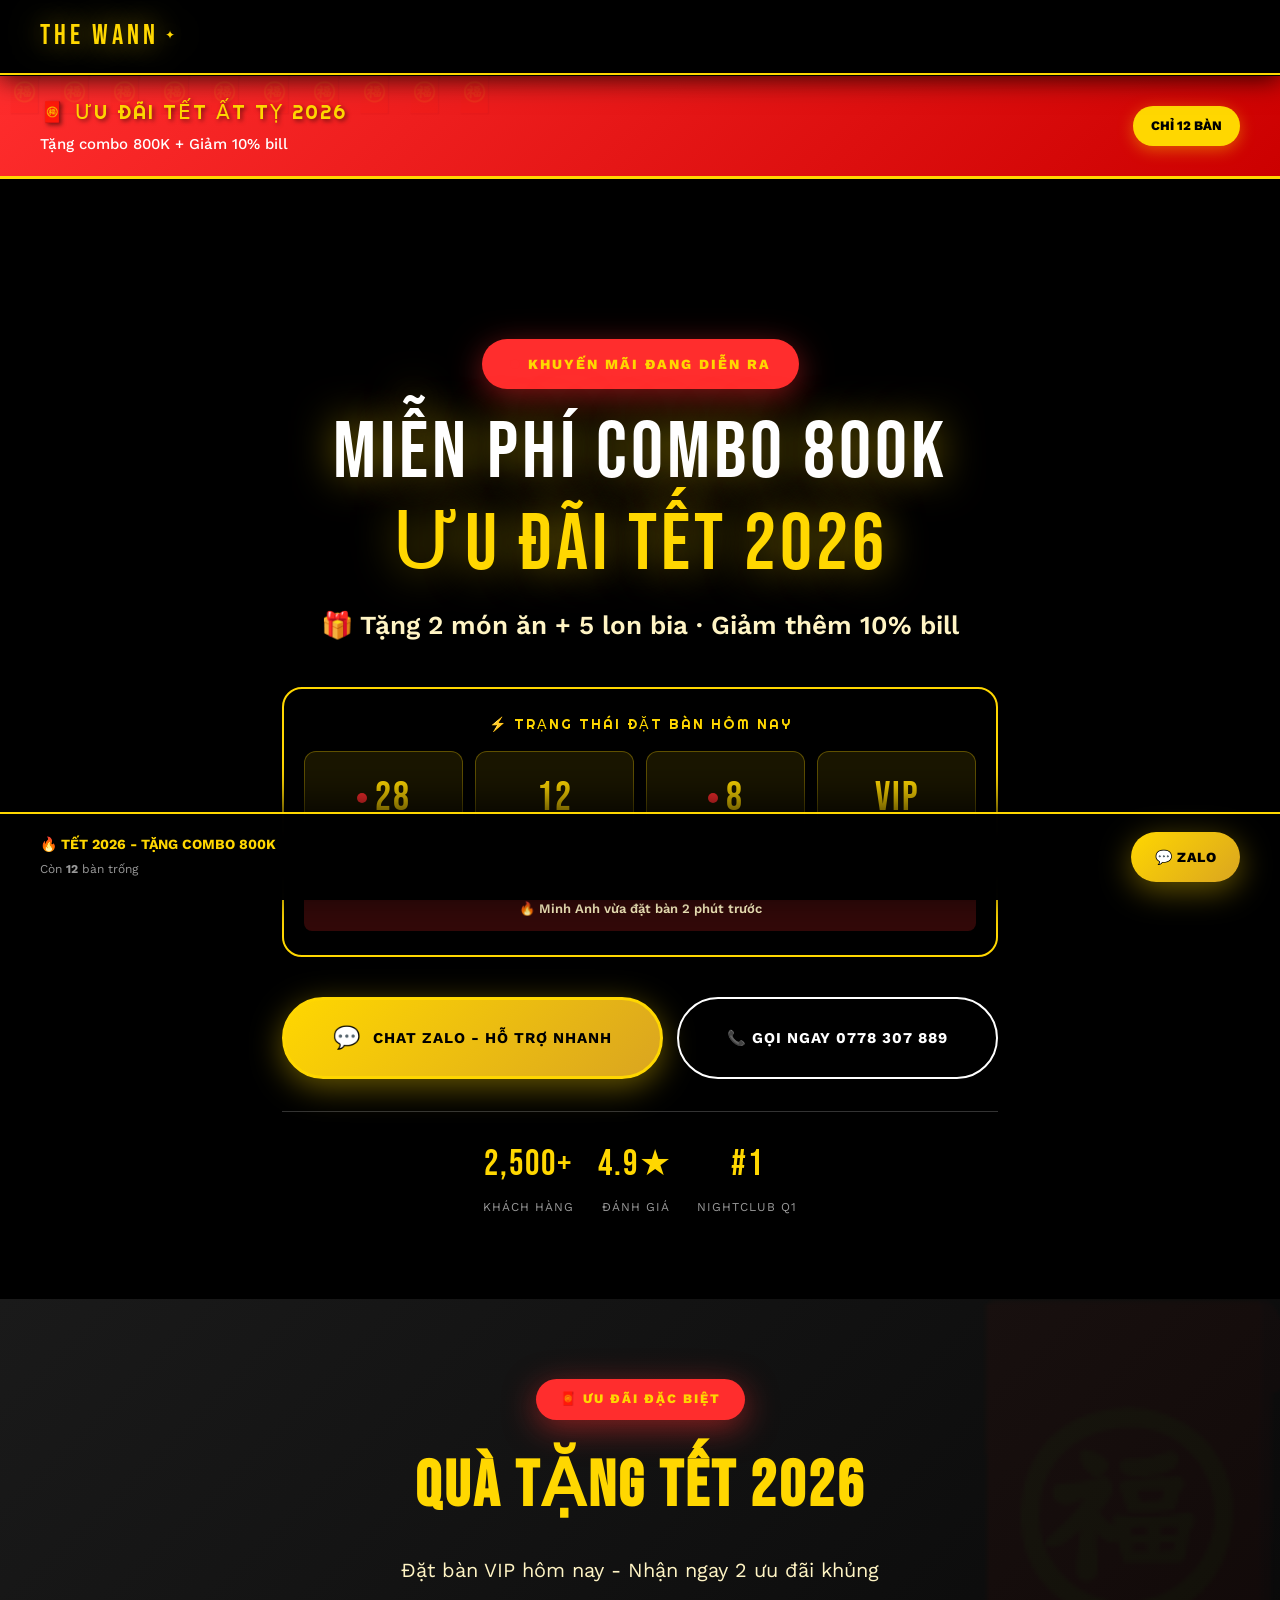
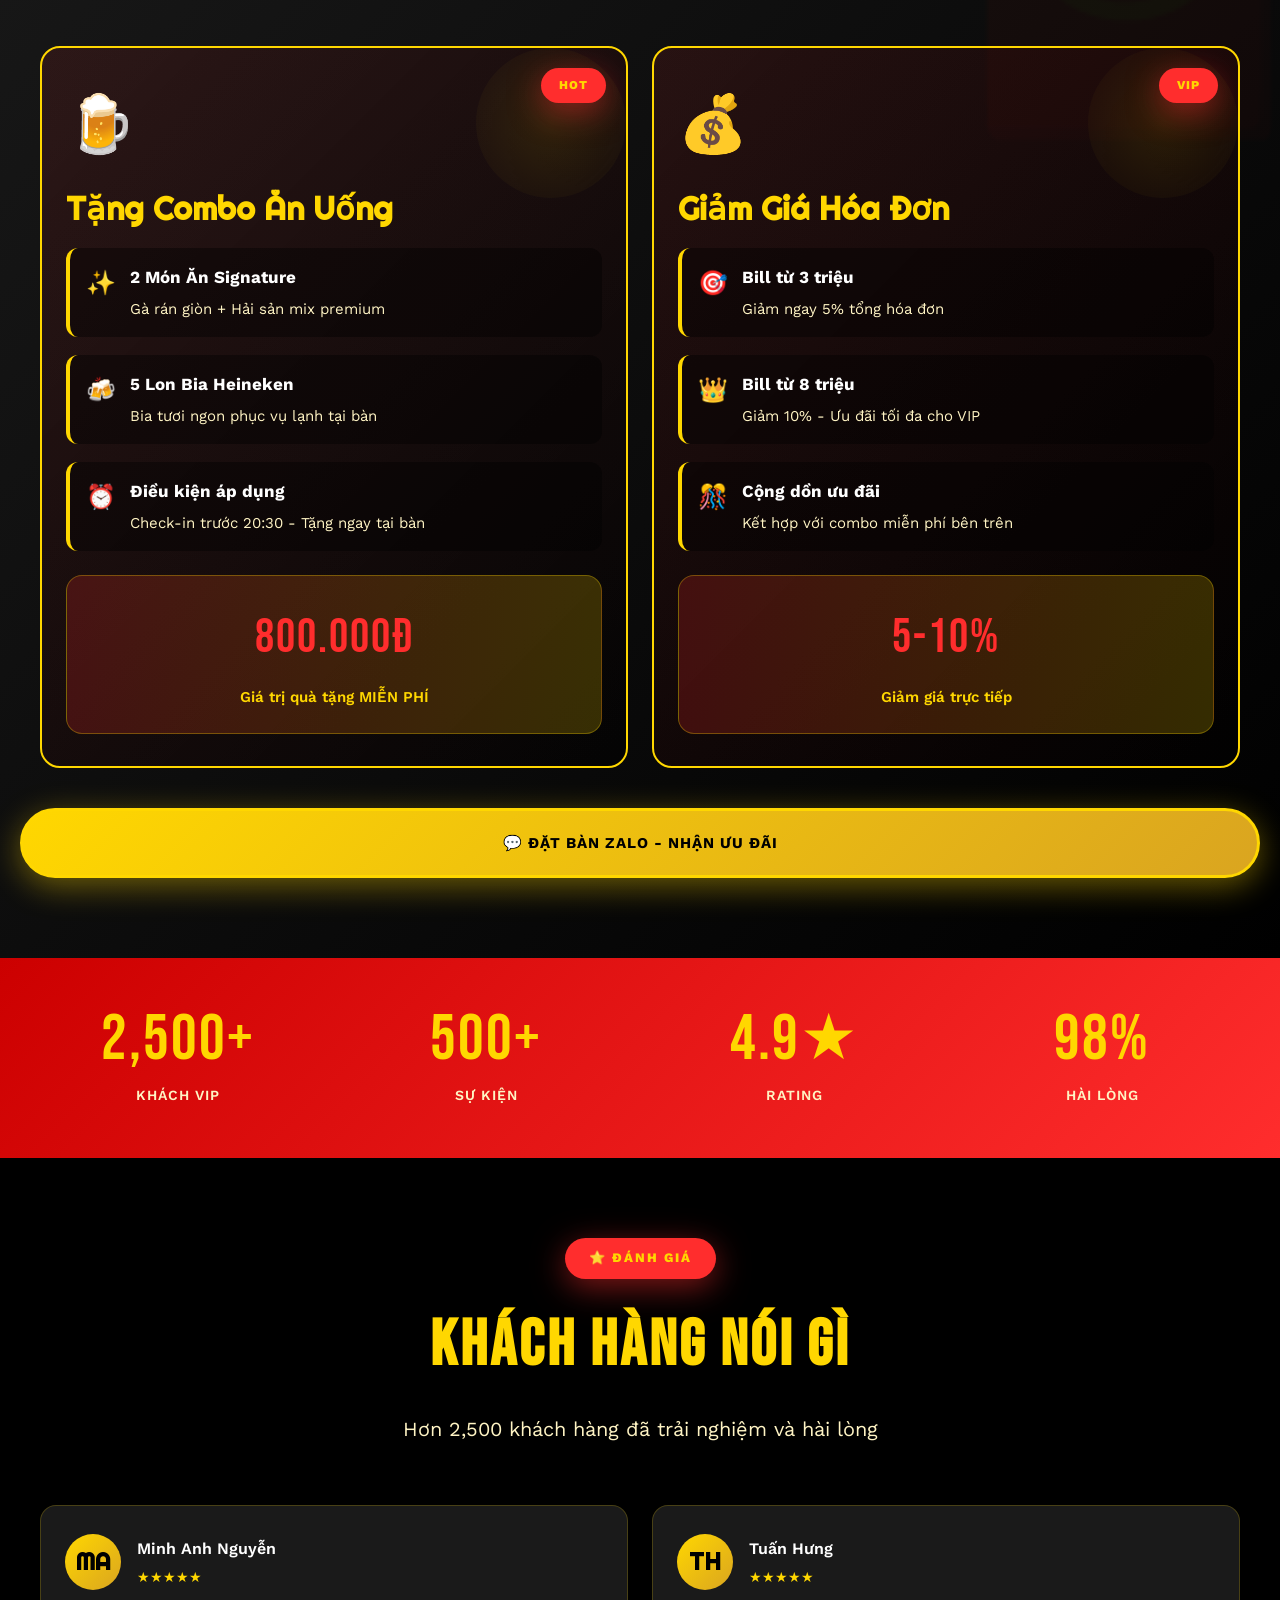
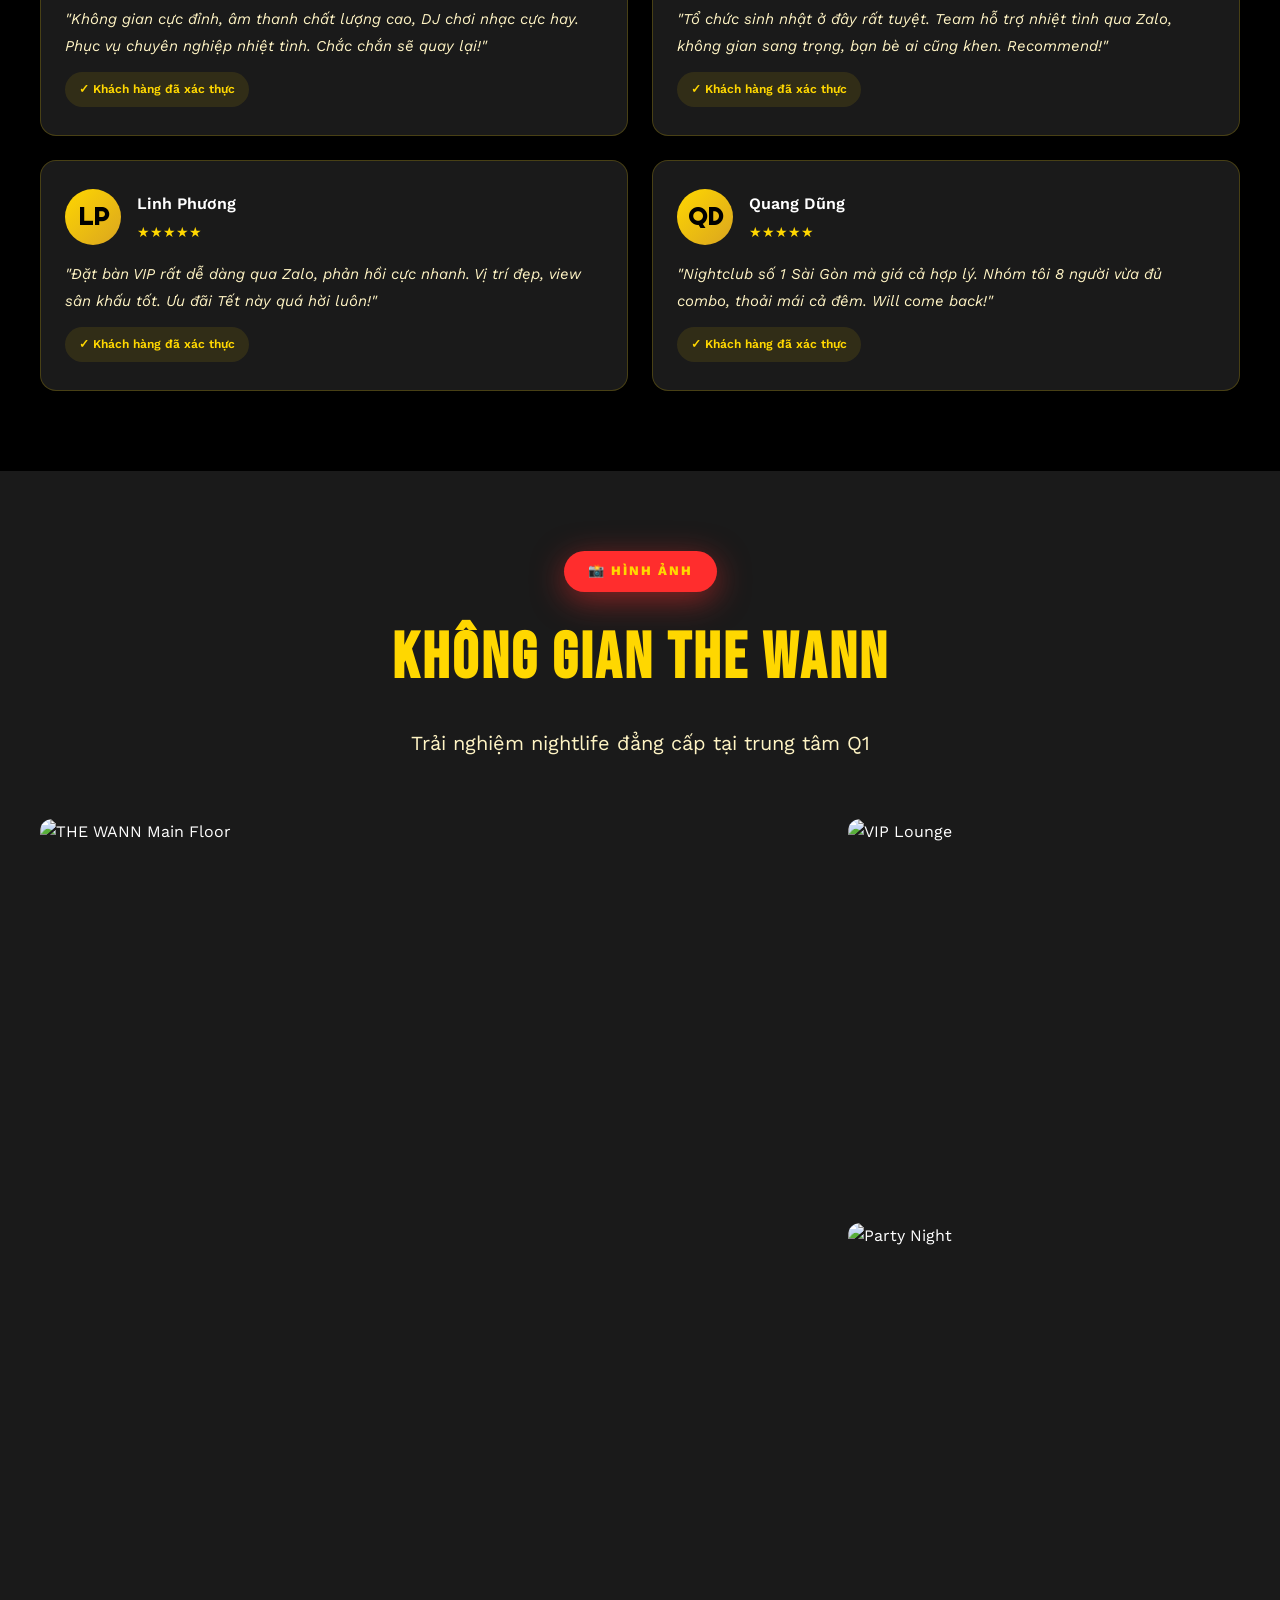
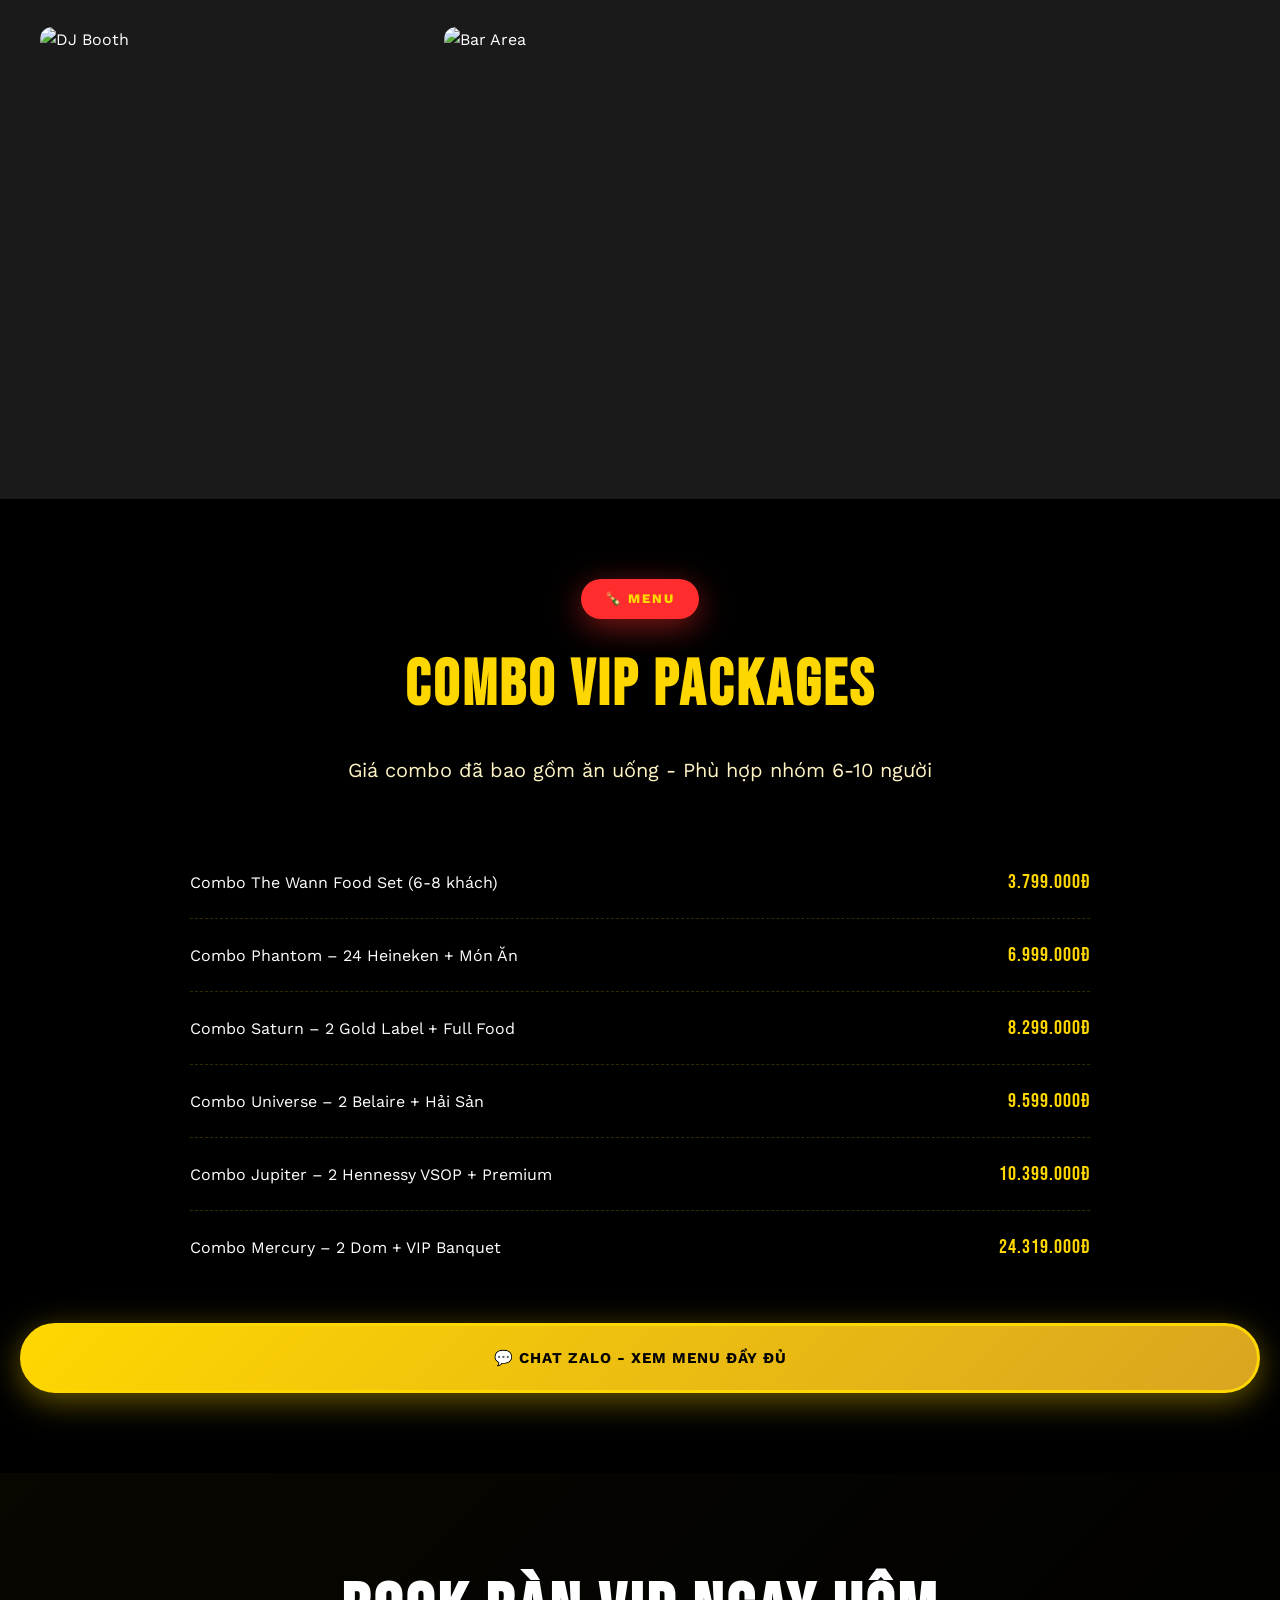
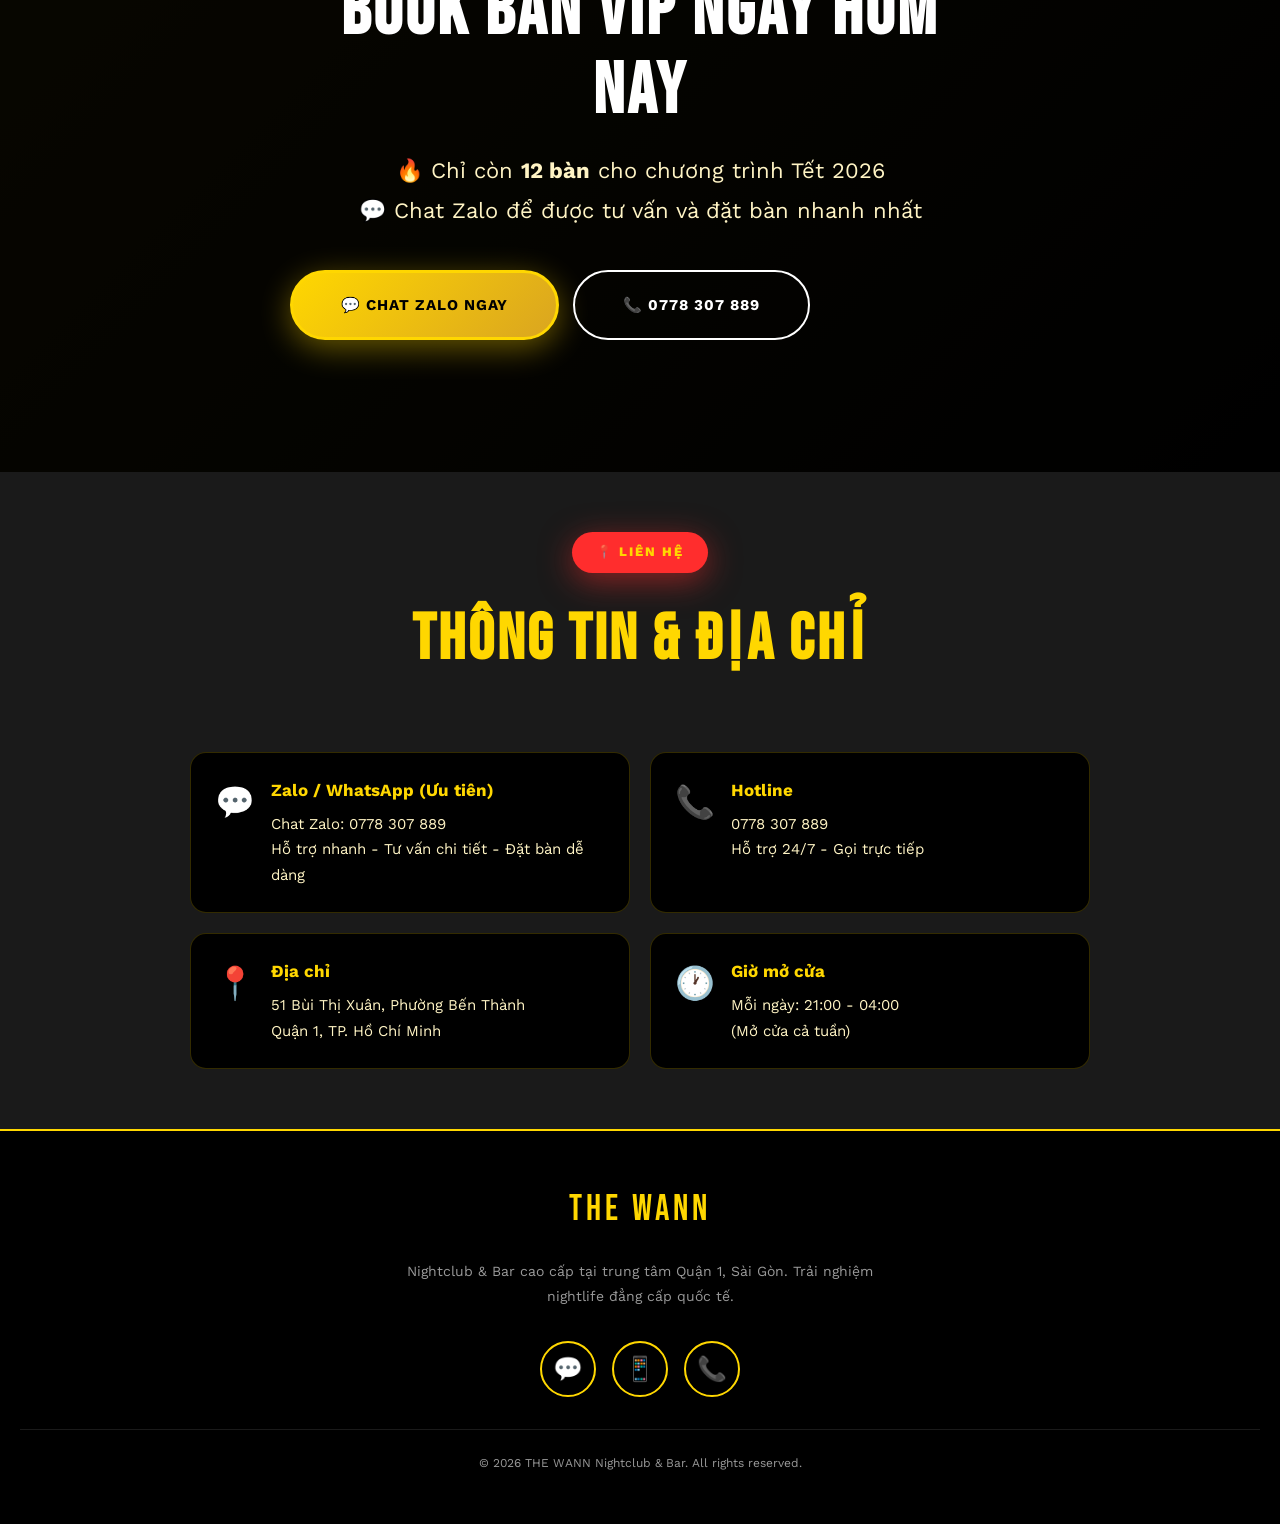
==== index.html @ 3ccee83f "Update index.html" ====
<!DOCTYPE html>
<html lang="vi">
<head>
  <meta charset="UTF-8">
  <meta name="viewport" content="width=device-width, initial-scale=1, viewport-fit=cover">
  
  <!-- Google Tag Manager -->
  <script>
  (function(w,d,s,l,i){w[l]=w[l]||[];w[l].push({'gtm.start':
  new Date().getTime(),event:'gtm.js'});var f=d.getElementsByTagName(s)[0],
  j=d.createElement(s),dl=l!='dataLayer'?'&l='+l:'';j.async=true;j.src=
  'https://www.googletagmanager.com/gtm.js?id='+i+dl;f.parentNode.insertBefore(j,f);
  })(window,document,'script','dataLayer','GTM-KP9L2RBV');
  </script>
  
  <title>🔥 Ưu Đãi TẾT 2026 - Tặng Combo 800K | THE WANN Nightclub Q1</title>
  <meta name="description" content="⚡ MIỄN PHÍ combo 800K khi đặt bàn VIP Tết 2026 tại THE WANN - Nightclub #1 Bến Thành. Book ngay Zalo 0778307889 - Chỉ còn 15 bàn!">
  
  <link rel="canonical" href="https://the-wann.pages.dev/">
  <link rel="icon" href="/logo.png" type="image/png">
  
  <!-- Open Graph -->
  <meta property="og:title" content="🔥 MIỄN PHÍ Combo 800K - Ưu Đãi TẾT THE WANN">
  <meta property="og:description" content="Đặt bàn VIP ngay - Tặng combo ăn uống + 5 lon bia. Giảm thêm 10% bill. Chỉ 15 bàn!">
  <meta property="og:image" content="https://the-wann.pages.dev/assets/hero-bg.jpg">
  <meta property="og:url" content="https://the-wann.pages.dev/">
  
  <!-- Preconnect -->
  <link rel="preconnect" href="https://fonts.googleapis.com">
  <link rel="preconnect" href="https://fonts.gstatic.com" crossorigin>
  <link href="https://fonts.googleapis.com/css2?family=Bebas+Neue&family=Righteous&family=Work+Sans:wght@400;500;600;700;800&display=swap" rel="stylesheet">
  
  <style>
    /* ========== RESET ========== */
    * {
      margin: 0;
      padding: 0;
      box-sizing: border-box;
      -webkit-tap-highlight-color: transparent;
    }
    
    :root {
      --gold: #FFD700;
      --gold-light: #FFF4C4;
      --gold-dark: #DAA520;
      --red: #FF2D2D;
      --red-dark: #CC0000;
      --black: #000000;
      --dark: #1A1A1A;
      --white: #FFFFFF;
      --gray: #999999;
      
      --font-display: 'Bebas Neue', cursive;
      --font-accent: 'Righteous', cursive;
      --font-body: 'Work Sans', sans-serif;
      
      --shadow-gold: 0 8px 32px rgba(255, 215, 0, 0.4);
      --shadow-red: 0 8px 32px rgba(255, 45, 45, 0.5);
      --shadow-dark: 0 4px 24px rgba(0, 0, 0, 0.8);
    }
    
    html {
      scroll-behavior: smooth;
      overflow-x: hidden;
    }
    
    body {
      font-family: var(--font-body);
      background: var(--black);
      color: var(--white);
      line-height: 1.6;
      overflow-x: hidden;
    }
    
    /* ========== HEADER - STICKY WITH HAMBURGER ========== */
    .header {
      position: fixed;
      top: 0;
      left: 0;
      width: 100%;
      background: rgba(0, 0, 0, 0.98);
      backdrop-filter: blur(20px);
      z-index: 1000;
      border-bottom: 2px solid var(--gold);
      padding: 14px 0;
      box-shadow: var(--shadow-dark);
    }
    
    .header-content {
      max-width: 1400px;
      margin: 0 auto;
      padding: 0 20px;
      display: flex;
      justify-content: space-between;
      align-items: center;
    }
    
    .logo {
      font-family: var(--font-display);
      font-size: 28px;
      font-weight: 400;
      letter-spacing: 4px;
      color: var(--gold);
      text-shadow: 0 0 30px rgba(255, 215, 0, 0.6);
      position: relative;
    }
    
    .logo::after {
      content: '✦';
      position: absolute;
      right: -20px;
      top: 50%;
      transform: translateY(-50%);
      font-size: 12px;
      animation: sparkle 2s infinite;
    }
    
    @keyframes sparkle {
      0%, 100% { opacity: 1; transform: translateY(-50%) scale(1); }
      50% { opacity: 0.5; transform: translateY(-50%) scale(1.2); }
    }
    
    /* HAMBURGER MENU */
    .hamburger {
      display: flex;
      flex-direction: column;
      gap: 5px;
      width: 28px;
      height: 24px;
      cursor: pointer;
      z-index: 1001;
      transition: all 0.3s ease;
    }
    
    .hamburger span {
      width: 100%;
      height: 3px;
      background: var(--gold);
      border-radius: 2px;
      transition: all 0.3s ease;
      box-shadow: 0 0 10px rgba(255, 215, 0, 0.5);
    }
    
    .hamburger.active span:nth-child(1) {
      transform: rotate(45deg) translate(8px, 8px);
    }
    
    .hamburger.active span:nth-child(2) {
      opacity: 0;
    }
    
    .hamburger.active span:nth-child(3) {
      transform: rotate(-45deg) translate(7px, -7px);
    }
    
    /* MOBILE MENU */
    .mobile-menu {
      position: fixed;
      top: 0;
      right: -100%;
      width: 85%;
      max-width: 360px;
      height: 100vh;
      background: linear-gradient(135deg, var(--black), var(--dark));
      z-index: 999;
      padding: 100px 30px 40px;
      transition: right 0.4s cubic-bezier(0.68, -0.55, 0.265, 1.55);
      box-shadow: -10px 0 40px rgba(0, 0, 0, 0.9);
      overflow-y: auto;
    }
    
    .mobile-menu.active {
      right: 0;
    }
    
    .menu-overlay {
      position: fixed;
      top: 0;
      left: 0;
      width: 100%;
      height: 100vh;
      background: rgba(0, 0, 0, 0.8);
      backdrop-filter: blur(4px);
      z-index: 998;
      opacity: 0;
      pointer-events: none;
      transition: opacity 0.3s ease;
    }
    
    .menu-overlay.active {
      opacity: 1;
      pointer-events: all;
    }
    
    .menu-links {
      display: flex;
      flex-direction: column;
      gap: 8px;
      margin-bottom: 40px;
    }
    
    .menu-link {
      display: flex;
      align-items: center;
      gap: 16px;
      padding: 18px 20px;
      background: rgba(255, 215, 0, 0.05);
      border: 1px solid rgba(255, 215, 0, 0.2);
      border-radius: 12px;
      color: var(--white);
      text-decoration: none;
      font-weight: 600;
      font-size: 16px;
      transition: all 0.3s ease;
      transform-origin: left;
    }
    
    .menu-link:active {
      transform: scale(0.98);
      background: rgba(255, 215, 0, 0.15);
    }
    
    .menu-link-icon {
      font-size: 24px;
      width: 32px;
      text-align: center;
    }
    
    .menu-cta {
      padding: 20px;
      background: linear-gradient(135deg, var(--red), var(--red-dark));
      border-radius: 16px;
      text-align: center;
      margin-bottom: 24px;
      box-shadow: var(--shadow-red);
    }
    
    .menu-cta-title {
      font-family: var(--font-accent);
      font-size: 18px;
      color: var(--gold);
      margin-bottom: 12px;
      text-transform: uppercase;
      letter-spacing: 1px;
    }
    
    .menu-cta-buttons {
      display: flex;
      flex-direction: column;
      gap: 10px;
    }
    
    .menu-cta-btn {
      display: flex;
      align-items: center;
      justify-content: center;
      gap: 10px;
      padding: 16px;
      background: var(--gold);
      color: var(--black);
      text-decoration: none;
      font-weight: 700;
      font-size: 15px;
      border-radius: 50px;
      transition: all 0.3s ease;
      text-transform: uppercase;
      letter-spacing: 0.5px;
    }
    
    .menu-cta-btn:active {
      transform: scale(0.97);
    }
    
    .menu-cta-btn.secondary {
      background: transparent;
      color: var(--white);
      border: 2px solid var(--white);
    }
    
    .menu-info {
      padding: 20px;
      background: rgba(255, 215, 0, 0.05);
      border: 1px dashed rgba(255, 215, 0, 0.3);
      border-radius: 12px;
    }
    
    .menu-info-item {
      display: flex;
      align-items: flex-start;
      gap: 12px;
      margin-bottom: 16px;
      font-size: 14px;
      line-height: 1.6;
    }
    
    .menu-info-item:last-child {
      margin-bottom: 0;
    }
    
    .menu-info-icon {
      font-size: 18px;
      min-width: 24px;
    }
    
    /* ========== TET BANNER - NEW ========== */
    .tet-banner {
      position: relative;
      margin-top: 72px;
      background: linear-gradient(135deg, var(--red) 0%, var(--red-dark) 100%);
      padding: 16px 20px;
      overflow: hidden;
      border-bottom: 3px solid var(--gold);
    }
    
    .tet-banner::before {
      content: '🧧🧧🧧🧧🧧🧧🧧🧧🧧🧧';
      position: absolute;
      top: -15px;
      left: 0;
      width: 200%;
      font-size: 40px;
      opacity: 0.1;
      animation: scroll-left 20s linear infinite;
    }
    
    @keyframes scroll-left {
      0% { transform: translateX(0); }
      100% { transform: translateX(-50%); }
    }
    
    .tet-banner-content {
      position: relative;
      z-index: 1;
      display: flex;
      align-items: center;
      justify-content: space-between;
      gap: 12px;
      max-width: 1400px;
      margin: 0 auto;
    }
    
    .tet-banner-text {
      flex: 1;
    }
    
    .tet-banner-title {
      font-family: var(--font-accent);
      font-size: 16px;
      color: var(--gold);
      margin-bottom: 4px;
      text-transform: uppercase;
      letter-spacing: 2px;
      text-shadow: 2px 2px 4px rgba(0, 0, 0, 0.5);
    }
    
    .tet-banner-subtitle {
      font-size: 13px;
      color: var(--white);
      font-weight: 500;
    }
    
    .tet-banner-badge {
      background: var(--gold);
      color: var(--black);
      padding: 10px 18px;
      border-radius: 50px;
      font-weight: 800;
      font-size: 13px;
      white-space: nowrap;
      box-shadow: 0 4px 16px rgba(255, 215, 0, 0.4);
      animation: pulse-badge 2s infinite;
    }
    
    @keyframes pulse-badge {
      0%, 100% { transform: scale(1); }
      50% { transform: scale(1.05); }
    }
    
    /* ========== HERO - UPDATED ========== */
    .hero {
      position: relative;
      min-height: 100vh;
      display: flex;
      align-items: center;
      justify-content: center;
      background: linear-gradient(135deg, rgba(0,0,0,0.85), rgba(26,26,26,0.7)),
                  url('https://images.unsplash.com/photo-1514933651103-005eec06c04b?q=80&w=2074') center/cover;
      padding: 140px 20px 80px;
      overflow: hidden;
    }
    
    .hero::before {
      content: '';
      position: absolute;
      top: 0;
      left: 0;
      right: 0;
      bottom: 0;
      background: radial-gradient(circle at center, transparent 0%, rgba(0,0,0,0.7) 100%);
    }
    
    .hero-content {
      position: relative;
      z-index: 10;
      text-align: center;
      max-width: 900px;
      animation: fadeInUp 0.8s ease;
    }
    
    @keyframes fadeInUp {
      from {
        opacity: 0;
        transform: translateY(30px);
      }
      to {
        opacity: 1;
        transform: translateY(0);
      }
    }
    
    /* URGENT BANNER */
    .urgent-banner {
      display: inline-flex;
      align-items: center;
      gap: 8px;
      background: var(--red);
      color: var(--gold);
      padding: 14px 28px;
      border-radius: 50px;
      font-weight: 800;
      font-size: 14px;
      letter-spacing: 2px;
      text-transform: uppercase;
      margin-bottom: 24px;
      box-shadow: var(--shadow-red);
      animation: pulse 2s infinite;
    }
    
    @keyframes pulse {
      0%, 100% { transform: scale(1); box-shadow: var(--shadow-red); }
      50% { transform: scale(1.05); box-shadow: 0 12px 40px rgba(255, 45, 45, 0.7); }
    }
    
    .hero h1 {
      font-family: var(--font-display);
      font-size: clamp(40px, 10vw, 80px);
      font-weight: 400;
      line-height: 1;
      color: var(--white);
      margin-bottom: 20px;
      text-shadow: 0 0 40px rgba(255, 215, 0, 0.5);
      letter-spacing: 4px;
    }
    
    .hero h1 .highlight {
      color: var(--gold);
      display: block;
      margin-top: 12px;
    }
    
    .hero-subtitle {
      font-size: clamp(18px, 4vw, 26px);
      color: var(--gold-light);
      margin-bottom: 40px;
      font-weight: 600;
    }
    
    /* LIVE ACTIVITY TRACKER - REPLACES COUNTDOWN */
    .live-tracker {
      background: rgba(0, 0, 0, 0.6);
      border: 2px solid var(--gold);
      border-radius: 20px;
      padding: 24px 20px;
      margin-bottom: 40px;
      backdrop-filter: blur(10px);
    }
    
    .tracker-title {
      font-family: var(--font-accent);
      font-size: 14px;
      color: var(--gold);
      text-transform: uppercase;
      letter-spacing: 2px;
      margin-bottom: 16px;
    }
    
    .tracker-grid {
      display: grid;
      grid-template-columns: repeat(2, 1fr);
      gap: 12px;
    }
    
    .tracker-item {
      background: rgba(255, 215, 0, 0.1);
      border: 1px solid rgba(255, 215, 0, 0.3);
      border-radius: 12px;
      padding: 14px;
      text-align: center;
    }
    
    .tracker-value {
      font-family: var(--font-display);
      font-size: 32px;
      color: var(--gold);
      display: flex;
      align-items: center;
      justify-content: center;
      gap: 8px;
      margin-bottom: 6px;
      letter-spacing: 2px;
    }
    
    .tracker-pulse {
      width: 10px;
      height: 10px;
      background: var(--red);
      border-radius: 50%;
      animation: pulse-dot 2s infinite;
    }
    
    @keyframes pulse-dot {
      0%, 100% { opacity: 1; transform: scale(1); }
      50% { opacity: 0.5; transform: scale(1.3); }
    }
    
    .tracker-label {
      font-size: 12px;
      color: var(--gray);
      text-transform: uppercase;
      letter-spacing: 1px;
    }
    
    .tracker-status {
      margin-top: 16px;
      padding: 12px;
      background: rgba(255, 45, 45, 0.2);
      border-radius: 8px;
      font-size: 13px;
      color: var(--gold-light);
      font-weight: 600;
    }
    
    /* CTA BUTTONS - ZALO PRIORITY */
    .hero-cta {
      display: flex;
      flex-direction: column;
      gap: 14px;
      max-width: 450px;
      margin: 0 auto 32px;
    }
    
    .btn {
      display: flex;
      align-items: center;
      justify-content: center;
      gap: 12px;
      padding: 20px 40px;
      font-size: 16px;
      font-weight: 700;
      text-decoration: none;
      border-radius: 50px;
      transition: all 0.3s ease;
      text-transform: uppercase;
      letter-spacing: 1px;
      border: none;
      cursor: pointer;
      white-space: nowrap;
      position: relative;
      overflow: hidden;
    }
    
    .btn::before {
      content: '';
      position: absolute;
      top: 50%;
      left: 50%;
      width: 0;
      height: 0;
      border-radius: 50%;
      background: rgba(255, 255, 255, 0.3);
      transform: translate(-50%, -50%);
      transition: width 0.6s, height 0.6s;
    }
    
    .btn:active::before {
      width: 300px;
      height: 300px;
    }
    
    .btn-primary {
      background: linear-gradient(135deg, var(--gold), var(--gold-dark));
      color: var(--black);
      box-shadow: var(--shadow-gold);
      border: 3px solid var(--gold);
    }
    
    .btn-primary .btn-icon {
      font-size: 22px;
      animation: bounce 2s infinite;
    }
    
    @keyframes bounce {
      0%, 100% { transform: translateY(0); }
      50% { transform: translateY(-4px); }
    }
    
    .btn-secondary {
      background: transparent;
      color: var(--white);
      border: 2px solid var(--white);
    }
    
    /* SOCIAL PROOF */
    .social-proof {
      display: flex;
      justify-content: center;
      gap: 24px;
      flex-wrap: wrap;
      padding-top: 24px;
      border-top: 1px solid rgba(255, 255, 255, 0.2);
    }
    
    .proof-item {
      text-align: center;
    }
    
    .proof-number {
      font-family: var(--font-display);
      font-size: 36px;
      color: var(--gold);
      display: block;
      letter-spacing: 2px;
    }
    
    .proof-label {
      font-size: 12px;
      color: var(--gray);
      text-transform: uppercase;
      letter-spacing: 1px;
    }
    
    /* ========== TET PROMO SECTION ========== */
    .promo {
      background: linear-gradient(135deg, var(--dark), var(--black));
      padding: 80px 20px;
      position: relative;
      overflow: hidden;
    }
    
    .promo::before {
      content: '🧧';
      position: absolute;
      top: -100px;
      right: -100px;
      font-size: 400px;
      opacity: 0.03;
    }
    
    .section-header {
      text-align: center;
      margin-bottom: 60px;
    }
    
    .section-tag {
      display: inline-block;
      background: var(--red);
      color: var(--gold);
      padding: 10px 24px;
      border-radius: 50px;
      font-size: 13px;
      font-weight: 800;
      letter-spacing: 2px;
      text-transform: uppercase;
      margin-bottom: 16px;
      box-shadow: var(--shadow-red);
    }
    
    .section-title {
      font-family: var(--font-display);
      font-size: clamp(32px, 7vw, 64px);
      color: var(--gold);
      margin-bottom: 16px;
      letter-spacing: 3px;
    }
    
    .section-subtitle {
      font-size: clamp(16px, 3vw, 20px);
      color: var(--gold-light);
      max-width: 600px;
      margin: 0 auto;
    }
    
    /* PROMO CARDS */
    .promo-grid {
      max-width: 1200px;
      margin: 0 auto;
      display: grid;
      gap: 24px;
      grid-template-columns: 1fr;
    }
    
    .promo-card {
      background: linear-gradient(135deg, rgba(255, 45, 45, 0.1), rgba(0, 0, 0, 0.5));
      border: 2px solid var(--gold);
      border-radius: 20px;
      padding: 32px 24px;
      position: relative;
      overflow: hidden;
      transition: all 0.3s ease;
    }
    
    .promo-card::before {
      content: '';
      position: absolute;
      top: 0;
      right: 0;
      width: 150px;
      height: 150px;
      background: radial-gradient(circle, rgba(255, 215, 0, 0.1), transparent);
      border-radius: 50%;
    }
    
    .promo-badge {
      position: absolute;
      top: 20px;
      right: 20px;
      background: var(--red);
      color: var(--gold);
      padding: 8px 18px;
      border-radius: 50px;
      font-size: 12px;
      font-weight: 800;
      letter-spacing: 1px;
      text-transform: uppercase;
      box-shadow: var(--shadow-red);
    }
    
    .promo-icon {
      font-size: 56px;
      margin-bottom: 20px;
    }
    
    .promo-card h3 {
      font-family: var(--font-accent);
      font-size: clamp(24px, 5vw, 32px);
      color: var(--gold);
      margin-bottom: 20px;
      line-height: 1.2;
    }
    
    .promo-benefits {
      margin-bottom: 24px;
    }
    
    .benefit {
      display: flex;
      align-items: flex-start;
      gap: 14px;
      margin-bottom: 18px;
      padding: 16px;
      background: rgba(0, 0, 0, 0.4);
      border-radius: 12px;
      border-left: 4px solid var(--gold);
    }
    
    .benefit-icon {
      font-size: 24px;
      min-width: 28px;
    }
    
    .benefit-text {
      flex: 1;
    }
    
    .benefit-text strong {
      display: block;
      color: var(--white);
      margin-bottom: 6px;
      font-size: 17px;
    }
    
    .benefit-text p {
      color: var(--gold-light);
      font-size: 15px;
      line-height: 1.6;
    }
    
    .promo-value {
      background: linear-gradient(90deg, rgba(255, 45, 45, 0.2), rgba(255, 215, 0, 0.2));
      padding: 24px;
      border-radius: 16px;
      text-align: center;
      margin-top: 20px;
      border: 1px solid rgba(255, 215, 0, 0.3);
    }
    
    .promo-value .value {
      font-family: var(--font-display);
      font-size: 48px;
      color: var(--red);
      display: block;
      margin-bottom: 8px;
      letter-spacing: 2px;
    }
    
    .promo-value p {
      color: var(--gold);
      font-size: 15px;
      margin: 0;
      font-weight: 600;
    }
    
    /* ========== SOCIAL PROOF SECTION ========== */
    .reviews {
      background: var(--black);
      padding: 80px 20px;
    }
    
    .reviews-grid {
      max-width: 1200px;
      margin: 0 auto;
      display: grid;
      gap: 24px;
      grid-template-columns: 1fr;
    }
    
    .review-card {
      background: var(--dark);
      border: 1px solid rgba(255, 215, 0, 0.2);
      border-radius: 16px;
      padding: 28px 24px;
      transition: all 0.3s ease;
    }
    
    .review-card:active {
      transform: translateY(-4px);
      border-color: var(--gold);
    }
    
    .review-header {
      display: flex;
      align-items: center;
      gap: 16px;
      margin-bottom: 16px;
    }
    
    .review-avatar {
      width: 56px;
      height: 56px;
      border-radius: 50%;
      background: linear-gradient(135deg, var(--gold), var(--gold-dark));
      display: flex;
      align-items: center;
      justify-content: center;
      font-size: 24px;
      font-weight: 900;
      color: var(--black);
      flex-shrink: 0;
      font-family: var(--font-accent);
    }
    
    .review-info h4 {
      color: var(--white);
      font-size: 16px;
      margin-bottom: 4px;
      font-weight: 600;
    }
    
    .stars {
      color: var(--gold);
      font-size: 14px;
    }
    
    .review-text {
      color: var(--gold-light);
      font-size: 15px;
      line-height: 1.8;
      font-style: italic;
    }
    
    .review-verified {
      display: inline-flex;
      align-items: center;
      gap: 6px;
      margin-top: 12px;
      padding: 8px 14px;
      background: rgba(255, 215, 0, 0.1);
      border-radius: 20px;
      font-size: 12px;
      color: var(--gold);
      font-weight: 600;
    }
    
    /* ========== STATS BAR ========== */
    .stats-bar {
      background: linear-gradient(135deg, var(--red-dark), var(--red));
      padding: 50px 20px;
    }
    
    .stats-grid {
      max-width: 1200px;
      margin: 0 auto;
      display: grid;
      grid-template-columns: repeat(2, 1fr);
      gap: 32px;
      text-align: center;
    }
    
    .stat-item {
      animation: countUp 2s ease;
    }
    
    @keyframes countUp {
      from { opacity: 0; transform: translateY(20px); }
      to { opacity: 1; transform: translateY(0); }
    }
    
    .stat-number {
      font-family: var(--font-display);
      font-size: 56px;
      color: var(--gold);
      display: block;
      line-height: 1;
      margin-bottom: 10px;
      letter-spacing: 2px;
    }
    
    .stat-label {
      color: var(--gold-light);
      font-size: 14px;
      text-transform: uppercase;
      letter-spacing: 1px;
      font-weight: 600;
    }
    
    /* ========== GALLERY ========== */
    .gallery {
      background: var(--dark);
      padding: 80px 20px;
    }
    
    .gallery-grid {
      max-width: 1200px;
      margin: 0 auto;
      display: grid;
      grid-template-columns: repeat(2, 1fr);
      gap: 12px;
    }
    
    .gallery-item {
      position: relative;
      aspect-ratio: 1;
      overflow: hidden;
      border-radius: 12px;
      cursor: pointer;
    }
    
    .gallery-item:first-child {
      grid-column: span 2;
      aspect-ratio: 16/9;
    }
    
    .gallery-item img {
      width: 100%;
      height: 100%;
      object-fit: cover;
      transition: transform 0.5s ease;
    }
    
    .gallery-item:active img {
      transform: scale(1.1);
    }
    
    .gallery-overlay {
      position: absolute;
      inset: 0;
      background: linear-gradient(135deg, rgba(255, 215, 0, 0.8), rgba(0, 0, 0, 0.8));
      display: flex;
      align-items: center;
      justify-content: center;
      opacity: 0;
      transition: opacity 0.3s ease;
    }
    
    .gallery-item:hover .gallery-overlay {
      opacity: 1;
    }
    
    .gallery-overlay span {
      font-size: 48px;
    }
    
    /* ========== MENU PREVIEW ========== */
    .menu {
      background: var(--black);
      padding: 80px 20px;
    }
    
    .menu-grid {
      max-width: 900px;
      margin: 0 auto;
    }
    
    .menu-item {
      display: flex;
      justify-content: space-between;
      align-items: baseline;
      gap: 16px;
      padding: 20px 0;
      border-bottom: 1px dashed rgba(255, 215, 0, 0.2);
    }
    
    .menu-item:last-child {
      border-bottom: none;
    }
    
    .menu-name {
      flex: 1;
      font-size: 16px;
      color: var(--white);
      line-height: 1.5;
    }
    
    .menu-price {
      font-family: var(--font-display);
      font-size: 20px;
      color: var(--gold);
      white-space: nowrap;
      letter-spacing: 1px;
    }
    
    /* ========== FINAL CTA ========== */
    .final-cta {
      background: linear-gradient(135deg, rgba(255, 215, 0, 0.1), rgba(0, 0, 0, 0.9)),
                  url('https://images.unsplash.com/photo-1514933651103-005eec06c04b?q=80&w=2074') center/cover fixed;
      padding: 100px 20px;
      text-align: center;
      position: relative;
    }
    
    .final-cta::before {
      content: '';
      position: absolute;
      inset: 0;
      background: rgba(0, 0, 0, 0.7);
    }
    
    .final-cta-content {
      position: relative;
      z-index: 1;
      max-width: 700px;
      margin: 0 auto;
    }
    
    .final-cta h2 {
      font-family: var(--font-display);
      font-size: clamp(36px, 8vw, 72px);
      color: var(--white);
      margin-bottom: 20px;
      line-height: 1.1;
      letter-spacing: 3px;
    }
    
    .final-cta p {
      font-size: clamp(16px, 3vw, 22px);
      color: var(--gold-light);
      margin-bottom: 40px;
      line-height: 1.8;
    }
    
    /* ========== CONTACT INFO ========== */
    .contact {
      background: var(--dark);
      padding: 60px 20px;
    }
    
    .contact-grid {
      max-width: 900px;
      margin: 0 auto;
      display: grid;
      gap: 20px;
    }
    
    .contact-item {
      display: flex;
      align-items: flex-start;
      gap: 16px;
      padding: 24px;
      background: var(--black);
      border: 1px solid rgba(255, 215, 0, 0.2);
      border-radius: 16px;
      transition: all 0.3s ease;
    }
    
    .contact-item:active {
      border-color: var(--gold);
      transform: translateY(-2px);
    }
    
    .contact-icon {
      font-size: 32px;
      min-width: 40px;
    }
    
    .contact-details h4 {
      color: var(--gold);
      font-size: 17px;
      margin-bottom: 8px;
      font-weight: 700;
    }
    
    .contact-details p,
    .contact-details a {
      color: var(--gold-light);
      font-size: 15px;
      text-decoration: none;
      line-height: 1.7;
    }
    
    .contact-details a:hover {
      color: var(--gold);
    }
    
    /* ========== FOOTER ========== */
    .footer {
      background: var(--black);
      padding: 50px 20px;
      border-top: 2px solid var(--gold);
      text-align: center;
    }
    
    .footer-logo {
      font-family: var(--font-display);
      font-size: 36px;
      color: var(--gold);
      margin-bottom: 20px;
      letter-spacing: 4px;
    }
    
    .footer-text {
      color: var(--gray);
      font-size: 14px;
      margin-bottom: 32px;
      max-width: 500px;
      margin-left: auto;
      margin-right: auto;
      line-height: 1.8;
    }
    
    .footer-social {
      display: flex;
      justify-content: center;
      gap: 16px;
      margin-bottom: 32px;
    }
    
    .social-btn {
      width: 56px;
      height: 56px;
      border: 2px solid var(--gold);
      border-radius: 50%;
      display: flex;
      align-items: center;
      justify-content: center;
      font-size: 24px;
      color: var(--gold);
      text-decoration: none;
      transition: all 0.3s ease;
    }
    
    .social-btn:active {
      background: var(--gold);
      color: var(--black);
      transform: scale(0.9);
    }
    
    .footer-copyright {
      color: var(--gray);
      font-size: 12px;
      padding-top: 24px;
      border-top: 1px solid rgba(255, 255, 255, 0.1);
    }
    
    /* ========== FLOATING ACTION BAR - ZALO PRIORITY ========== */
    .floating-bar {
      position: fixed;
      bottom: 0;
      left: 0;
      right: 0;
      background: rgba(0, 0, 0, 0.98);
      backdrop-filter: blur(20px);
      border-top: 2px solid var(--gold);
      padding: 14px 16px;
      z-index: 999;
      box-shadow: 0 -10px 40px rgba(0, 0, 0, 0.8);
    }
    
    .floating-content {
      max-width: 1400px;
      margin: 0 auto;
      display: flex;
      gap: 12px;
      align-items: center;
    }
    
    .floating-info {
      flex: 1;
      min-width: 0;
    }
    
    .floating-info p {
      color: var(--gold);
      font-size: 14px;
      font-weight: 700;
      margin: 0;
      white-space: nowrap;
      overflow: hidden;
      text-overflow: ellipsis;
    }
    
    .floating-info span {
      color: var(--gray);
      font-size: 12px;
    }
    
    .floating-btn {
      display: inline-flex;
      align-items: center;
      gap: 8px;
      padding: 14px 24px;
      background: linear-gradient(135deg, var(--gold), var(--gold-dark));
      color: var(--black);
      text-decoration: none;
      font-weight: 800;
      font-size: 14px;
      border-radius: 50px;
      white-space: nowrap;
      box-shadow: var(--shadow-gold);
      transition: all 0.3s ease;
      text-transform: uppercase;
      letter-spacing: 0.5px;
    }
    
    .floating-btn:active {
      transform: scale(0.95);
    }
    
    /* ========== TABLET/DESKTOP ========== */
    @media (min-width: 768px) {
      .hamburger {
        display: none;
      }
      
      .mobile-menu,
      .menu-overlay {
        display: none;
      }
      
      .header-content {
        padding: 0 40px;
      }
      
      .tet-banner {
        margin-top: 76px;
        padding: 20px 40px;
      }
      
      .tet-banner-title {
        font-size: 20px;
      }
      
      .tet-banner-subtitle {
        font-size: 15px;
      }
      
      .hero {
        padding: 160px 40px 100px;
      }
      
      .hero-cta {
        flex-direction: row;
        max-width: none;
      }
      
      .btn {
        padding: 20px 48px;
        font-size: 15px;
      }
      
      .tracker-grid {
        grid-template-columns: repeat(4, 1fr);
      }
      
      .promo-grid,
      .reviews-grid {
        grid-template-columns: repeat(2, 1fr);
      }
      
      .stats-grid {
        grid-template-columns: repeat(4, 1fr);
      }
      
      .gallery-grid {
        grid-template-columns: repeat(3, 1fr);
      }
      
      .gallery-item:first-child {
        grid-column: span 2;
        grid-row: span 2;
      }
      
      .contact-grid {
        grid-template-columns: repeat(2, 1fr);
      }
      
      .floating-bar {
        padding: 18px 40px;
      }
    }
    
    @media (min-width: 1024px) {
      .tracker-value {
        font-size: 40px;
      }
      
      .stat-number {
        font-size: 64px;
      }
    }
    
    /* ========== LOADING ========== */
    .loading {
      position: fixed;
      inset: 0;
      background: var(--black);
      display: flex;
      flex-direction: column;
      align-items: center;
      justify-content: center;
      gap: 20px;
      z-index: 9999;
      transition: opacity 0.5s ease;
    }
    
    .loading.hidden {
      opacity: 0;
      pointer-events: none;
    }
    
    .spinner {
      width: 60px;
      height: 60px;
      border: 4px solid rgba(255, 215, 0, 0.2);
      border-top-color: var(--gold);
      border-radius: 50%;
      animation: spin 0.8s linear infinite;
    }
    
    @keyframes spin {
      to { transform: rotate(360deg); }
    }
    
    .loading-text {
      font-family: var(--font-display);
      font-size: 24px;
      color: var(--gold);
      letter-spacing: 3px;
    }
    
    /* ========== UTILITIES ========== */
    .container {
      max-width: 1400px;
      margin: 0 auto;
      padding: 0 20px;
    }
    
    .text-center {
      text-align: center;
    }
    
    .mt-40 {
      margin-top: 40px;
    }
    
    /* ========== LAZY LOAD ========== */
    img {
      opacity: 0;
      transition: opacity 0.5s ease;
    }
    
    img.loaded {
      opacity: 1;
    }
 .hero{
  min-height:calc(100vh - 72px);
  background:none !important;
  padding:0;
}

.hero-video{
  position:absolute;
  top:0;
  left:0;
  width:100%;
  height:100%;
  object-fit:cover;
  z-index:0;
}

.hero-overlay{
  position:absolute;
  inset:0;
  background:rgba(0,0,0,0.6);
  z-index:1;
}

.hero-content{
  position:relative;
  z-index:2;
  padding:160px 20px 80px;
}

</style>
</head>

<body>
  <!-- Google Tag Manager (noscript) -->
  <noscript>
    <iframe src="https://www.googletagmanager.com/ns.html?id=GTM-KP9L2RBV"
    height="0" width="0" style="display:none;visibility:hidden"></iframe>
  </noscript>

  <!-- LOADING SCREEN -->
  <div class="loading" id="loading">
    <div class="spinner"></div>
    <div class="loading-text">THE WANN</div>
  </div>

  <!-- MENU OVERLAY -->
  <div class="menu-overlay" id="menuOverlay"></div>

  <!-- HEADER -->
  <header class="header">
    <div class="header-content">
      <div class="logo">THE WANN</div>
      
      <!-- HAMBURGER MENU -->
      <div class="hamburger" id="hamburger">
        <span></span>
        <span></span>
        <span></span>
      </div>
    </div>
  </header>

  <!-- MOBILE MENU -->
  <div class="mobile-menu" id="mobileMenu">
    <div class="menu-cta">
      <div class="menu-cta-title">🔥 Đặt Bàn Ngay</div>
      <div class="menu-cta-buttons">
        <a href="https://zalo.me/0778307889" class="menu-cta-btn">
          💬 CHAT ZALO - HỖ TRỢ NHANH
        </a>
        <a href="tel:0778307889" class="menu-cta-btn secondary">
          📞 GỌI ĐIỆN
        </a>
      </div>
    </div>
    
   <div class="menu-links">
  <a href="index.html" class="menu-link">
    <span class="menu-link-icon">🏠</span>
    <span>Trang Chủ</span>
  </a>

  <a href="about.html" class="menu-link">
    <span class="menu-link-icon">👑</span>
    <span>Giới Thiệu</span>
  </a>

  <a href="menu.html" class="menu-link">
    <span class="menu-link-icon">🍾</span>
    <span>Menu & Combo</span>
  </a>

  <a href="gallery.html" class="menu-link">
    <span class="menu-link-icon">📸</span>
    <span>Gallery</span>
  </a>

  <a href="booking.html" class="menu-link">
    <span class="menu-link-icon">🪑</span>
    <span>Đặt Bàn</span>
  </a>

  <a href="contact.html" class="menu-link">
    <span class="menu-link-icon">📍</span>
    <span>Liên Hệ</span>
  </a>
</div>

    
    <div class="menu-info">
      <div class="menu-info-item">
        <span class="menu-info-icon">📍</span>
        <span>51 Bùi Thị Xuân, Q1, TP.HCM</span>
      </div>
      <div class="menu-info-item">
        <span class="menu-info-icon">🕐</span>
        <span>21:00 - 04:00 (Mỗi ngày)</span>
      </div>
      <div class="menu-info-item">
        <span class="menu-info-icon">💬</span>
        <span>Zalo/WhatsApp: 0778 307 889</span>
      </div>
    </div>
  </div>

  <!-- TET BANNER -->
  <div class="tet-banner">
    <div class="tet-banner-content">
      <div class="tet-banner-text">
        <div class="tet-banner-title">🧧 ƯU ĐÃI TẾT ẤT TỴ 2026</div>
        <div class="tet-banner-subtitle">Tặng combo 800K + Giảm 10% bill</div>
      </div>
      <div class="tet-banner-badge">
        CHỈ 12 BÀN
      </div>
    </div>
  </div>

  <!-- HERO SECTION -->
  <section class="hero">
    <!-- VIDEO BACKGROUND -->
  <video class="hero-video" autoplay muted loop playsinline>
    <source src="https://pub-52cf7508df4b4c109b66a730e3ab5569.r2.dev/1JEKCP8S4_725072.mp4" type="video/mp4">
  </video>
      <!-- DARK OVERLAY -->
  <div class="hero-overlay"></div>
    <div class="hero-content">
      <div class="urgent-banner">
        <span class="tracker-pulse"></span>
        KHUYẾN MÃI ĐANG DIỄN RA
      </div>
      
      <h1>
        MIỄN PHÍ COMBO 800K
        <span class="highlight">ƯU ĐÃI TẾT 2026</span>
      </h1>
      
      <p class="hero-subtitle">
        🎁 Tặng 2 món ăn + 5 lon bia · Giảm thêm 10% bill
      </p>

      <!-- LIVE ACTIVITY TRACKER -->
      <div class="live-tracker">
        <div class="tracker-title">⚡ Trạng Thái Đặt Bàn Hôm Nay</div>
        <div class="tracker-grid">
          <div class="tracker-item">
            <div class="tracker-value">
              <span class="tracker-pulse"></span>
              <span id="liveBookings">28</span>
            </div>
            <div class="tracker-label">Đã đặt</div>
          </div>
          <div class="tracker-item">
            <div class="tracker-value" id="remainingTables">12</div>
            <div class="tracker-label">Còn trống</div>
          </div>
          <div class="tracker-item">
            <div class="tracker-value">
              <span class="tracker-pulse"></span>
              <span id="liveVisitors">8</span>
            </div>
            <div class="tracker-label">Đang xem</div>
          </div>
          <div class="tracker-item">
            <div class="tracker-value">VIP</div>
            <div class="tracker-label">Bàn đẹp</div>
          </div>
        </div>
        <div class="tracker-status">
          🔥 <span id="recentBooking">Minh Anh</span> vừa đặt bàn 2 phút trước
        </div>
      </div>

      <!-- CTA BUTTONS - ZALO FIRST -->
      <div class="hero-cta">
        <a href="https://zalo.me/0778307889" class="btn btn-primary">
          <span class="btn-icon">💬</span> CHAT ZALO - HỖ TRỢ NHANH
        </a>
        <a href="tel:0778307889" class="btn btn-secondary">
          📞 GỌI NGAY 0778 307 889
        </a>
      </div>

      <!-- SOCIAL PROOF -->
      <div class="social-proof">
        <div class="proof-item">
          <span class="proof-number">2,500+</span>
          <span class="proof-label">Khách hàng</span>
        </div>
        <div class="proof-item">
          <span class="proof-number">4.9★</span>
          <span class="proof-label">Đánh giá</span>
        </div>
        <div class="proof-item">
          <span class="proof-number">#1</span>
          <span class="proof-label">Nightclub Q1</span>
        </div>
      </div>
    </div>
  </section>

  <!-- TET PROMOTION -->
  <section class="promo" id="promo">
    <div class="section-header">
      <div class="section-tag">🧧 ƯU ĐÃI ĐẶC BIỆT</div>
      <h2 class="section-title">QUÀ TẶNG TẾT 2026</h2>
      <p class="section-subtitle">
        Đặt bàn VIP hôm nay - Nhận ngay 2 ưu đãi khủng
      </p>
    </div>

    <div class="promo-grid">
      <!-- PROMO 1 -->
      <div class="promo-card">
        <div class="promo-badge">HOT</div>
        <div class="promo-icon">🍺</div>
        <h3>Tặng Combo Ăn Uống</h3>
        
        <div class="promo-benefits">
          <div class="benefit">
            <div class="benefit-icon">✨</div>
            <div class="benefit-text">
              <strong>2 Món Ăn Signature</strong>
              <p>Gà rán giòn + Hải sản mix premium</p>
            </div>
          </div>
          
          <div class="benefit">
            <div class="benefit-icon">🍻</div>
            <div class="benefit-text">
              <strong>5 Lon Bia Heineken</strong>
              <p>Bia tươi ngon phục vụ lạnh tại bàn</p>
            </div>
          </div>
          
          <div class="benefit">
            <div class="benefit-icon">⏰</div>
            <div class="benefit-text">
              <strong>Điều kiện áp dụng</strong>
              <p>Check-in trước 20:30 - Tặng ngay tại bàn</p>
            </div>
          </div>
        </div>

        <div class="promo-value">
          <span class="value">800.000đ</span>
          <p>Giá trị quà tặng MIỄN PHÍ</p>
        </div>
      </div>

      <!-- PROMO 2 -->
      <div class="promo-card">
        <div class="promo-badge">VIP</div>
        <div class="promo-icon">💰</div>
        <h3>Giảm Giá Hóa Đơn</h3>
        
        <div class="promo-benefits">
          <div class="benefit">
            <div class="benefit-icon">🎯</div>
            <div class="benefit-text">
              <strong>Bill từ 3 triệu</strong>
              <p>Giảm ngay 5% tổng hóa đơn</p>
            </div>
          </div>
          
          <div class="benefit">
            <div class="benefit-icon">👑</div>
            <div class="benefit-text">
              <strong>Bill từ 8 triệu</strong>
              <p>Giảm 10% - Ưu đãi tối đa cho VIP</p>
            </div>
          </div>
          
          <div class="benefit">
            <div class="benefit-icon">🎊</div>
            <div class="benefit-text">
              <strong>Cộng dồn ưu đãi</strong>
              <p>Kết hợp với combo miễn phí bên trên</p>
            </div>
          </div>
        </div>

        <div class="promo-value">
          <span class="value">5-10%</span>
          <p>Giảm giá trực tiếp</p>
        </div>
      </div>
    </div>

    <div class="text-center mt-40">
      <a href="https://zalo.me/0778307889" class="btn btn-primary">
        💬 ĐẶT BÀN ZALO - NHẬN ƯU ĐÃI
      </a>
    </div>
  </section>

  <!-- STATS BAR -->
  <section class="stats-bar">
    <div class="stats-grid">
      <div class="stat-item">
        <span class="stat-number">2,500+</span>
        <span class="stat-label">Khách VIP</span>
      </div>
      <div class="stat-item">
        <span class="stat-number">500+</span>
        <span class="stat-label">Sự kiện</span>
      </div>
      <div class="stat-item">
        <span class="stat-number">4.9★</span>
        <span class="stat-label">Rating</span>
      </div>
      <div class="stat-item">
        <span class="stat-number">98%</span>
        <span class="stat-label">Hài lòng</span>
      </div>
    </div>
  </section>

  <!-- REVIEWS -->
  <section class="reviews" id="reviews">
    <div class="section-header">
      <div class="section-tag">⭐ ĐÁNH GIÁ</div>
      <h2 class="section-title">KHÁCH HÀNG NÓI GÌ</h2>
      <p class="section-subtitle">
        Hơn 2,500 khách hàng đã trải nghiệm và hài lòng
      </p>
    </div>

    <div class="reviews-grid">
      <div class="review-card">
        <div class="review-header">
          <div class="review-avatar">MA</div>
          <div class="review-info">
            <h4>Minh Anh Nguyễn</h4>
            <div class="stars">★★★★★</div>
          </div>
        </div>
        <p class="review-text">
          "Không gian cực đỉnh, âm thanh chất lượng cao, DJ chơi nhạc cực hay. 
          Phục vụ chuyên nghiệp nhiệt tình. Chắc chắn sẽ quay lại!"
        </p>
        <span class="review-verified">✓ Khách hàng đã xác thực</span>
      </div>

      <div class="review-card">
        <div class="review-header">
          <div class="review-avatar">TH</div>
          <div class="review-info">
            <h4>Tuấn Hưng</h4>
            <div class="stars">★★★★★</div>
          </div>
        </div>
        <p class="review-text">
          "Tổ chức sinh nhật ở đây rất tuyệt. Team hỗ trợ nhiệt tình qua Zalo, 
          không gian sang trọng, bạn bè ai cũng khen. Recommend!"
        </p>
        <span class="review-verified">✓ Khách hàng đã xác thực</span>
      </div>

      <div class="review-card">
        <div class="review-header">
          <div class="review-avatar">LP</div>
          <div class="review-info">
            <h4>Linh Phương</h4>
            <div class="stars">★★★★★</div>
          </div>
        </div>
        <p class="review-text">
          "Đặt bàn VIP rất dễ dàng qua Zalo, phản hồi cực nhanh. Vị trí đẹp, view sân khấu tốt. 
          Ưu đãi Tết này quá hời luôn!"
        </p>
        <span class="review-verified">✓ Khách hàng đã xác thực</span>
      </div>

      <div class="review-card">
        <div class="review-header">
          <div class="review-avatar">QD</div>
          <div class="review-info">
            <h4>Quang Dũng</h4>
            <div class="stars">★★★★★</div>
          </div>
        </div>
        <p class="review-text">
          "Nightclub số 1 Sài Gòn mà giá cả hợp lý. Nhóm tôi 8 người 
          vừa đủ combo, thoải mái cả đêm. Will come back!"
        </p>
        <span class="review-verified">✓ Khách hàng đã xác thực</span>
      </div>
    </div>
  </section>

  <!-- GALLERY -->
  <section class="gallery" id="gallery">
    <div class="section-header">
      <div class="section-tag">📸 HÌNH ẢNH</div>
      <h2 class="section-title">KHÔNG GIAN THE WANN</h2>
      <p class="section-subtitle">
        Trải nghiệm nightlife đẳng cấp tại trung tâm Q1
      </p>
    </div>

    <div class="gallery-grid">
      <div class="gallery-item">
        <img data-src="https://i.postimg.cc/Sst0dRpS/TOFI8033.jpg" alt="THE WANN Main Floor">
        <div class="gallery-overlay"><span>🎵</span></div>
      </div>
      <div class="gallery-item">
        <img data-src="https://i.postimg.cc/DypgzGdY/TW-4631.jpg" alt="VIP Lounge">
        <div class="gallery-overlay"><span>🍾</span></div>
      </div>
      <div class="gallery-item">
        <img data-src="https://i.postimg.cc/nzLrMX1R/3R1A9269.jpg" alt="Party Night">
        <div class="gallery-overlay"><span>🎉</span></div>
      </div>
      <div class="gallery-item">
        <img data-src="https://i.postimg.cc/3NmkQP1Z/QM-8485.jpg" alt="DJ Booth">
        <div class="gallery-overlay"><span>🎧</span></div>
      </div>
      <div class="gallery-item">
        <img data-src="https://i.postimg.cc/sXFyC1NH/TW-5134.jpg" alt="Bar Area">
        <div class="gallery-overlay"><span>🍸</span></div>
      </div>
    </div>
  </section>

  <!-- MENU PREVIEW -->
  <section class="menu" id="menu">
    <div class="section-header">
      <div class="section-tag">🍾 MENU</div>
      <h2 class="section-title">COMBO VIP PACKAGES</h2>
      <p class="section-subtitle">
        Giá combo đã bao gồm ăn uống - Phù hợp nhóm 6-10 người
      </p>
    </div>

    <div class="menu-grid">
      <div class="menu-item">
        <span class="menu-name">Combo The Wann Food Set (6-8 khách)</span>
        <span class="menu-price">3.799.000đ</span>
      </div>
      <div class="menu-item">
        <span class="menu-name">Combo Phantom – 24 Heineken + Món Ăn</span>
        <span class="menu-price">6.999.000đ</span>
      </div>
      <div class="menu-item">
        <span class="menu-name">Combo Saturn – 2 Gold Label + Full Food</span>
        <span class="menu-price">8.299.000đ</span>
      </div>
      <div class="menu-item">
        <span class="menu-name">Combo Universe – 2 Belaire + Hải Sản</span>
        <span class="menu-price">9.599.000đ</span>
      </div>
      <div class="menu-item">
        <span class="menu-name">Combo Jupiter – 2 Hennessy VSOP + Premium</span>
        <span class="menu-price">10.399.000đ</span>
      </div>
      <div class="menu-item">
        <span class="menu-name">Combo Mercury – 2 Dom + VIP Banquet</span>
        <span class="menu-price">24.319.000đ</span>
      </div>
    </div>

    <div class="text-center mt-40">
      <a href="https://zalo.me/0778307889" class="btn btn-primary">
        💬 CHAT ZALO - XEM MENU ĐẦY ĐỦ
      </a>
    </div>
  </section>

  <!-- FINAL CTA -->
  <section class="final-cta">
    <div class="final-cta-content">
      <h2>BOOK BÀN VIP NGAY HÔM NAY</h2>
      <p>
        🔥 Chỉ còn <strong id="finalRemaining">12 bàn</strong> cho chương trình Tết 2026<br>
        💬 Chat Zalo để được tư vấn và đặt bàn nhanh nhất
      </p>
      <div class="hero-cta">
        <a href="https://zalo.me/0778307889" class="btn btn-primary">
          💬 CHAT ZALO NGAY
        </a>
        <a href="tel:0778307889" class="btn btn-secondary">
          📞 0778 307 889
        </a>
      </div>
    </div>
  </section>

  <!-- CONTACT -->
  <section class="contact" id="contact">
    <div class="section-header">
      <div class="section-tag">📍 LIÊN HỆ</div>
      <h2 class="section-title">THÔNG TIN & ĐỊA CHỈ</h2>
    </div>

    <div class="contact-grid">
      <div class="contact-item">
        <div class="contact-icon">💬</div>
        <div class="contact-details">
          <h4>Zalo / WhatsApp (Ưu tiên)</h4>
          <p><a href="https://zalo.me/0778307889">Chat Zalo: 0778 307 889</a></p>
          <p>Hỗ trợ nhanh - Tư vấn chi tiết - Đặt bàn dễ dàng</p>
        </div>
      </div>

      <div class="contact-item">
        <div class="contact-icon">📞</div>
        <div class="contact-details">
          <h4>Hotline</h4>
          <p><a href="tel:0778307889">0778 307 889</a></p>
          <p>Hỗ trợ 24/7 - Gọi trực tiếp</p>
        </div>
      </div>

      <div class="contact-item">
        <div class="contact-icon">📍</div>
        <div class="contact-details">
          <h4>Địa chỉ</h4>
          <p>51 Bùi Thị Xuân, Phường Bến Thành<br>Quận 1, TP. Hồ Chí Minh</p>
        </div>
      </div>

      <div class="contact-item">
        <div class="contact-icon">🕐</div>
        <div class="contact-details">
          <h4>Giờ mở cửa</h4>
          <p>Mỗi ngày: 21:00 - 04:00<br>(Mở cửa cả tuần)</p>
        </div>
      </div>
    </div>
  </section>

  <!-- FOOTER -->
  <footer class="footer">
    <div class="footer-logo">THE WANN</div>
    <p class="footer-text">
      Nightclub & Bar cao cấp tại trung tâm Quận 1, Sài Gòn. 
      Trải nghiệm nightlife đẳng cấp quốc tế.
    </p>
    
    <div class="footer-social">
      <a href="https://zalo.me/0778307889" class="social-btn" title="Chat Zalo">💬</a>
      <a href="https://wa.me/84778307889" class="social-btn" title="WhatsApp">📱</a>
      <a href="tel:0778307889" class="social-btn" title="Gọi điện">📞</a>
    </div>

    <p class="footer-copyright">
      © 2026 THE WANN Nightclub & Bar. All rights reserved.
    </p>
  </footer>

  <!-- FLOATING ACTION BAR - ZALO PRIORITY -->
  <div class="floating-bar">
    <div class="floating-content">
      <div class="floating-info">
        <p>🔥 TẾT 2026 - TẶNG COMBO 800K</p>
        <span>Còn <strong id="floatingRemaining">12</strong> bàn trống</span>
      </div>
      <a href="https://zalo.me/0778307889" class="floating-btn">
        💬 ZALO
      </a>
    </div>
  </div>

  <!-- JAVASCRIPT -->
  <script>
    // ========== LOADING ==========
    window.addEventListener('load', () => {
      setTimeout(() => {
        document.getElementById('loading').classList.add('hidden');
      }, 1000);
    });

    // ========== HAMBURGER MENU ==========
    const hamburger = document.getElementById('hamburger');
    const mobileMenu = document.getElementById('mobileMenu');
    const menuOverlay = document.getElementById('menuOverlay');
    const menuLinks = document.querySelectorAll('.menu-link');

    function toggleMenu() {
      hamburger.classList.toggle('active');
      mobileMenu.classList.toggle('active');
      menuOverlay.classList.toggle('active');
      document.body.style.overflow = mobileMenu.classList.contains('active') ? 'hidden' : '';
    }

    hamburger.addEventListener('click', toggleMenu);
    menuOverlay.addEventListener('click', toggleMenu);

    // Close menu when clicking a link
    menuLinks.forEach(link => {
      link.addEventListener('click', () => {
        if (window.innerWidth < 768) {
          toggleMenu();
        }
      });
    });

    // ========== LIVE ACTIVITY TRACKER ==========
    const names = ['Minh Anh', 'Tuấn Hưng', 'Linh Phương', 'Quang Dũng', 'Hải Yến', 'Thanh Tùng', 'Bảo Ngọc', 'Anh Tuấn'];
    let currentBookings = 28;
    let currentVisitors = 8;
    let remainingTables = 12;

    function updateLiveStats() {
      // Random visitor count (6-12)
      currentVisitors = Math.floor(Math.random() * 7) + 6;
      document.getElementById('liveVisitors').textContent = currentVisitors;

      // Occasionally increase bookings and decrease tables
      if (Math.random() > 0.7 && remainingTables > 5) {
        currentBookings++;
        remainingTables--;
        
        // Update all remaining displays
        document.getElementById('remainingTables').textContent = remainingTables;
        document.getElementById('floatingRemaining').textContent = remainingTables;
        document.getElementById('finalRemaining').textContent = remainingTables + ' bàn';
        
        // Update bookings count
        document.getElementById('liveBookings').textContent = currentBookings;
        
        // Update recent booking name
        const randomName = names[Math.floor(Math.random() * names.length)];
        const timeAgo = Math.floor(Math.random() * 5) + 1;
        document.getElementById('recentBooking').textContent = randomName;
        
        // Show notification (optional enhancement)
        const tracker = document.querySelector('.tracker-status');
        tracker.style.animation = 'none';
        setTimeout(() => {
          tracker.style.animation = 'pulse 0.5s ease';
        }, 10);
      }
    }

    // Update every 8-15 seconds
    setInterval(updateLiveStats, Math.random() * 7000 + 8000);

    // Initial update after 3 seconds
    setTimeout(updateLiveStats, 3000);

    // ========== LAZY LOAD IMAGES ==========
    const imageObserver = new IntersectionObserver((entries, observer) => {
      entries.forEach(entry => {
        if (entry.isIntersecting) {
          const img = entry.target;
          img.src = img.dataset.src;
          img.classList.add('loaded');
          observer.unobserve(img);
        }
      });
    });

    document.querySelectorAll('img[data-src]').forEach(img => {
      imageObserver.observe(img);
    });

    // ========== SMOOTH SCROLL ==========
    document.querySelectorAll('a[href^="#"]').forEach(anchor => {
      anchor.addEventListener('click', function(e) {
        e.preventDefault();
        const target = document.querySelector(this.getAttribute('href'));
        if (target) {
          const offset = 80;
          const elementPosition = target.getBoundingClientRect().top;
          const offsetPosition = elementPosition + window.pageYOffset - offset;

          window.scrollTo({
            top: offsetPosition,
            behavior: 'smooth'
          });
        }
      });
    });

    // ========== TRACK CLICKS (for analytics) ==========
    document.querySelectorAll('a[href^="tel"], a[href*="zalo"], a[href*="wa.me"]').forEach(link => {
      link.addEventListener('click', function() {
        // Send event to Google Analytics
        if (typeof gtag !== 'undefined') {
          const action = this.href.includes('zalo') ? 'zalo_click' : 
                        this.href.includes('tel') ? 'phone_click' : 'whatsapp_click';
          gtag('event', 'contact_action', {
            'event_category': 'Contact',
            'event_label': action,
            'value': this.href
          });
        }
      });
    });

    // ========== PREVENT LAYOUT SHIFT ==========
    let resizeTimer;
    window.addEventListener('resize', () => {
      document.body.style.transition = 'none';
      clearTimeout(resizeTimer);
      resizeTimer = setTimeout(() => {
        document.body.style.transition = '';
      }, 400);
    });

    // ========== SCROLL ANIMATIONS ==========
    const observerOptions = {
      threshold: 0.1,
      rootMargin: '0px 0px -50px 0px'
    };

    const animationObserver = new IntersectionObserver((entries) => {
      entries.forEach(entry => {
        if (entry.isIntersecting) {
          entry.target.style.animation = 'fadeInUp 0.6s ease forwards';
        }
      });
    }, observerOptions);

    document.querySelectorAll('.promo-card, .review-card, .stat-item').forEach(el => {
      animationObserver.observe(el);
    });
  </script>

  <!-- Facebook Pixel Code -->
  <script>
    !function(f,b,e,v,n,t,s)
    {if(f.fbq)return;n=f.fbq=function(){n.callMethod?
    n.callMethod.apply(n,arguments):n.queue.push(arguments)};
    if(!f._fbq)f._fbq=n;n.push=n;n.loaded=!0;n.version='2.0';
    n.queue=[];t=b.createElement(e);t.async=!0;
    t.src=v;s=b.getElementsByTagName(e)[0];
    s.parentNode.insertBefore(t,s)}(window, document,'script',
    'https://connect.facebook.net/en_US/fbevents.js');
    fbq('init', 'YOUR_PIXEL_ID');
    fbq('track', 'PageView');
  </script>
  <noscript>
    <img height="1" width="1" style="display:none"
    src="https://www.facebook.com/tr?id=YOUR_PIXEL_ID&ev=PageView&noscript=1"/>
  </noscript>
</body>
</html>
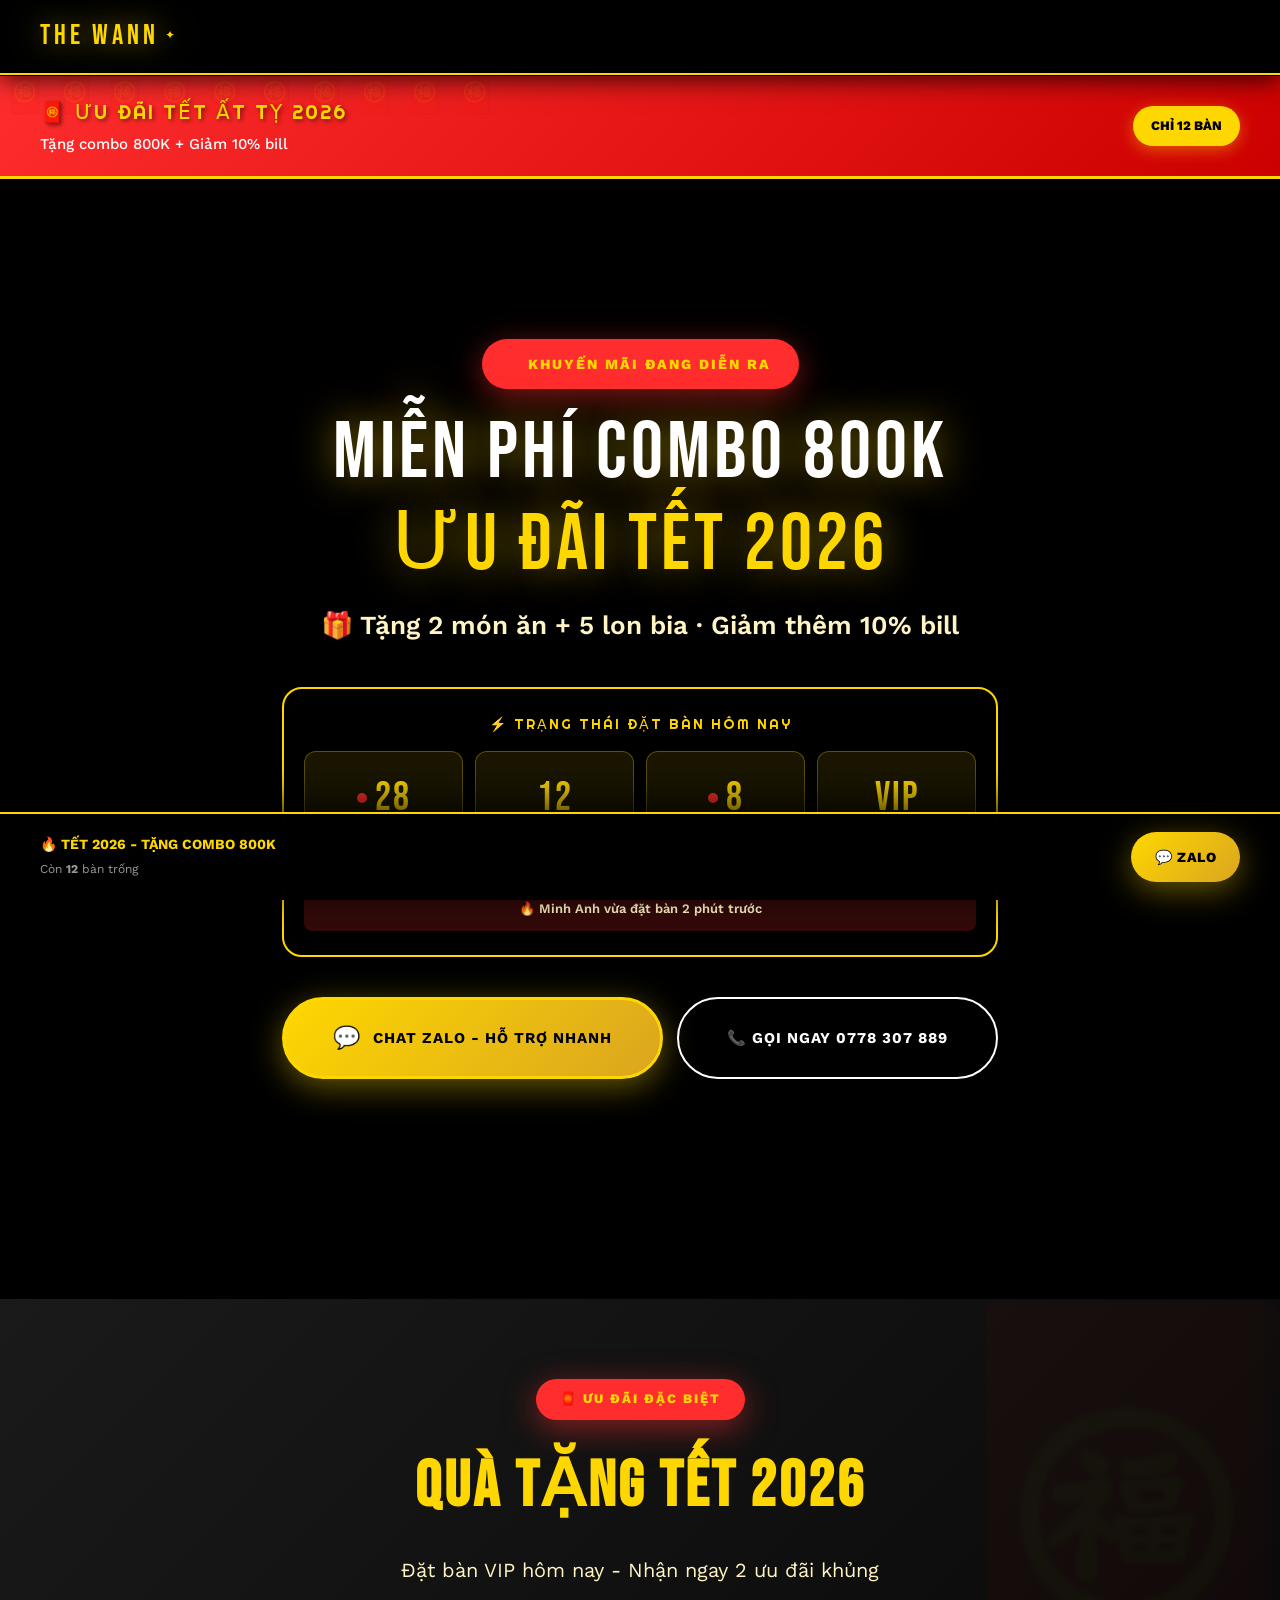
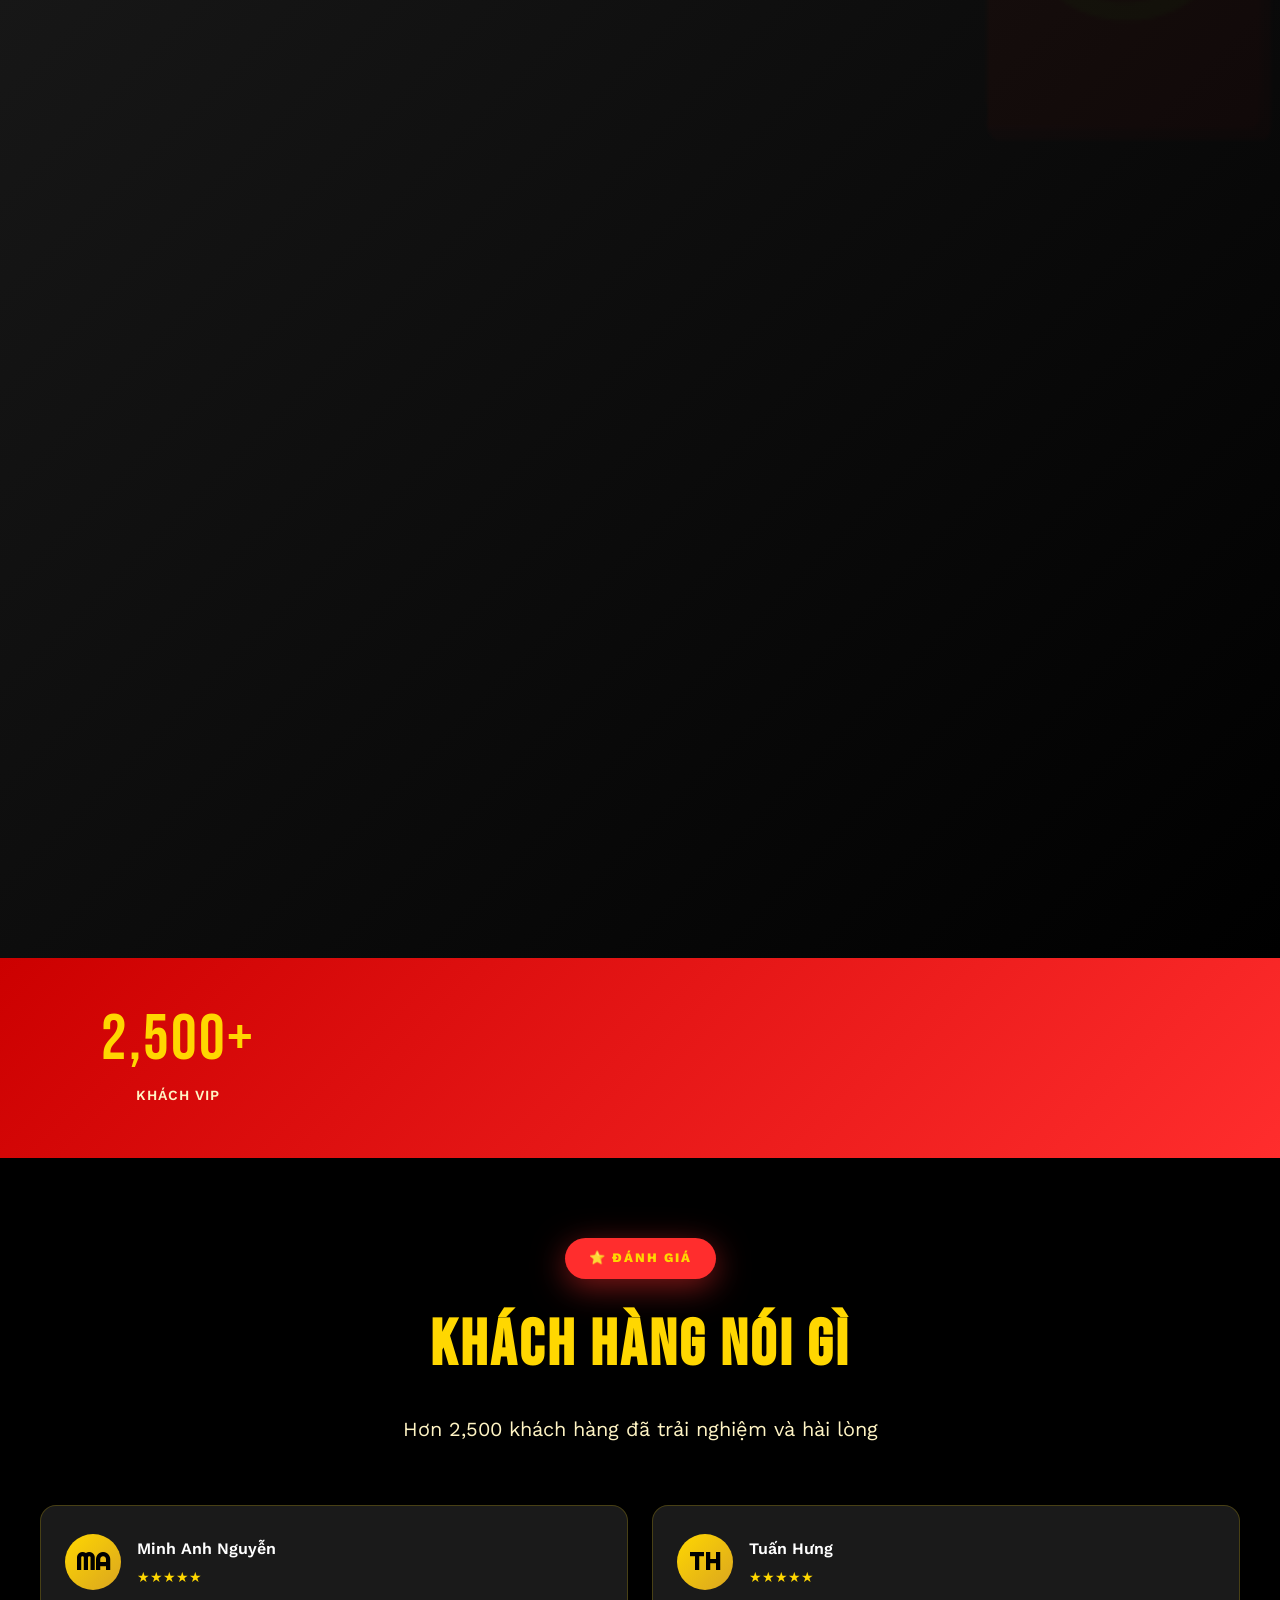
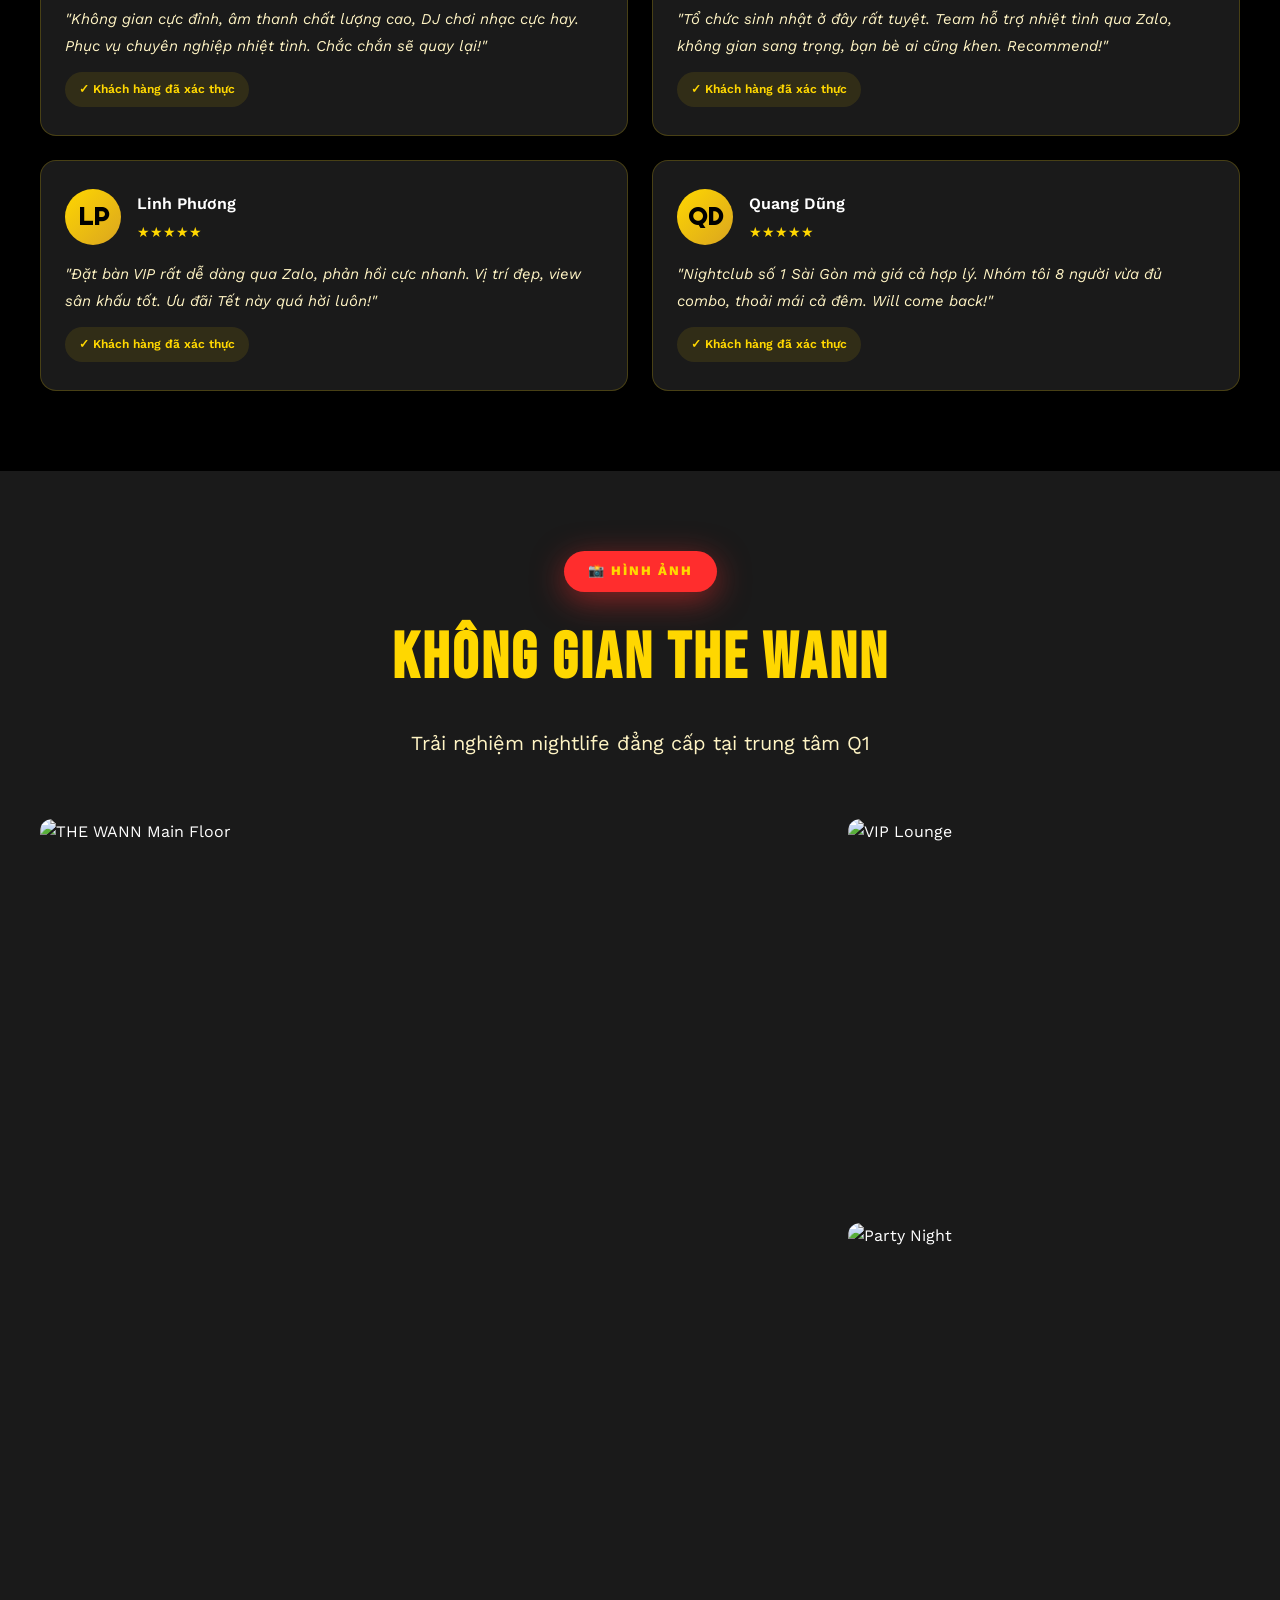
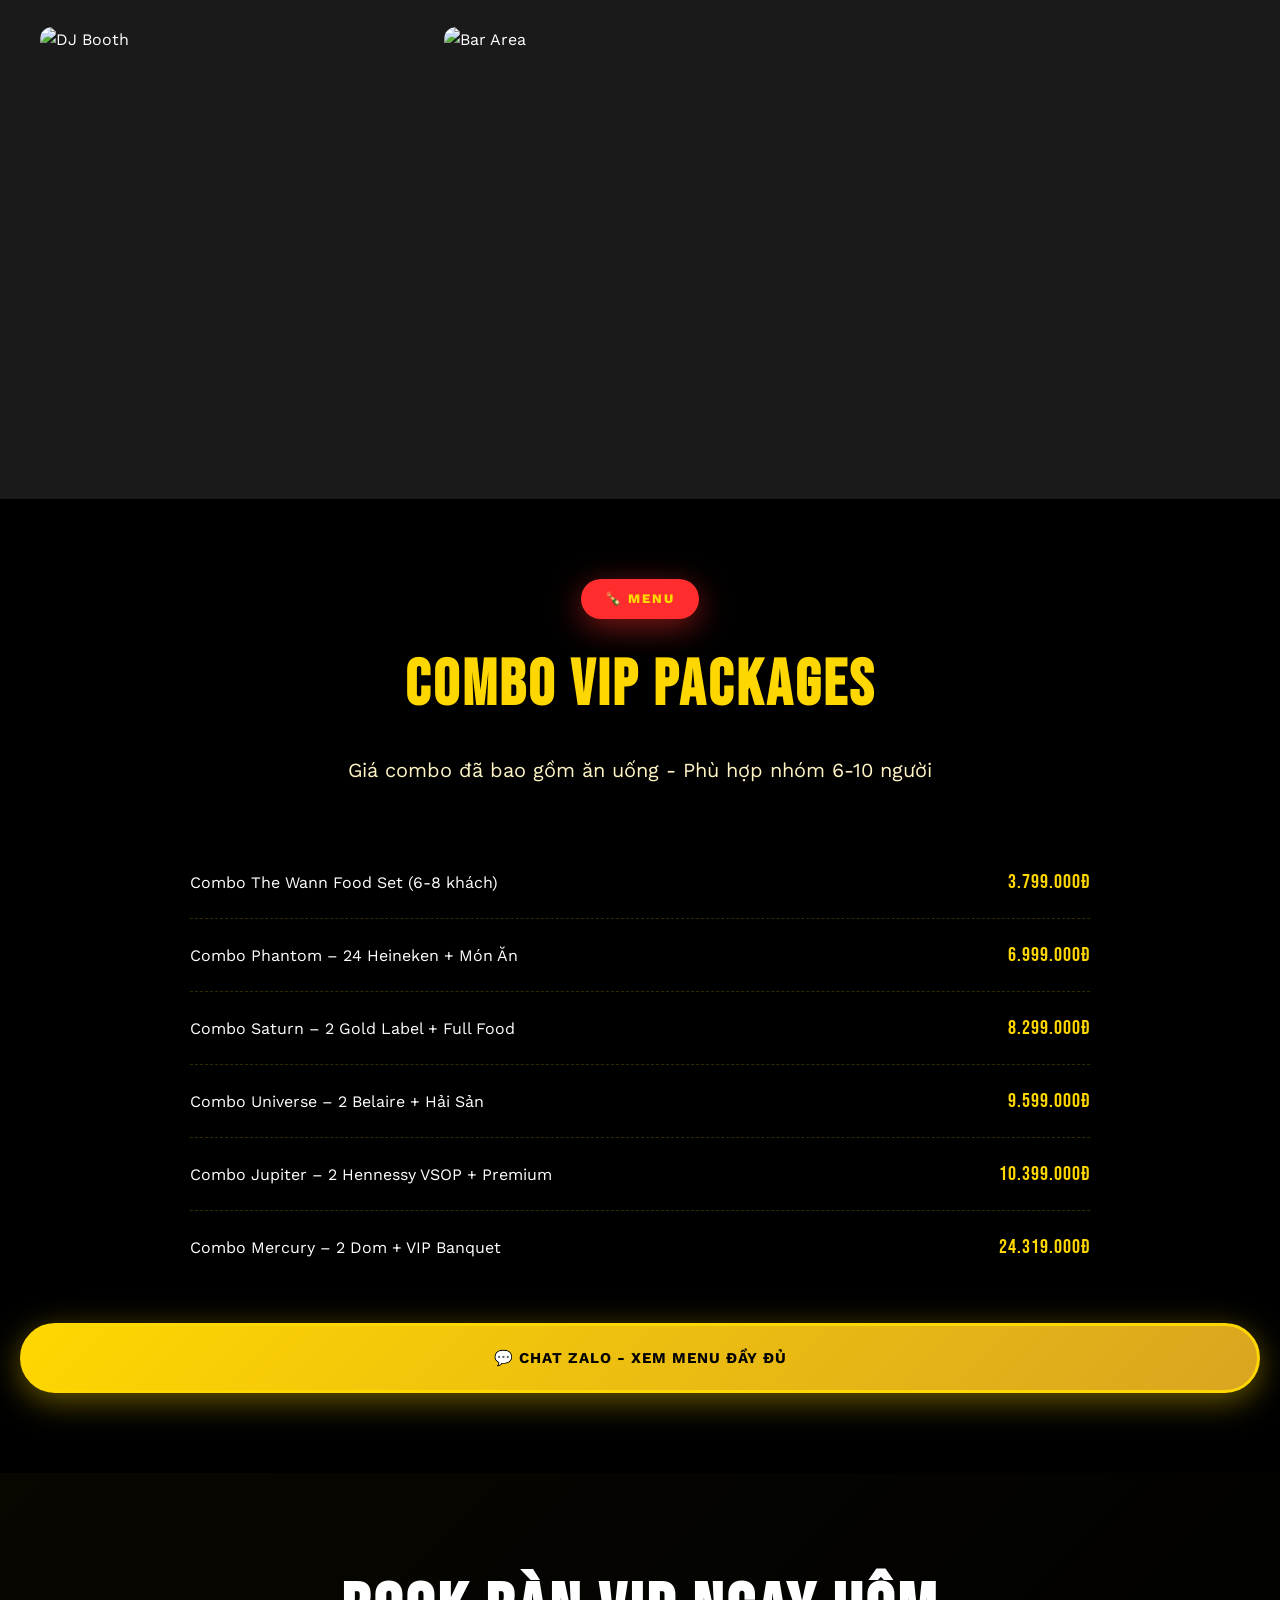
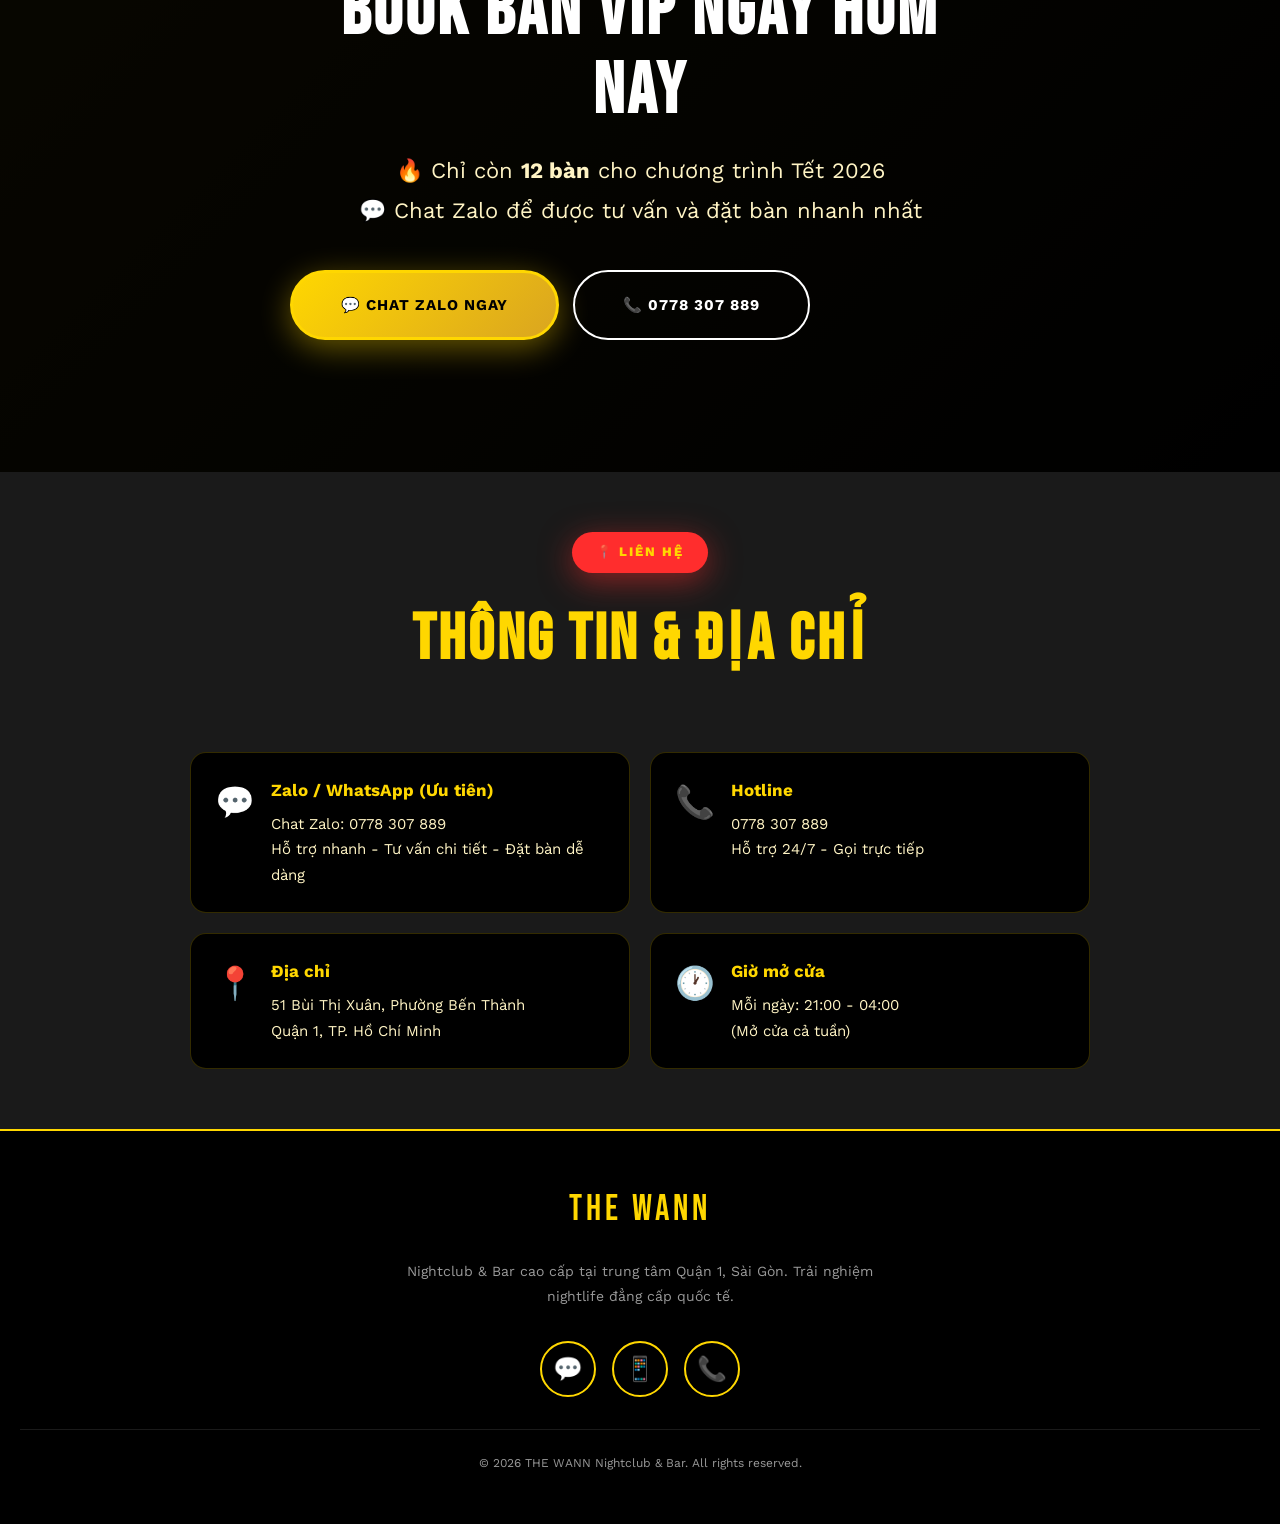
==== commit aa8c601d: "Update index.html" ====
--- a/index.html
+++ b/index.html
@@ -14,7 +14,7 @@
   </script>
   
   <title>🔥 Ưu Đãi TẾT 2026 - Tặng Combo 800K | THE WANN Nightclub Q1</title>
-  <meta name="description" content="⚡ MIỄN PHÍ combo 800K khi đặt bàn VIP Tết 2026 tại THE WANN - Nightclub #1 Bến Thành. Book ngay Zalo 0778307889 - Chỉ còn 15 bàn!">
+  <meta name="description" content="⚡ MIỄN PHÍ combo 800K khi đặt bàn VIP Tết 2026 tại THE WANN - Nightclub #1 Bến Thành. Book ngay Zalo 0373453757 - Chỉ còn 15 bàn!">
   
   <link rel="canonical" href="https://the-wann.pages.dev/">
   <link rel="icon" href="/logo.png" type="image/png">
@@ -1458,7 +1458,7 @@
     <div class="menu-cta">
       <div class="menu-cta-title">🔥 Đặt Bàn Ngay</div>
       <div class="menu-cta-buttons">
-        <a href="https://zalo.me/0778307889" class="menu-cta-btn">
+        <a href="https://zalo.me/0373453757" class="menu-cta-btn">
           💬 CHAT ZALO - HỖ TRỢ NHANH
         </a>
         <a href="tel:0778307889" class="menu-cta-btn secondary">
@@ -1586,7 +1586,7 @@
 
       <!-- CTA BUTTONS - ZALO FIRST -->
       <div class="hero-cta">
-        <a href="https://zalo.me/0778307889" class="btn btn-primary">
+        <a href="https://zalo.me/0373453757" class="btn btn-primary">
           <span class="btn-icon">💬</span> CHAT ZALO - HỖ TRỢ NHANH
         </a>
         <a href="tel:0778307889" class="btn btn-secondary">
@@ -1701,7 +1701,7 @@
     </div>
 
     <div class="text-center mt-40">
-      <a href="https://zalo.me/0778307889" class="btn btn-primary">
+      <a href="https://zalo.me/0373453757" class="btn btn-primary">
         💬 ĐẶT BÀN ZALO - NHẬN ƯU ĐÃI
       </a>
     </div>
@@ -1911,7 +1911,7 @@
         <div class="contact-icon">💬</div>
         <div class="contact-details">
           <h4>Zalo / WhatsApp (Ưu tiên)</h4>
-          <p><a href="https://zalo.me/0778307889">Chat Zalo: 0778 307 889</a></p>
+          <p><a href="https://zalo.me/0373453757">Chat Zalo: 0778 307 889</a></p>
           <p>Hỗ trợ nhanh - Tư vấn chi tiết - Đặt bàn dễ dàng</p>
         </div>
       </div>
@@ -1952,7 +1952,7 @@
     </p>
     
     <div class="footer-social">
-      <a href="https://zalo.me/0778307889" class="social-btn" title="Chat Zalo">💬</a>
+      <a href="https://zalo.me/0373453757" class="social-btn" title="Chat Zalo">💬</a>
       <a href="https://wa.me/84778307889" class="social-btn" title="WhatsApp">📱</a>
       <a href="tel:0778307889" class="social-btn" title="Gọi điện">📞</a>
     </div>
@@ -1969,7 +1969,7 @@
         <p>🔥 TẾT 2026 - TẶNG COMBO 800K</p>
         <span>Còn <strong id="floatingRemaining">12</strong> bàn trống</span>
       </div>
-      <a href="https://zalo.me/0778307889" class="floating-btn">
+      <a href="https://zalo.me/0373453757" class="floating-btn">
         💬 ZALO
       </a>
     </div>
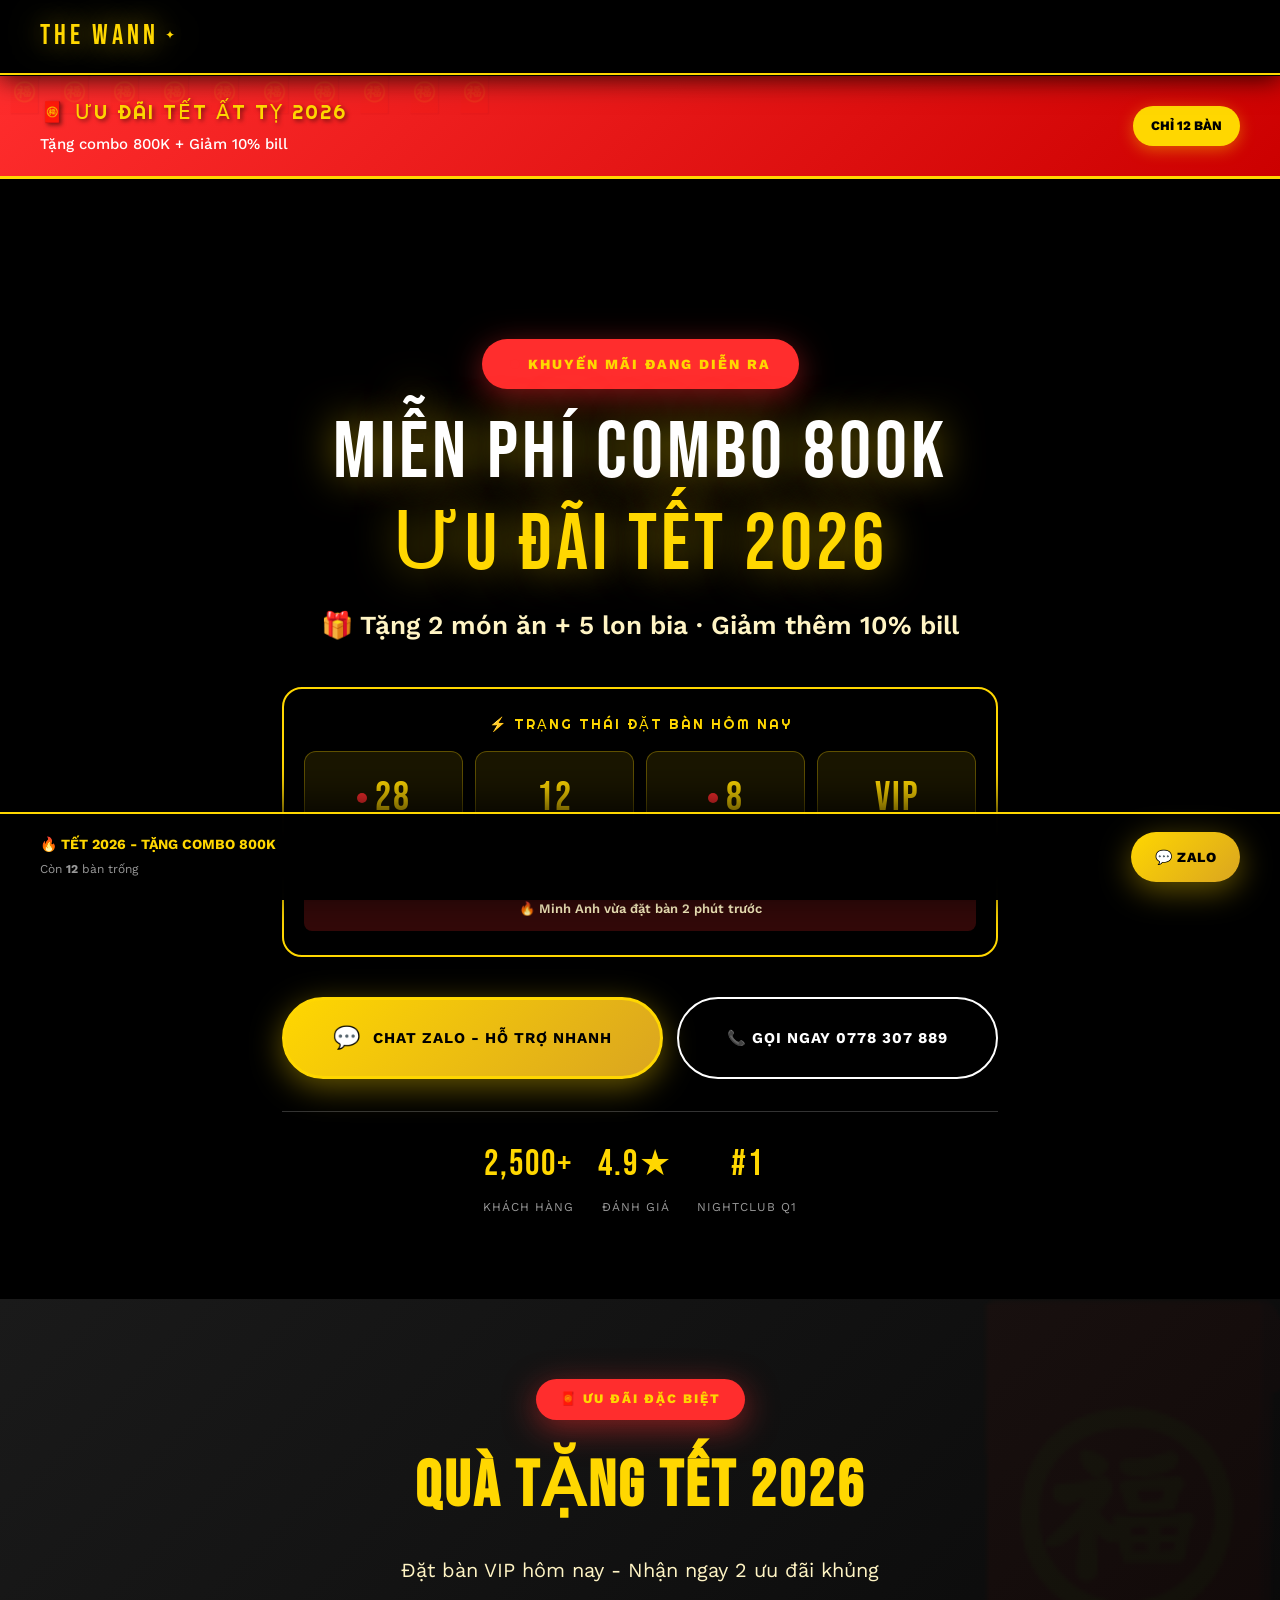
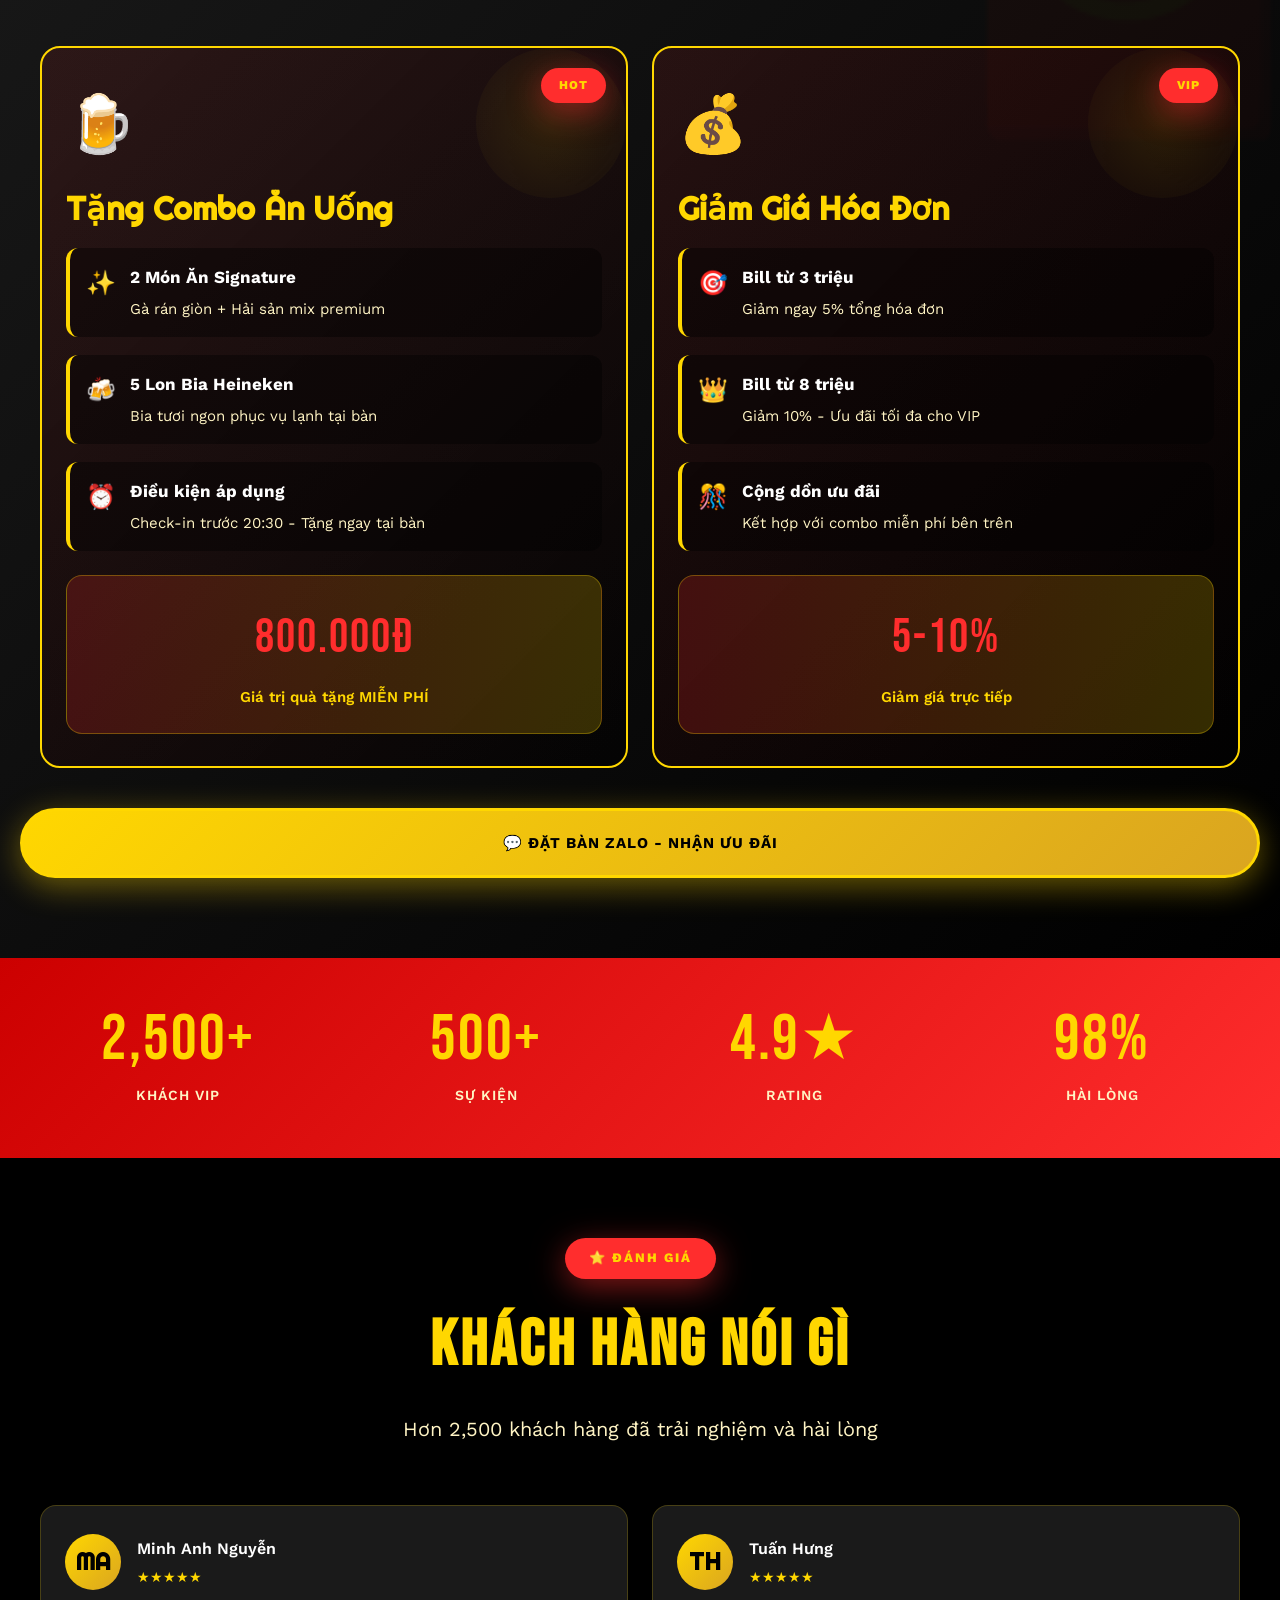
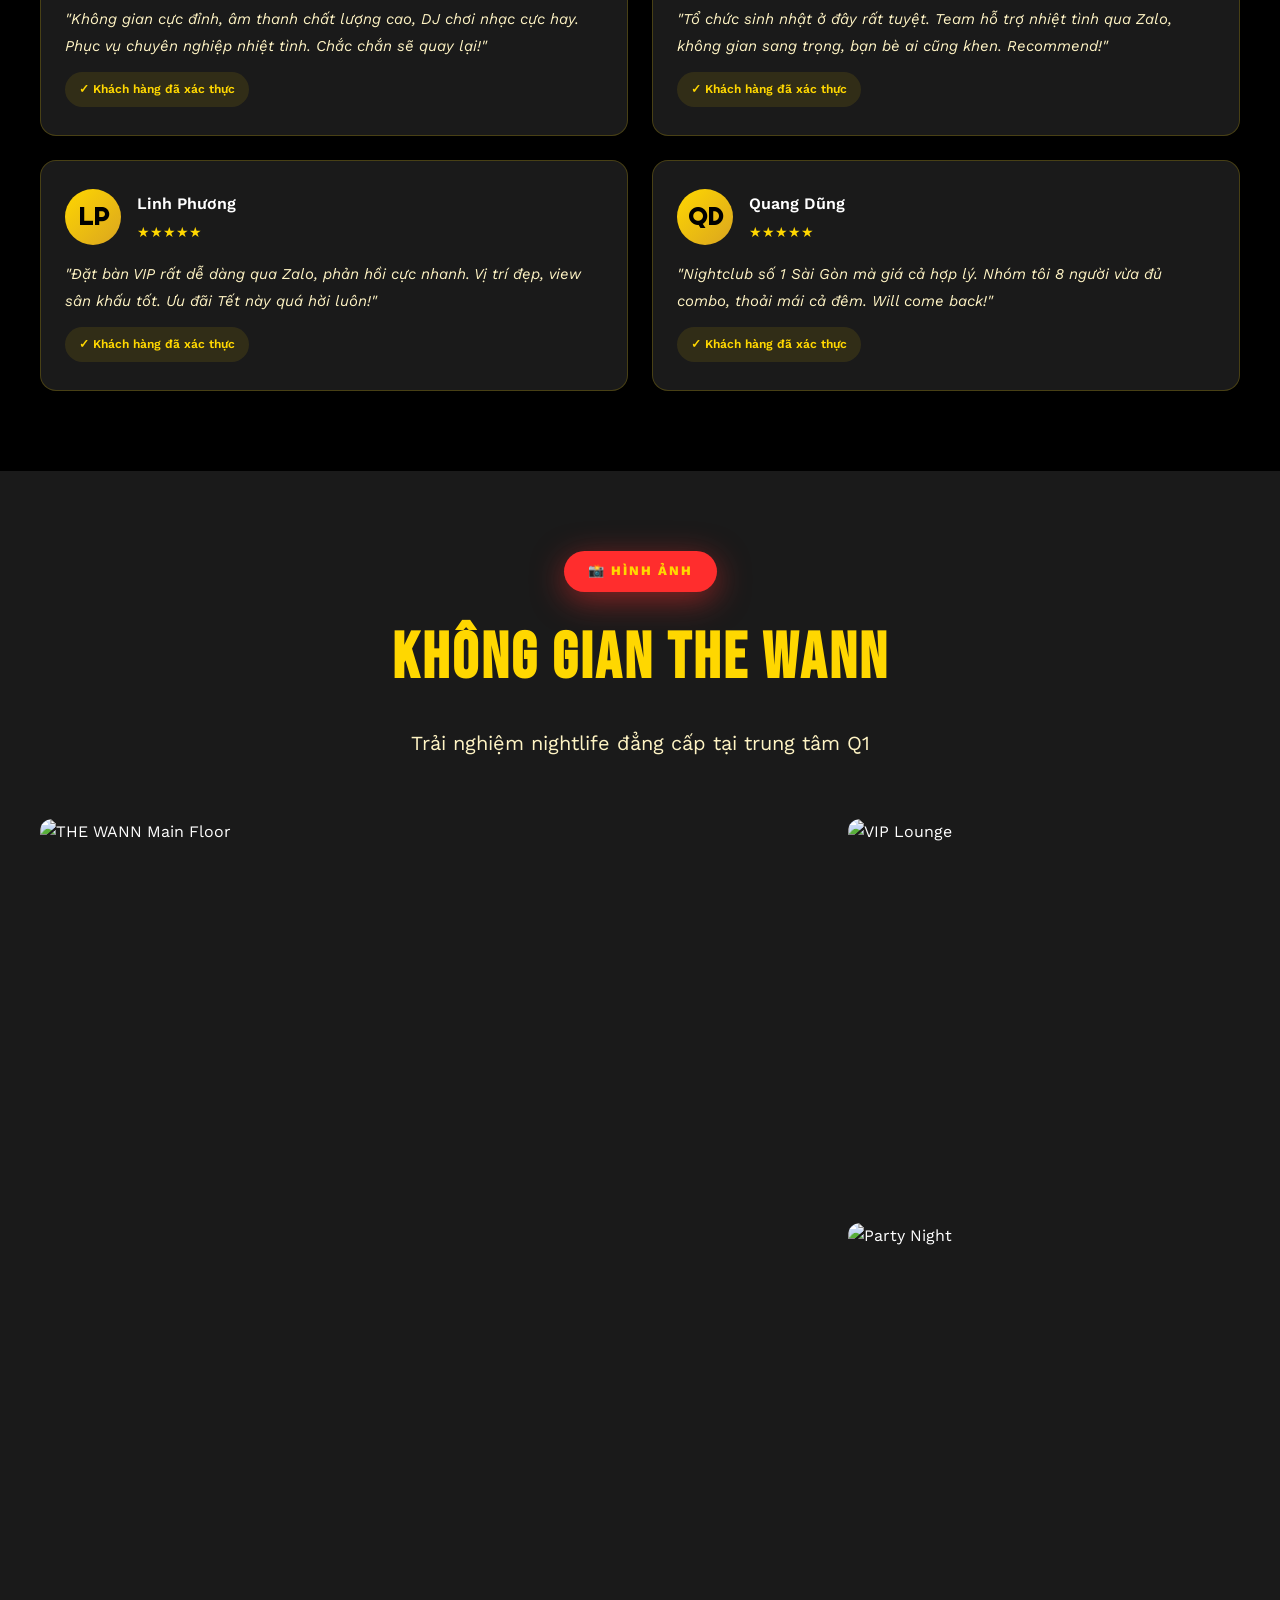
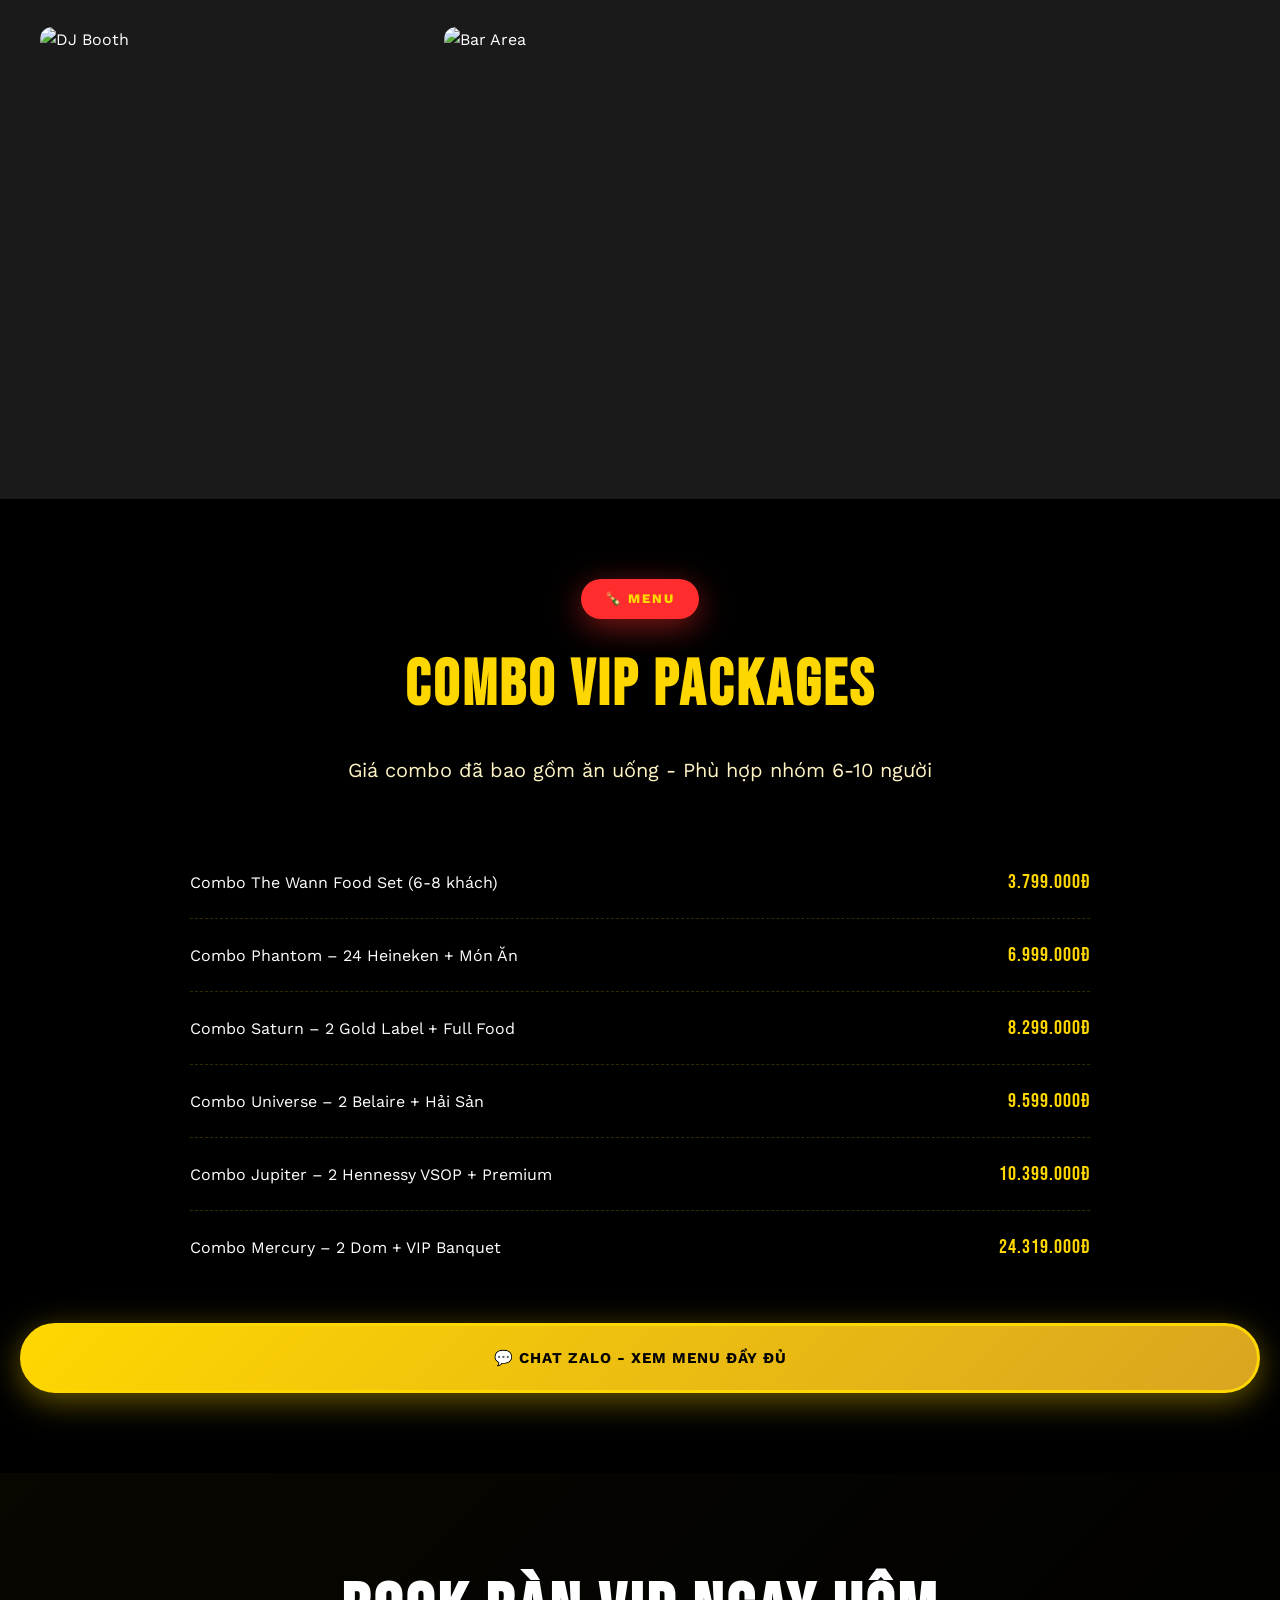
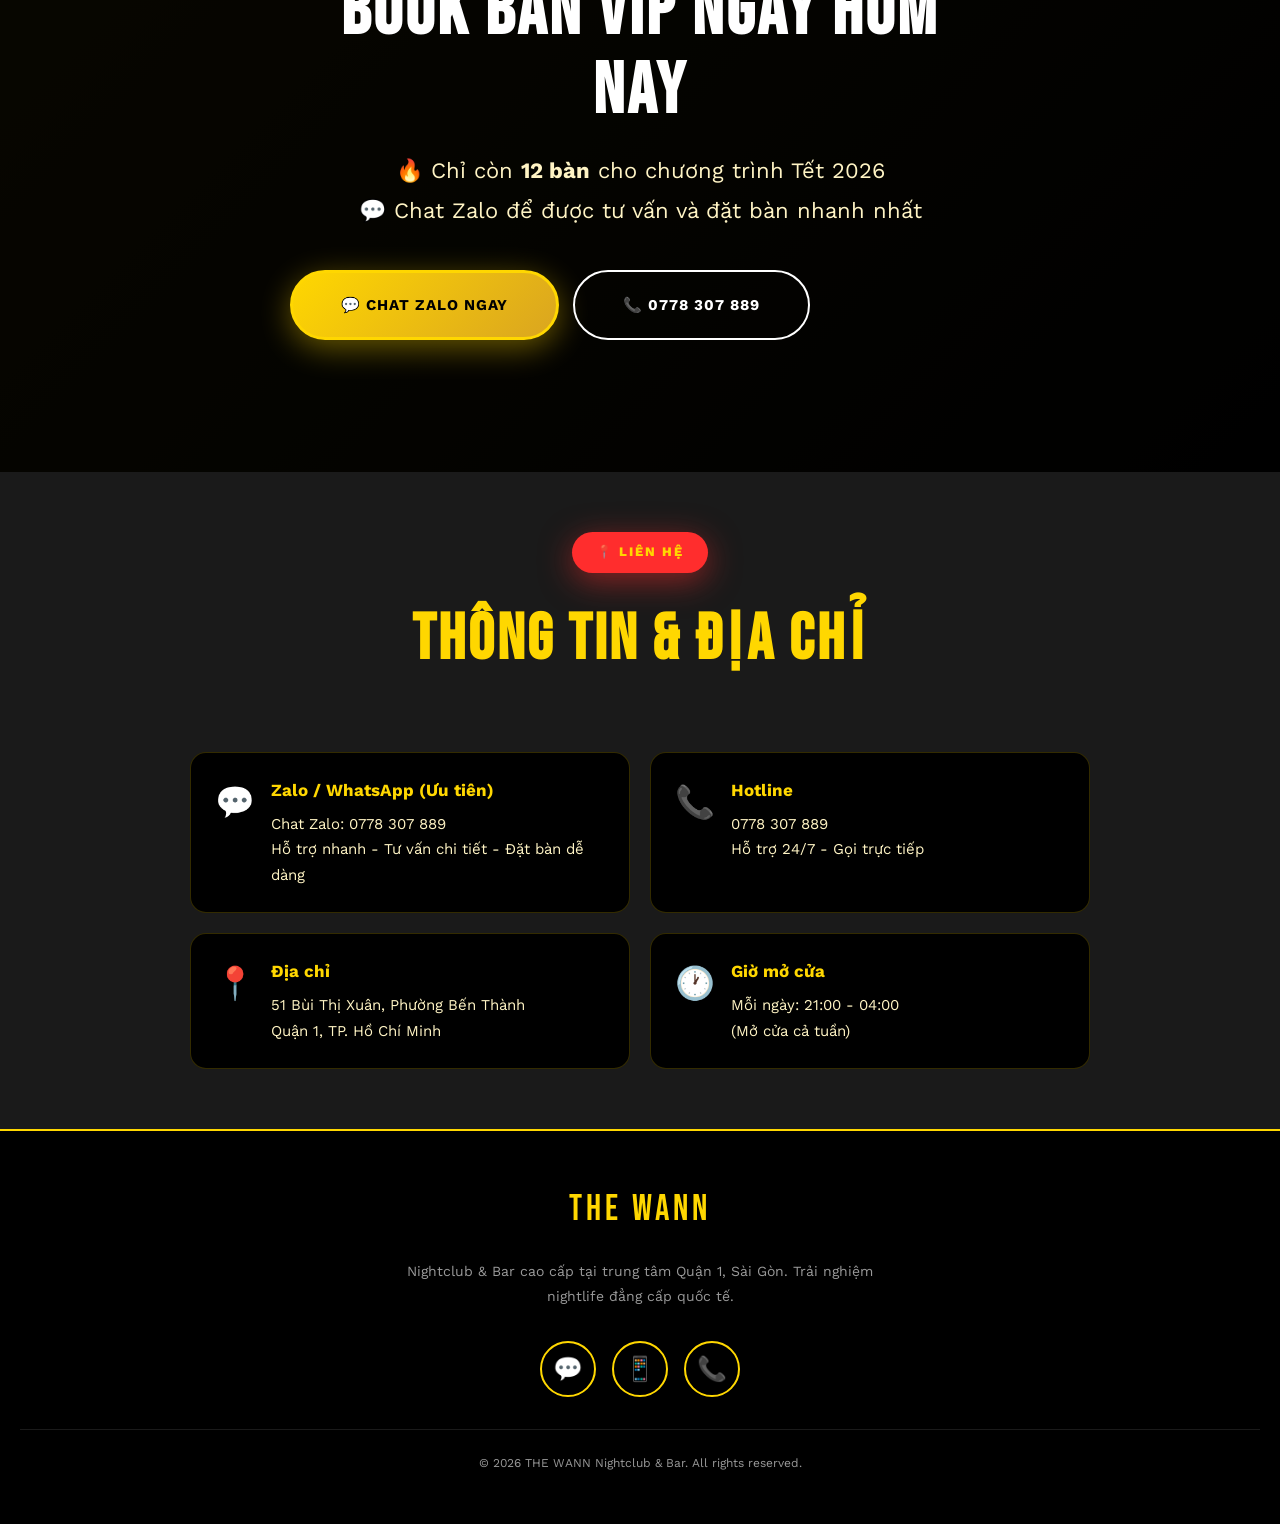
==== commit 4d1743e1: "Update index.html" ====
--- a/index.html
+++ b/index.html
@@ -1874,7 +1874,7 @@
     </div>
 
     <div class="text-center mt-40">
-      <a href="https://zalo.me/0778307889" class="btn btn-primary">
+      <a href="https://zalo.me/0373453757" class="btn btn-primary">
         💬 CHAT ZALO - XEM MENU ĐẦY ĐỦ
       </a>
     </div>
@@ -1889,7 +1889,7 @@
         💬 Chat Zalo để được tư vấn và đặt bàn nhanh nhất
       </p>
       <div class="hero-cta">
-        <a href="https://zalo.me/0778307889" class="btn btn-primary">
+        <a href="https://zalo.me/0373453757" class="btn btn-primary">
           💬 CHAT ZALO NGAY
         </a>
         <a href="tel:0778307889" class="btn btn-secondary">
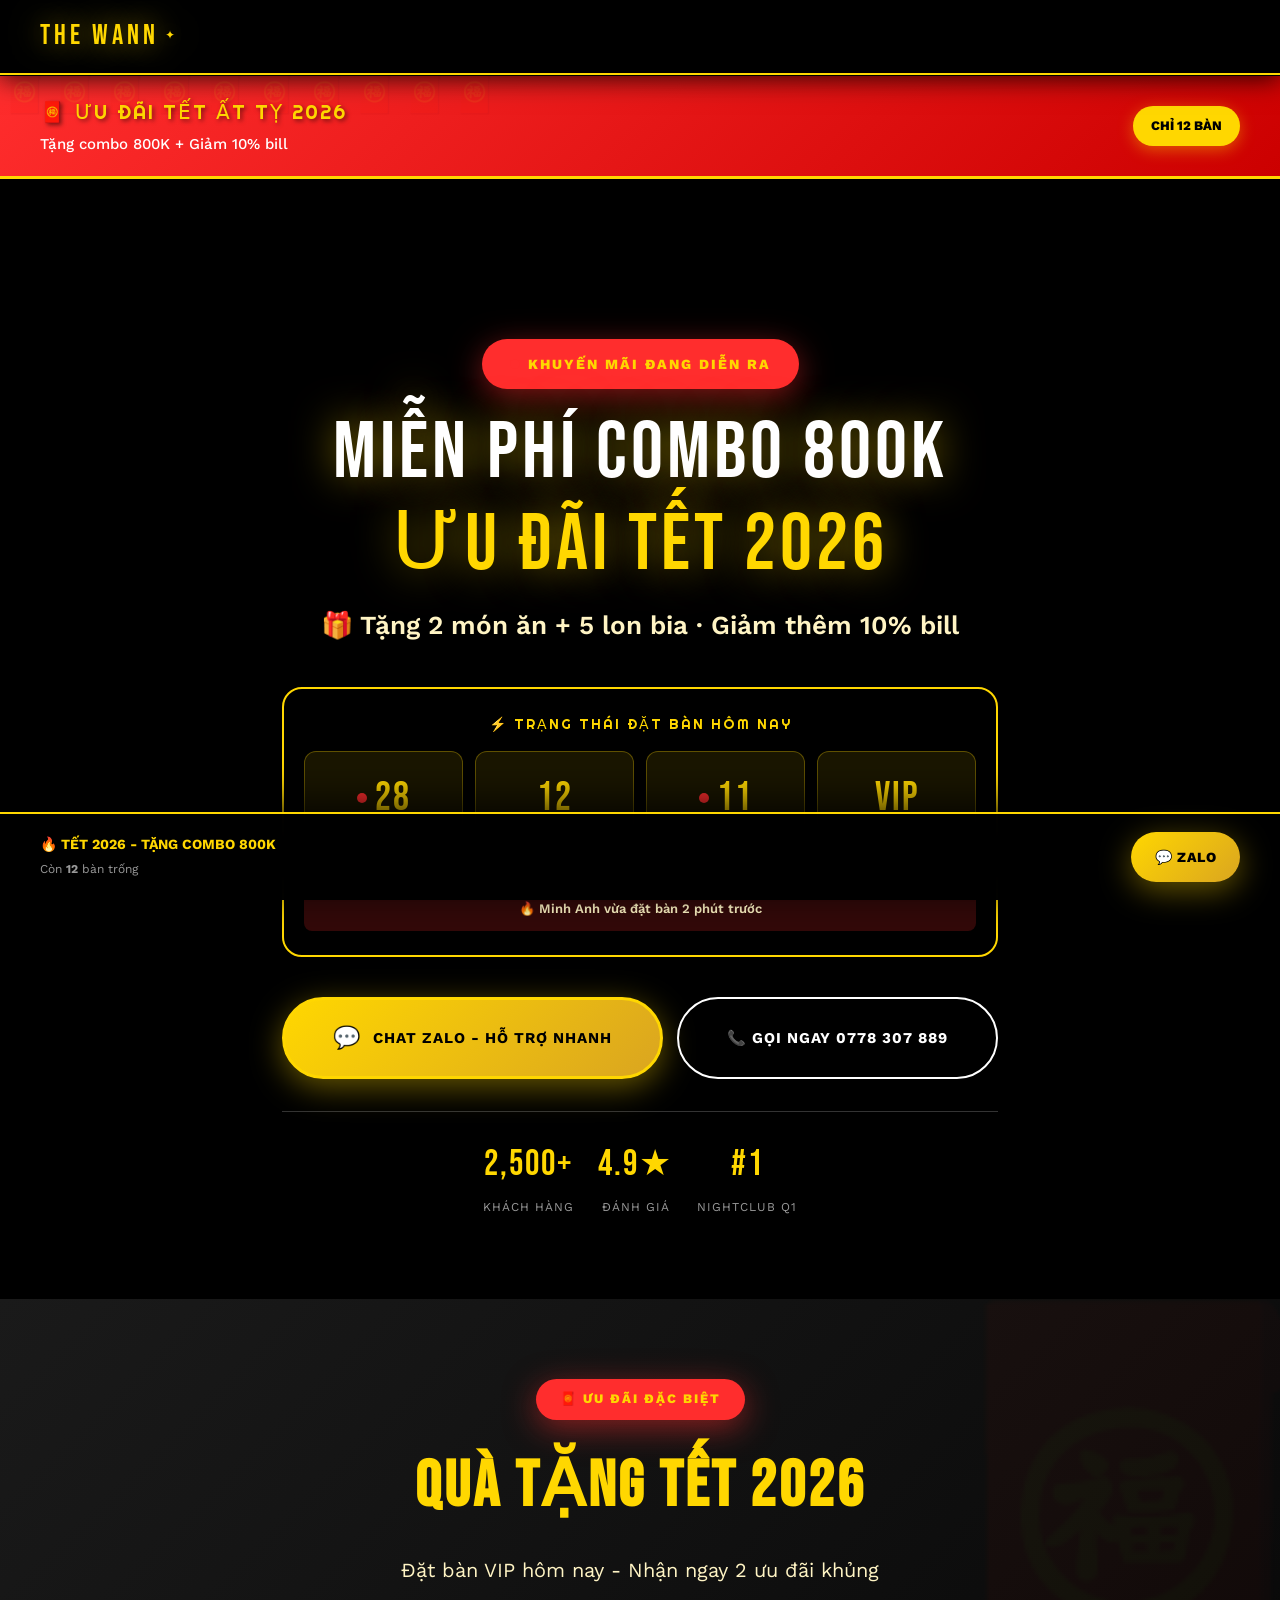
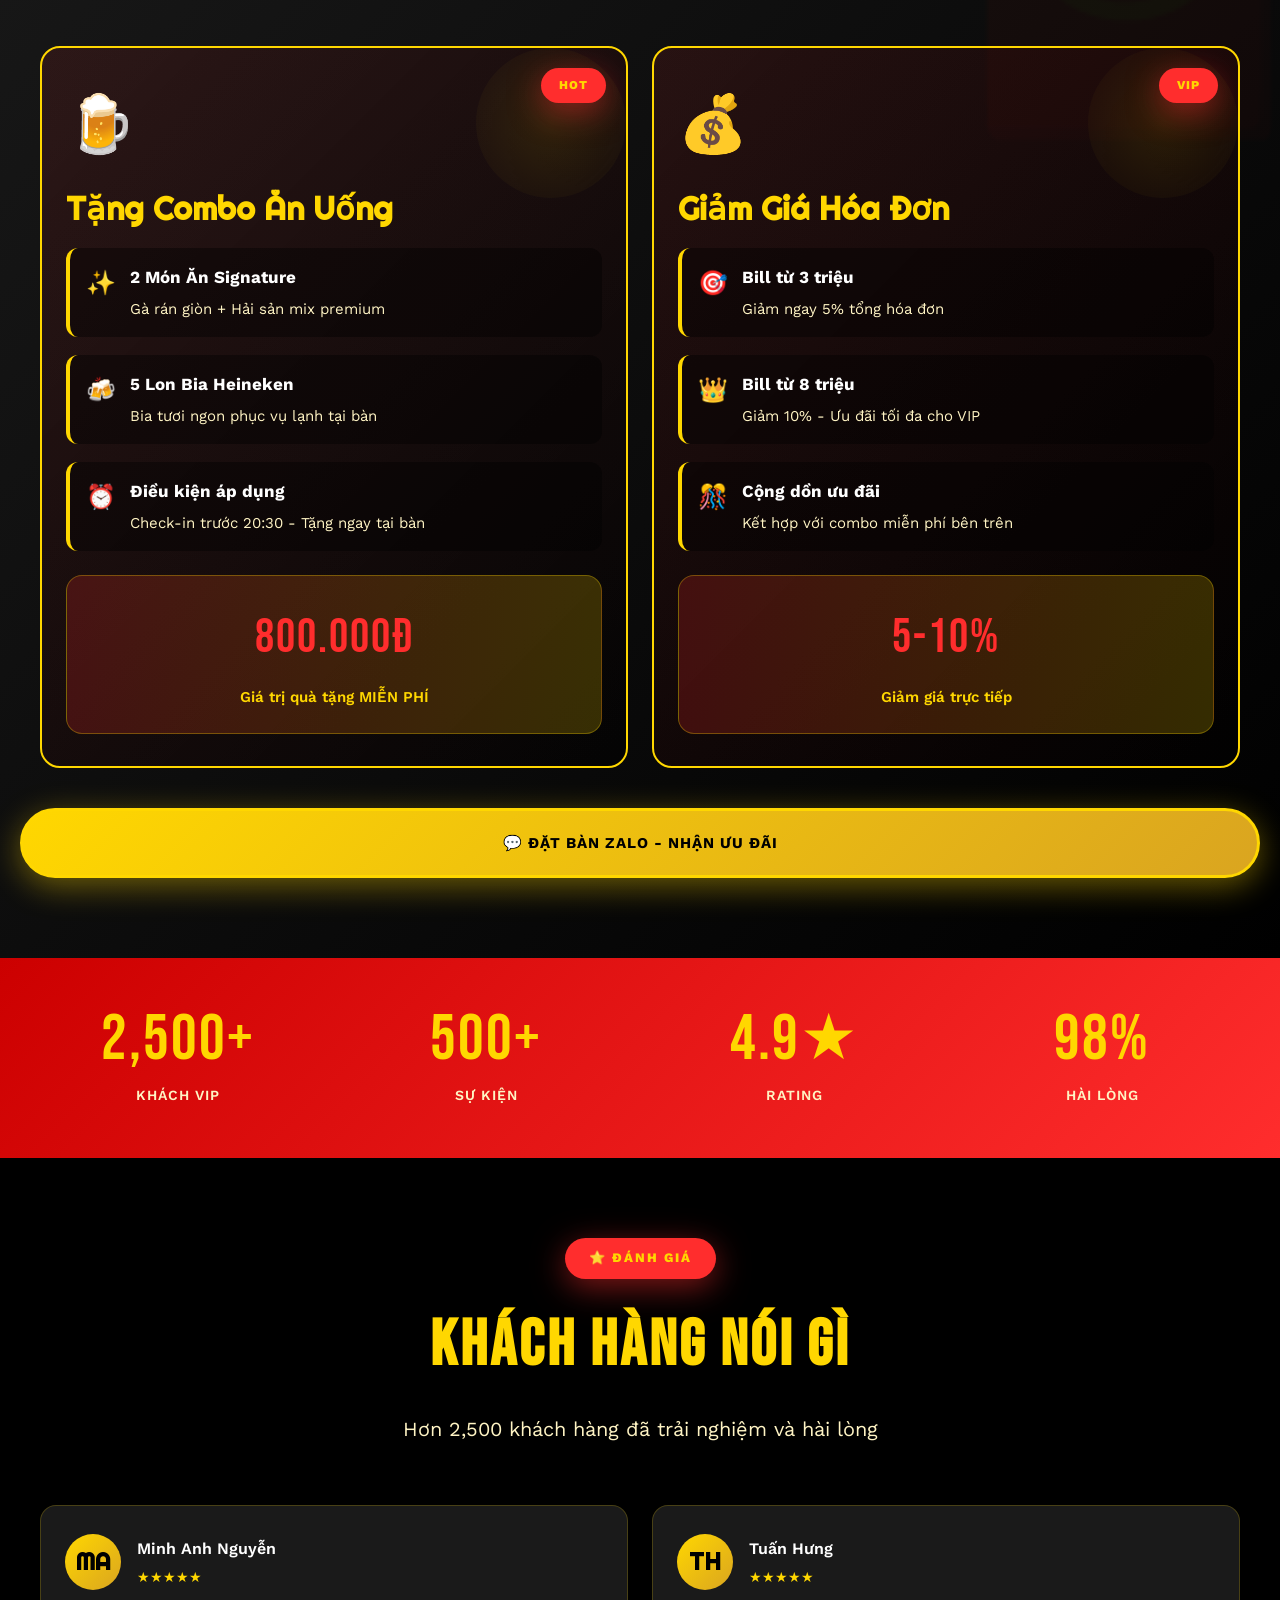
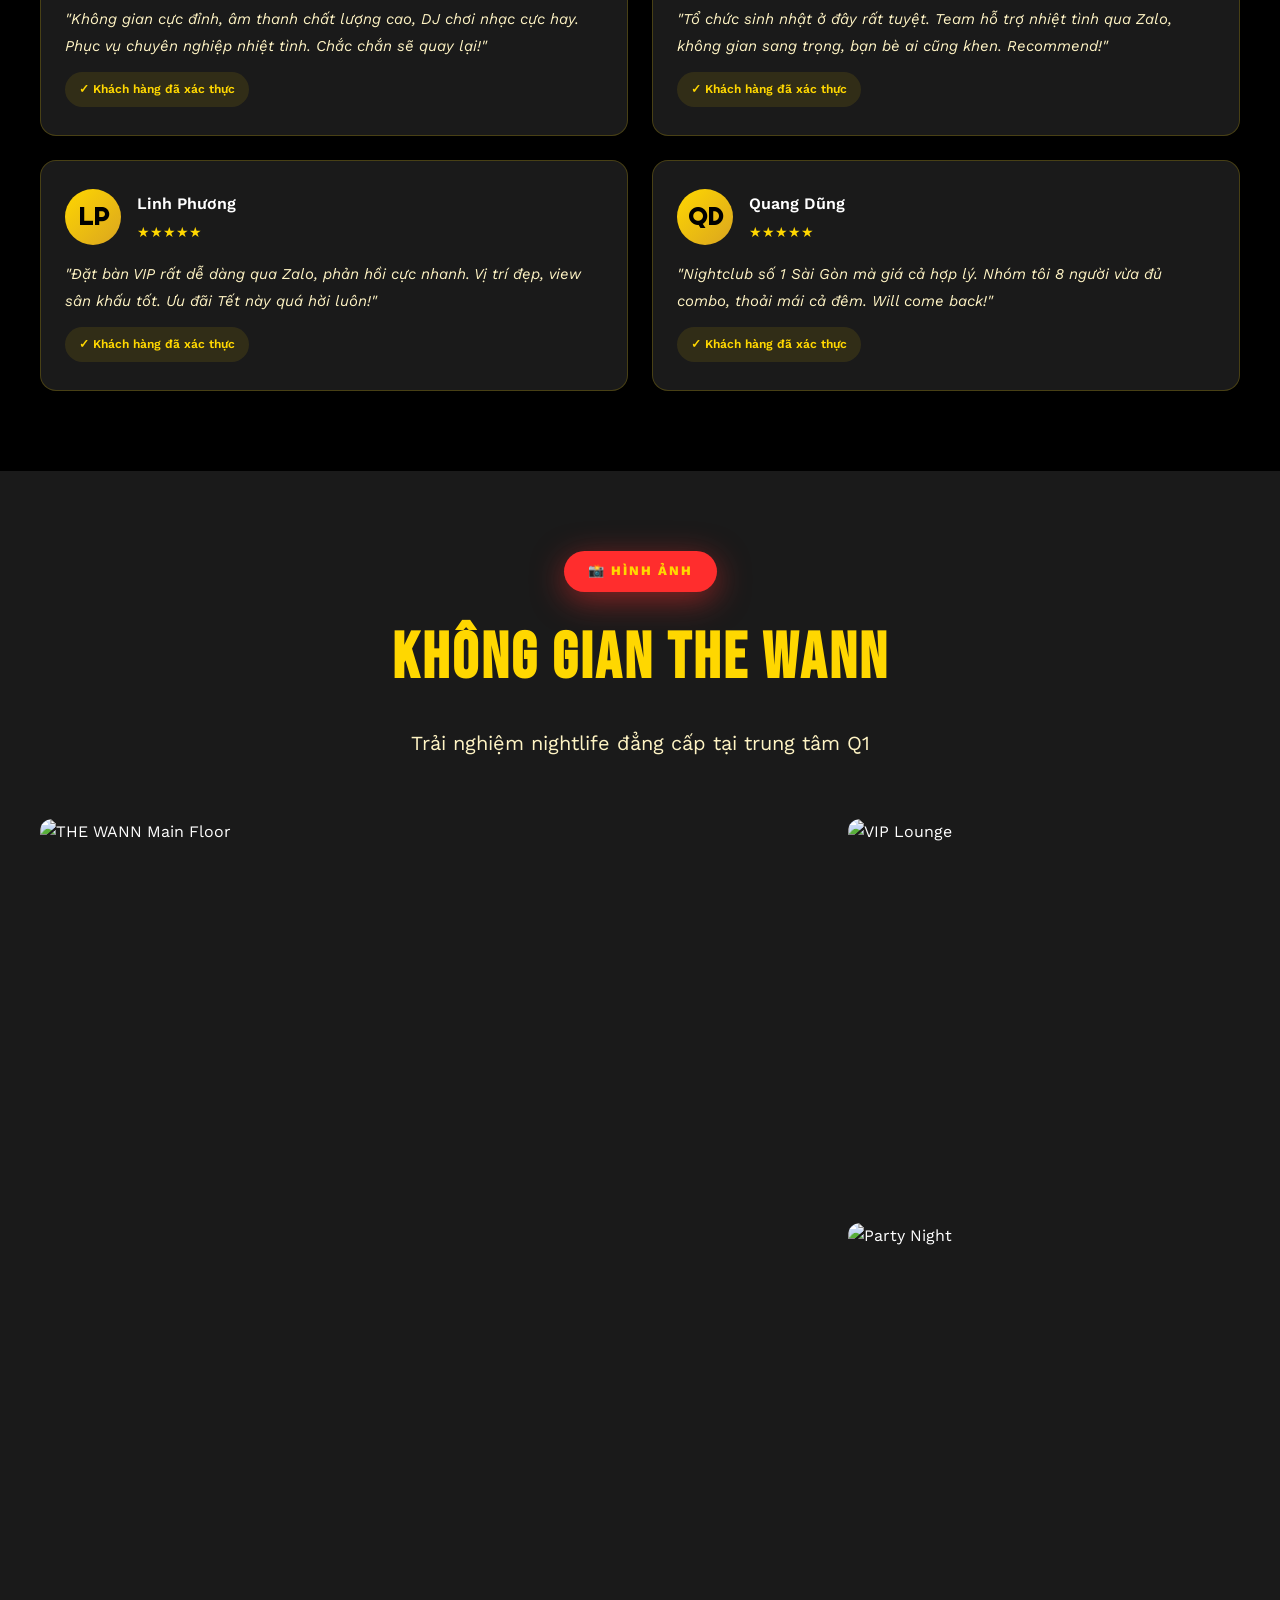
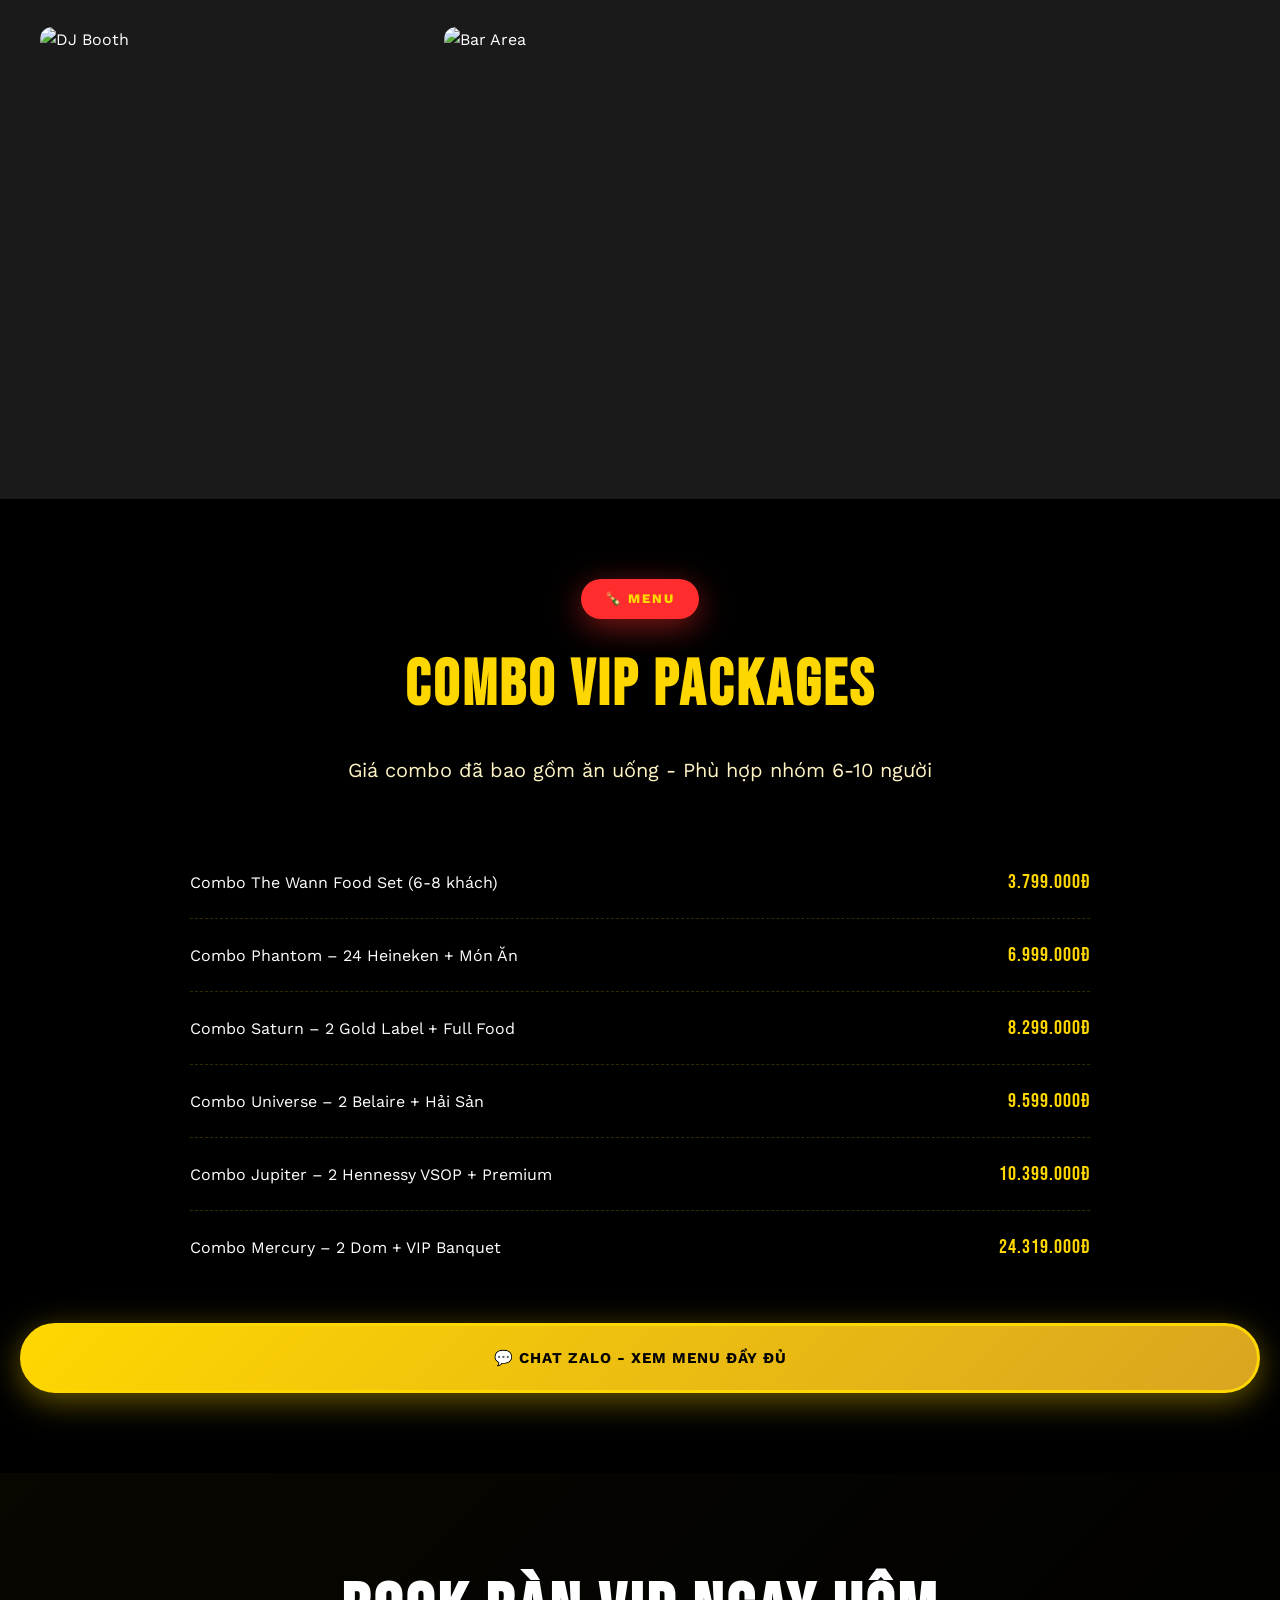
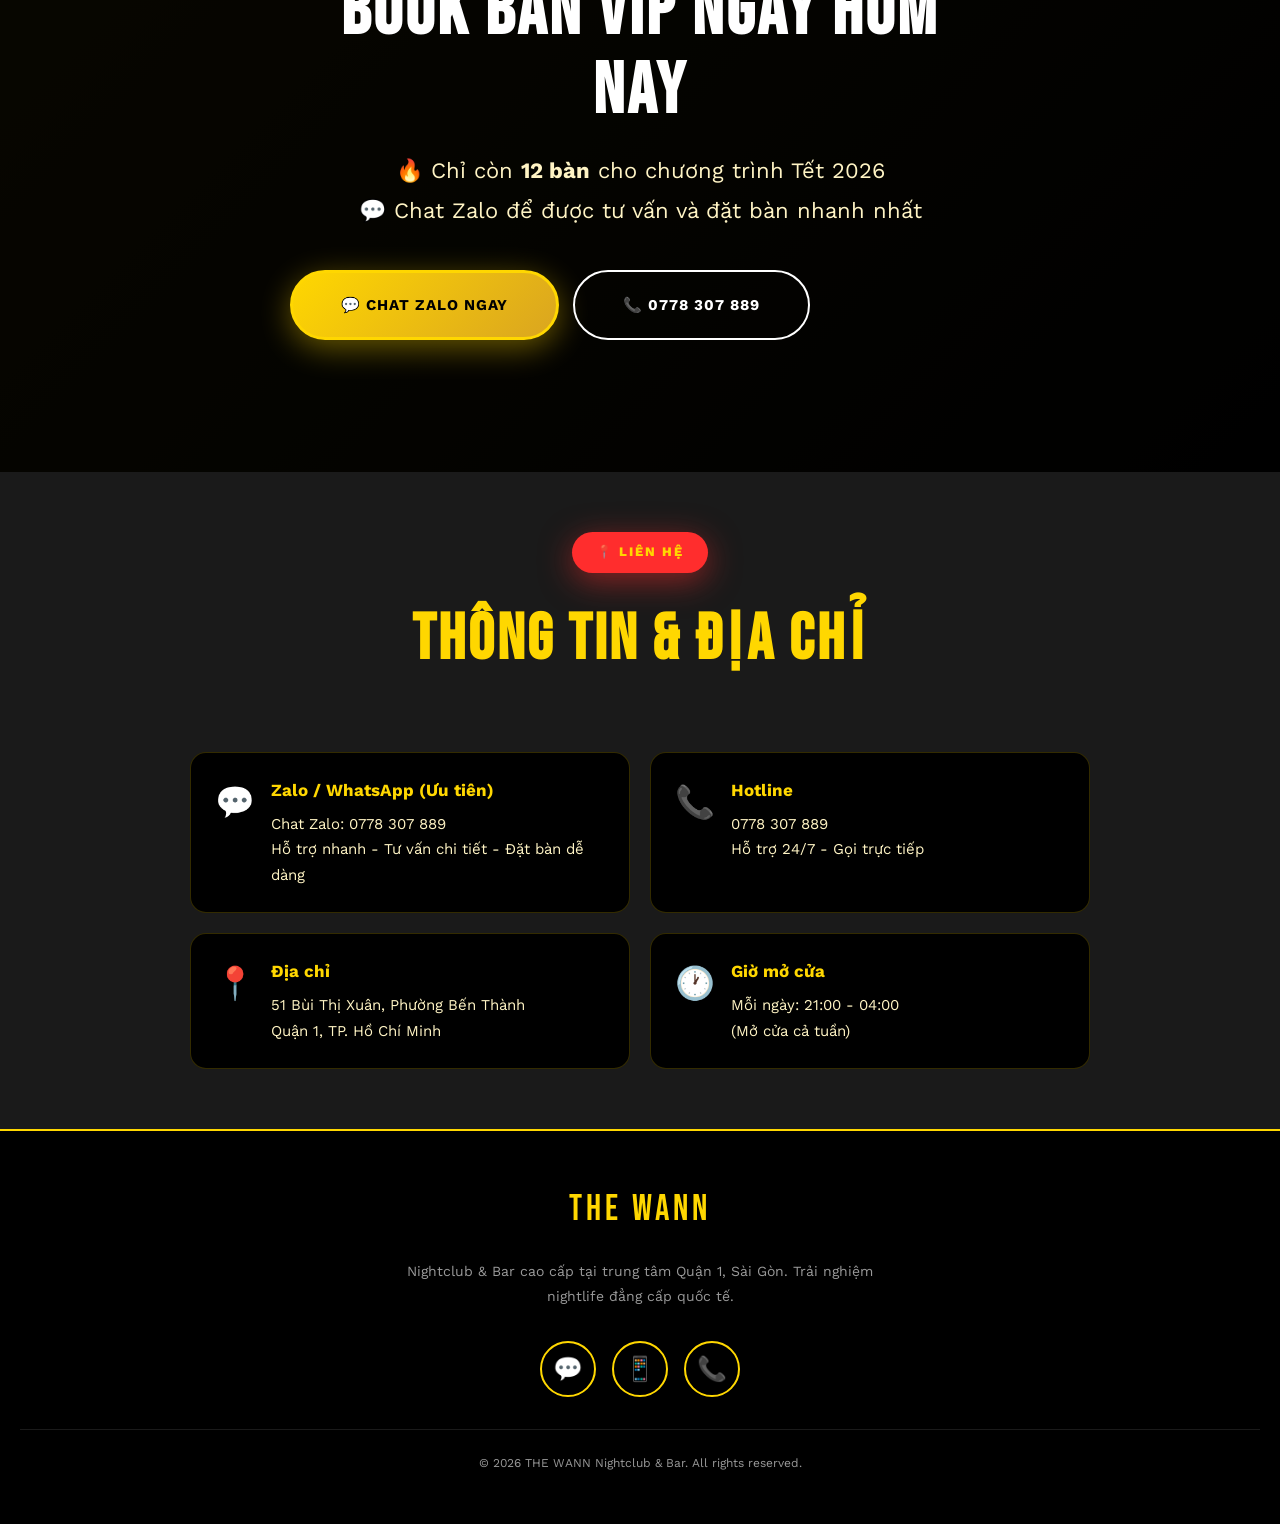
==== commit 940ca172: "Update index.html" ====
--- a/index.html
+++ b/index.html
@@ -1482,6 +1482,10 @@
     <span class="menu-link-icon">🍾</span>
     <span>Menu & Combo</span>
   </a>
+<a href="services.html" class="menu-link">
+  <span class="menu-link-icon">✨</span>
+  <span>Dịch Vụ</span>
+</a>
 
   <a href="gallery.html" class="menu-link">
     <span class="menu-link-icon">📸</span>
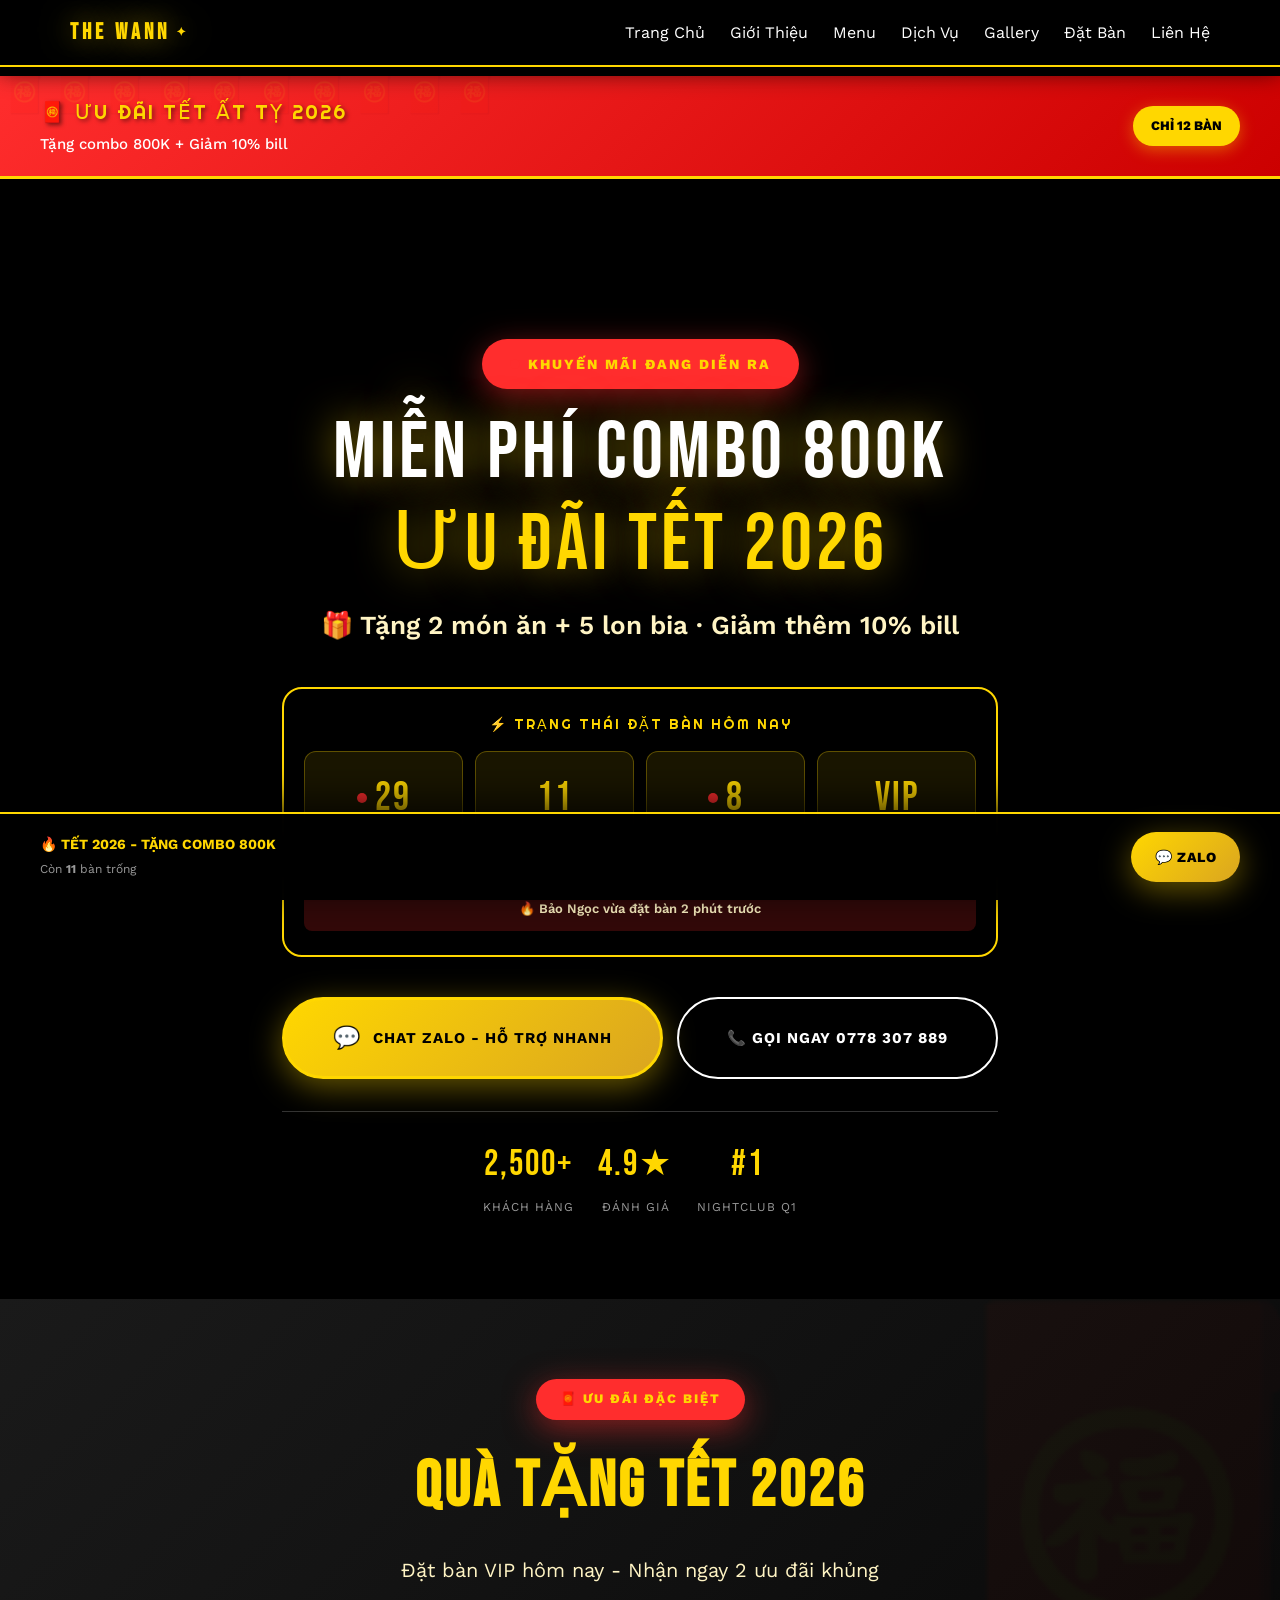
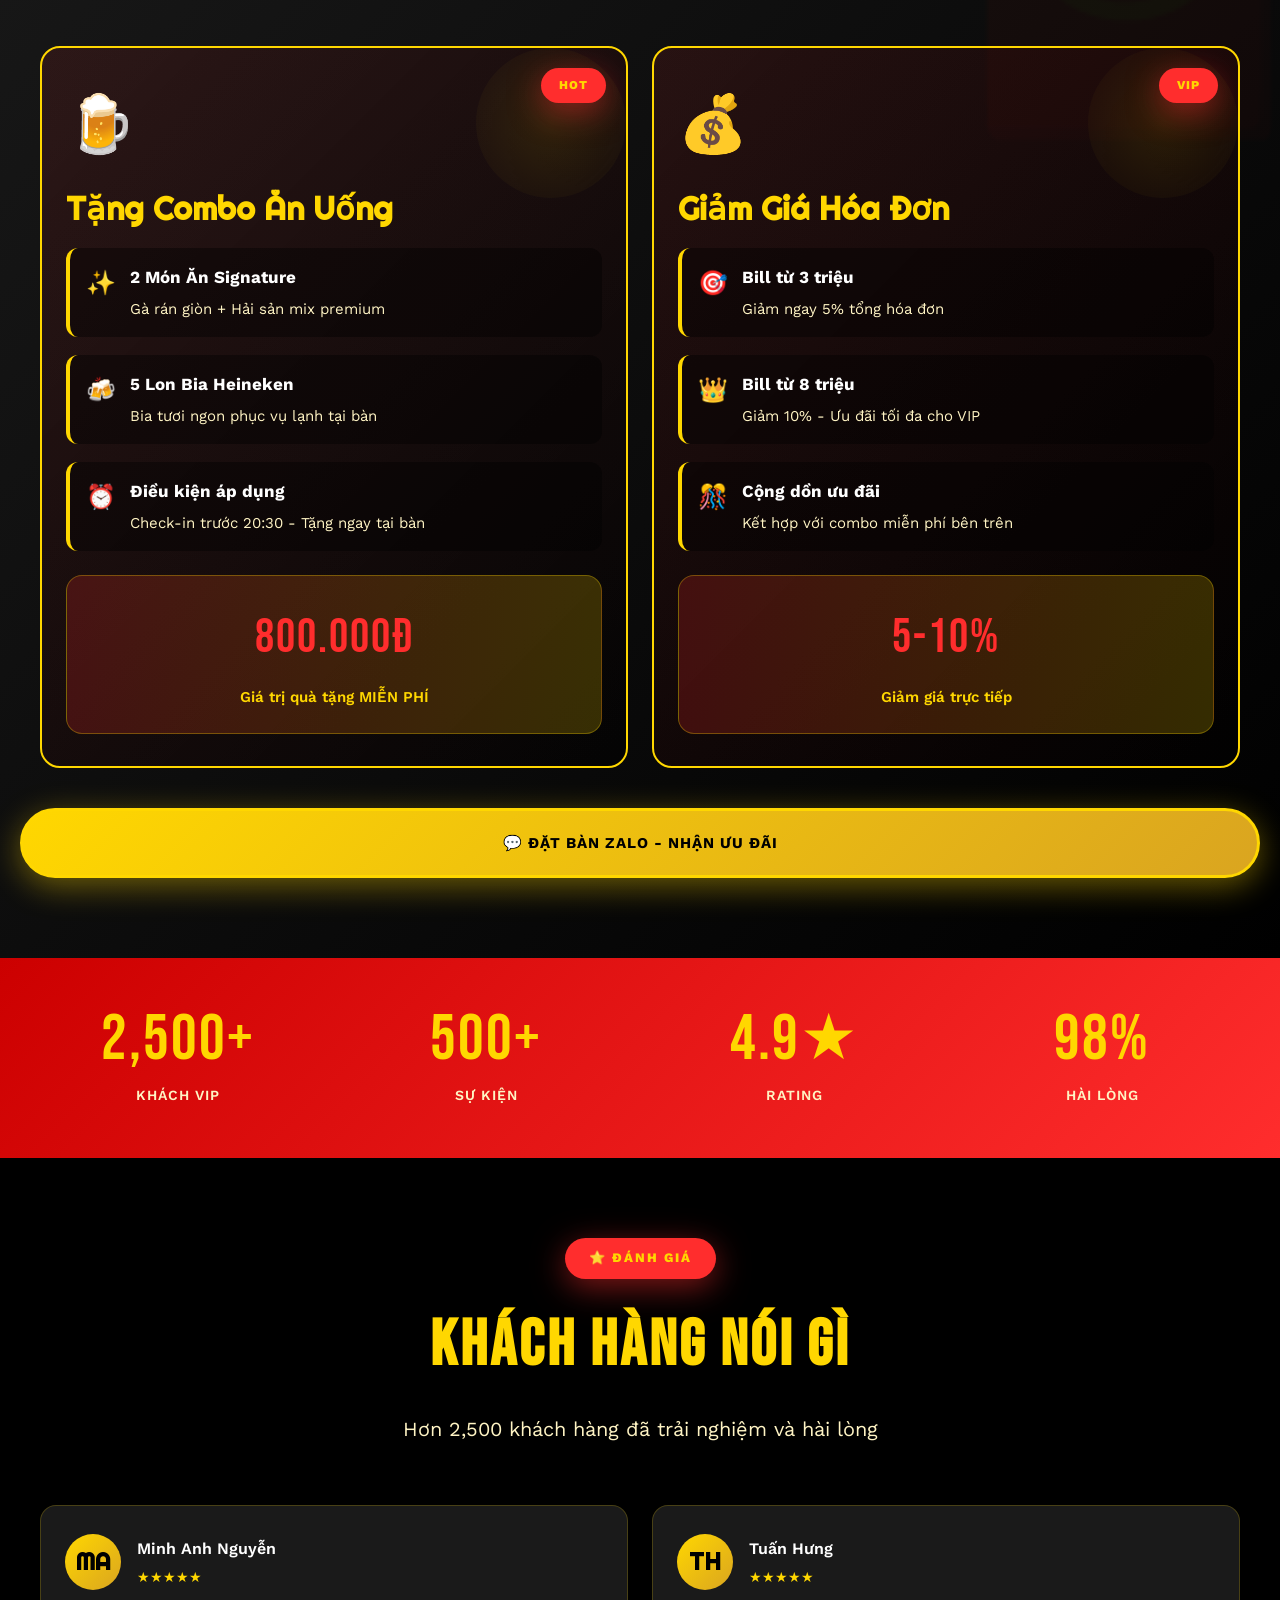
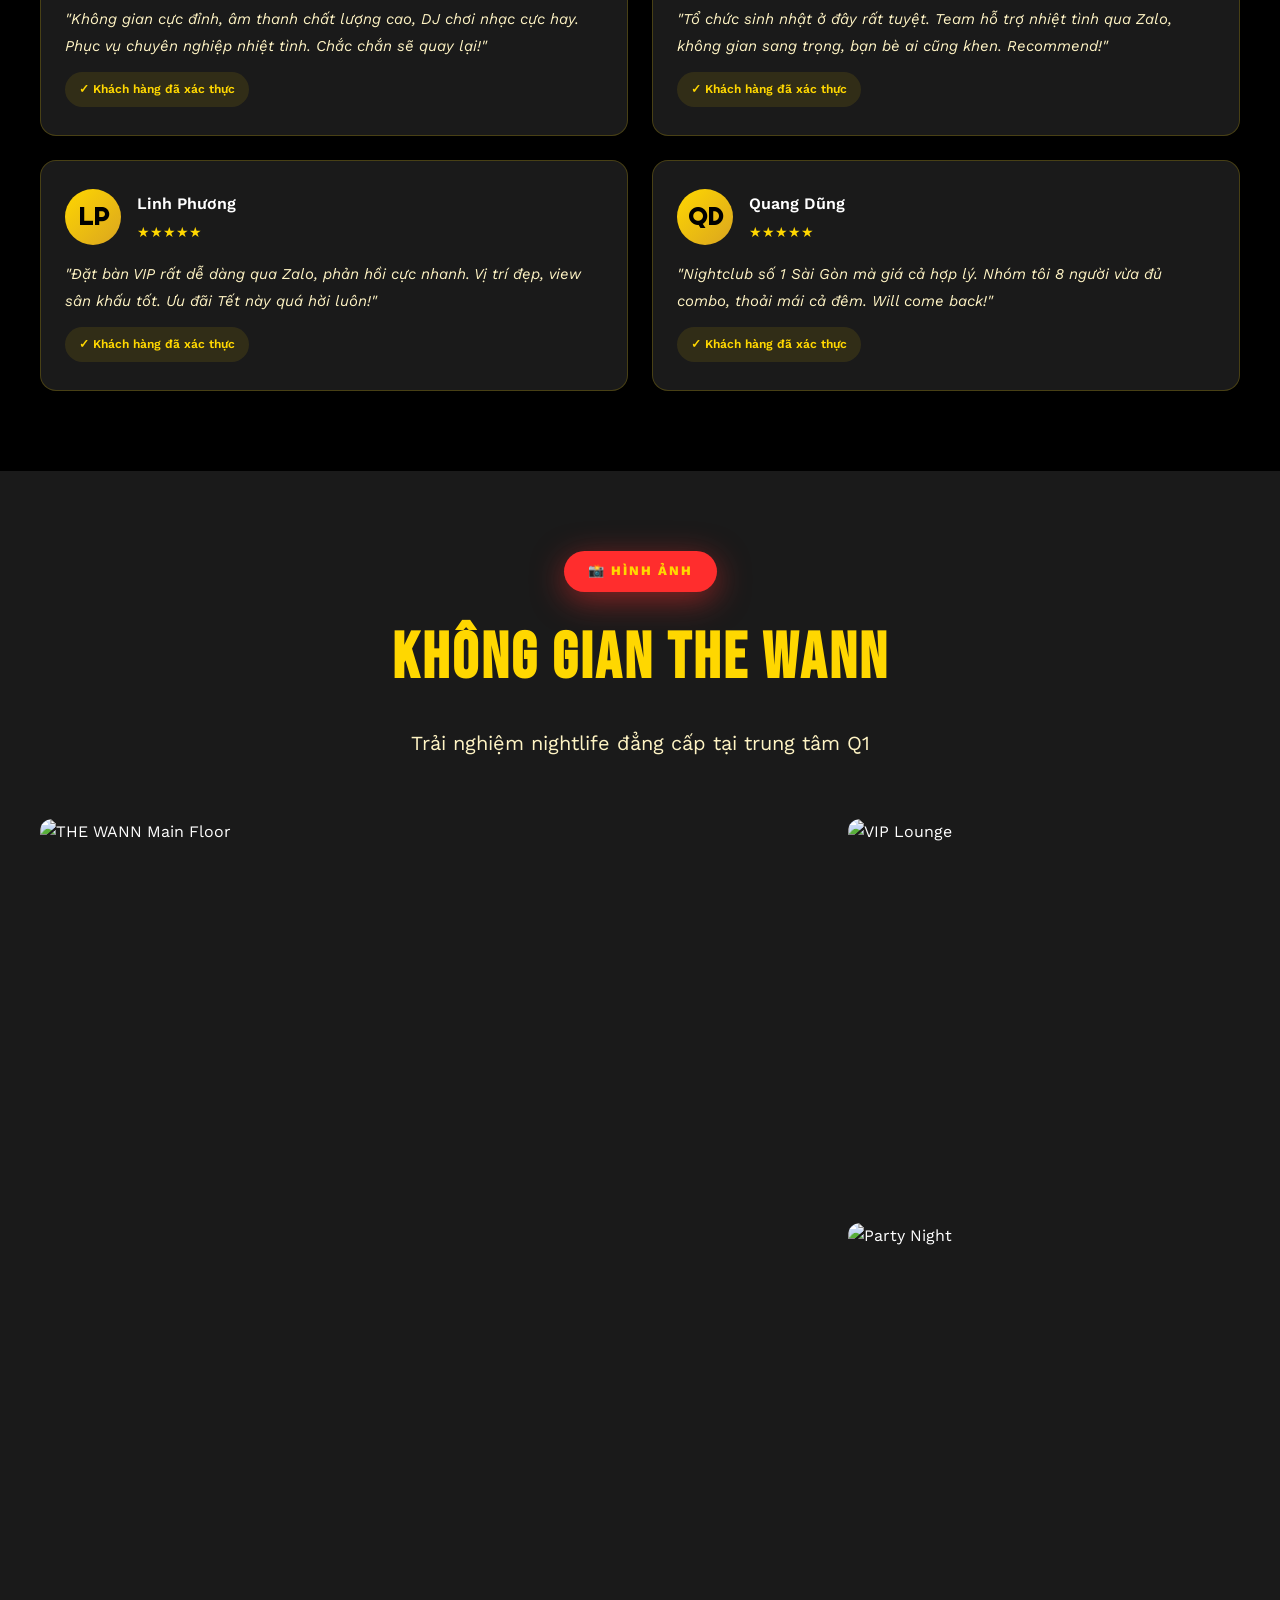
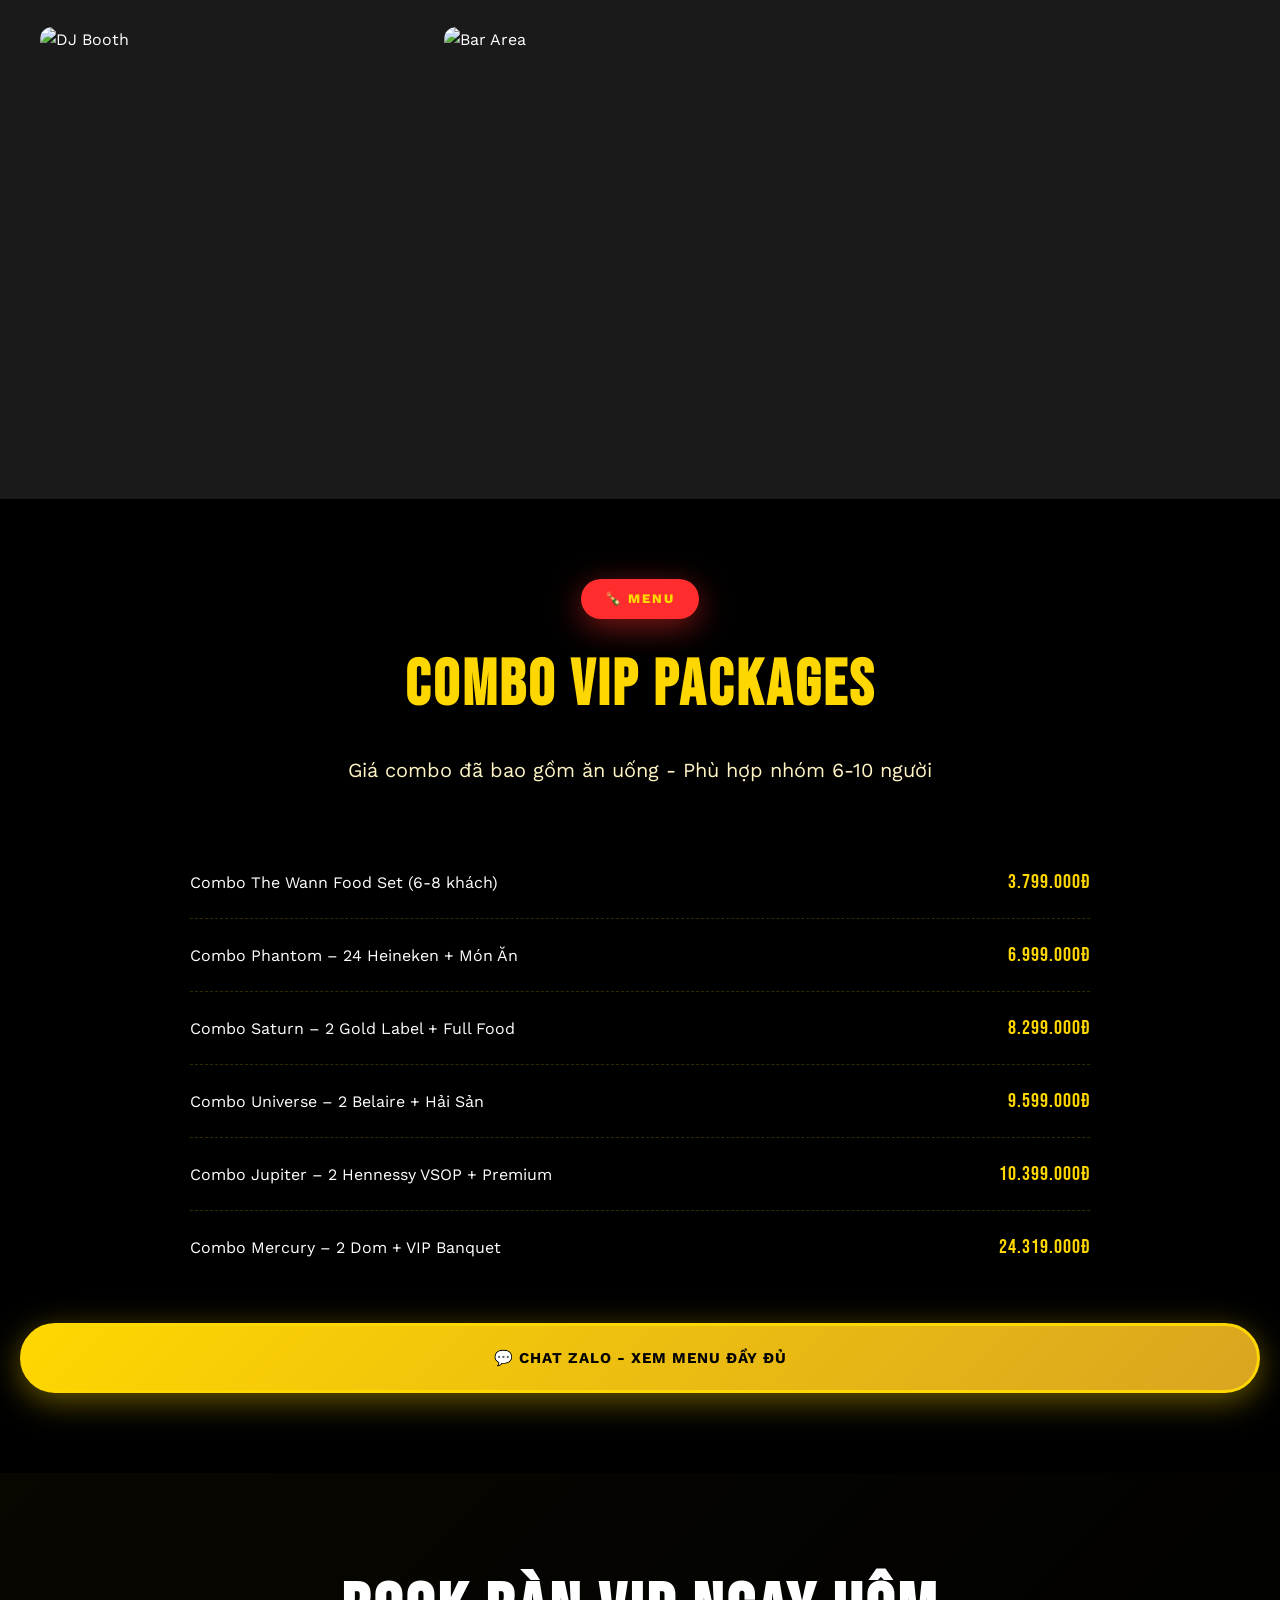
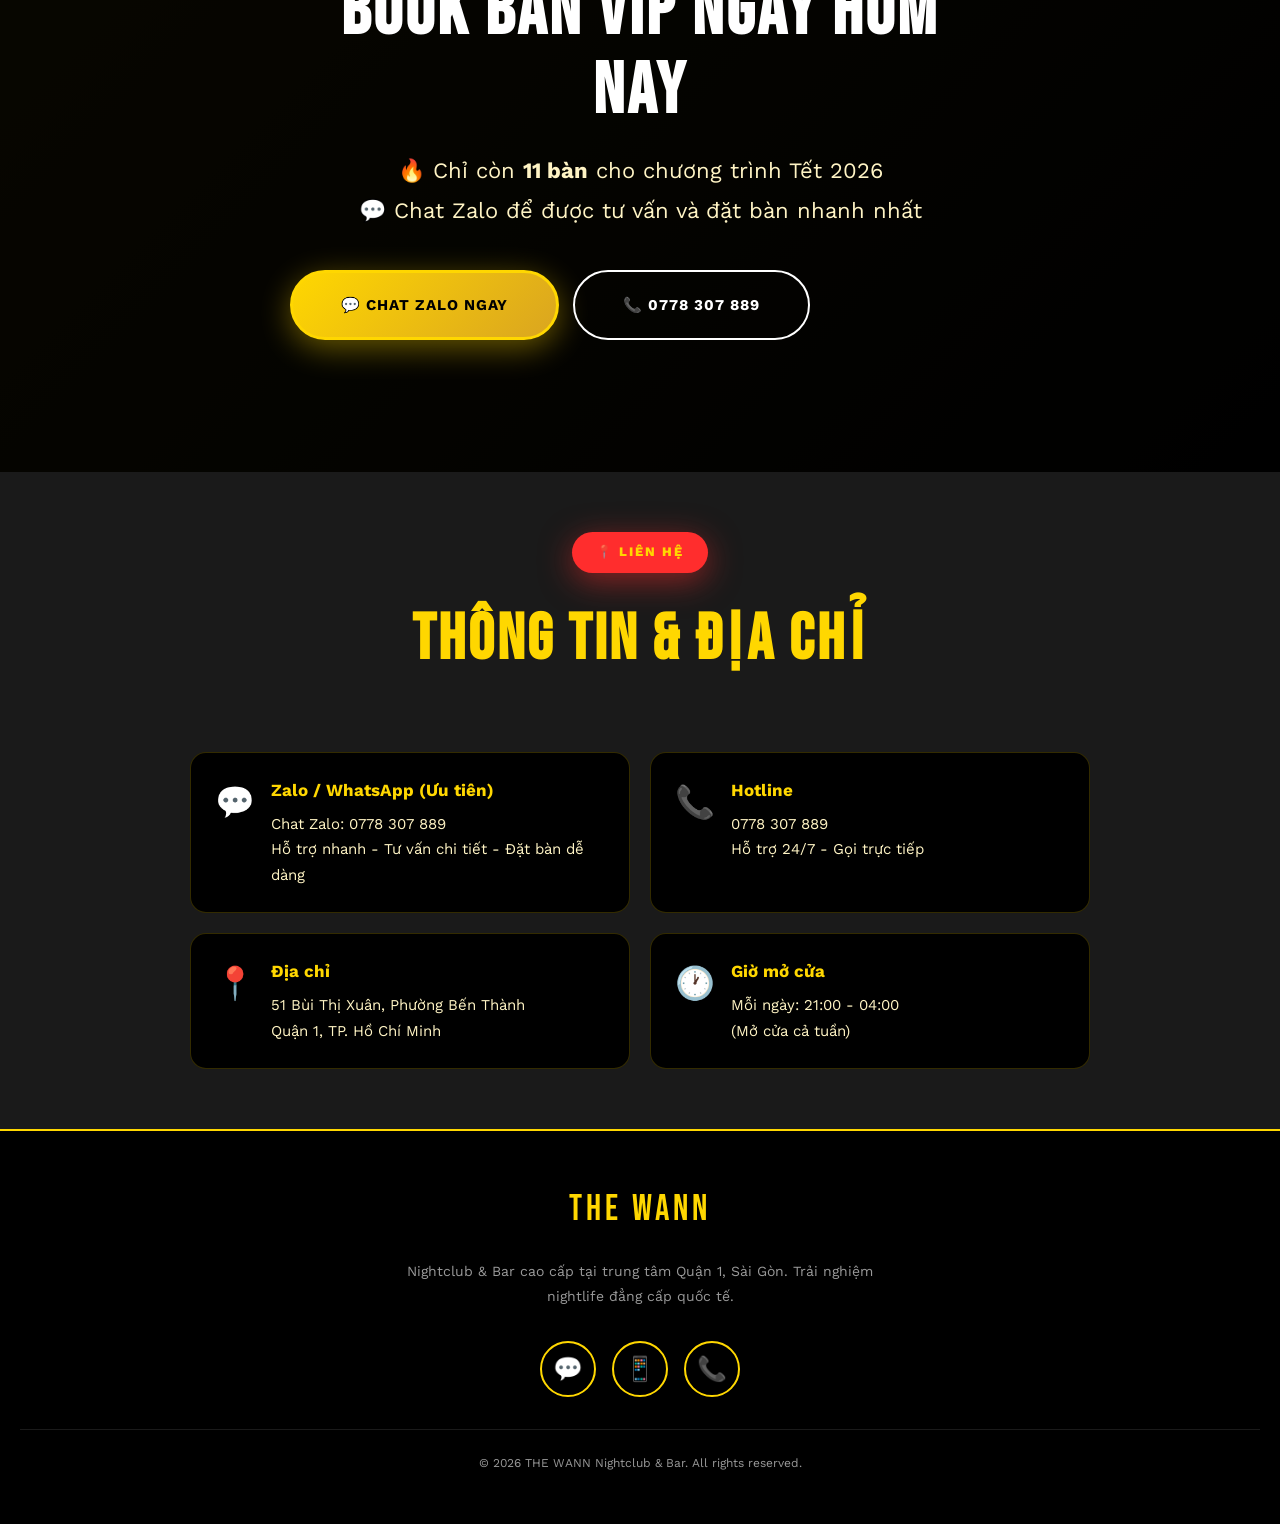
==== commit cef00a7a: "Update index.html" ====
--- a/index.html
+++ b/index.html
@@ -1419,6 +1419,64 @@
   z-index:2;
   padding:160px 20px 80px;
 }
+.header {
+  background: #000;
+  padding: 15px 30px;
+}
+
+.header-content {
+  display: flex;
+  justify-content: space-between;
+  align-items: center;
+}
+
+.logo {
+  color: gold;
+  font-size: 22px;
+  font-weight: bold;
+}
+
+/* Desktop menu */
+.nav-menu {
+  display: flex;
+  gap: 25px;
+}
+
+.nav-menu a {
+  color: #fff;
+  text-decoration: none;
+  transition: 0.3s;
+}
+
+.nav-menu a:hover {
+  color: gold;
+}
+
+/* Hamburger */
+.hamburger {
+  display: none;
+  flex-direction: column;
+  gap: 5px;
+  cursor: pointer;
+}
+
+.hamburger span {
+  width: 25px;
+  height: 3px;
+  background: white;
+}
+
+/* Responsive */
+@media (max-width: 768px) {
+
+  .nav-menu {
+    display: none;
+  }
+
+  .hamburger {
+    display: flex;
+  }
+}
 
 </style>
 </head>
@@ -1440,18 +1498,31 @@
   <div class="menu-overlay" id="menuOverlay"></div>
 
   <!-- HEADER -->
-  <header class="header">
-    <div class="header-content">
-      <div class="logo">THE WANN</div>
-      
-      <!-- HAMBURGER MENU -->
-      <div class="hamburger" id="hamburger">
-        <span></span>
-        <span></span>
-        <span></span>
-      </div>
+<header class="header">
+  <div class="header-content">
+
+    <div class="logo">THE WANN</div>
+
+    <!-- DESKTOP MENU -->
+    <nav class="nav-menu">
+      <a href="index.html">Trang Chủ</a>
+      <a href="about.html">Giới Thiệu</a>
+      <a href="menu.html">Menu</a>
+      <a href="services.html">Dịch Vụ</a>
+      <a href="gallery.html">Gallery</a>
+      <a href="booking.html">Đặt Bàn</a>
+      <a href="contact.html">Liên Hệ</a>
+    </nav>
+
+    <!-- HAMBURGER -->
+    <div class="hamburger" id="hamburger">
+      <span></span>
+      <span></span>
+      <span></span>
     </div>
-  </header>
+
+  </div>
+</header>
 
   <!-- MOBILE MENU -->
   <div class="mobile-menu" id="mobileMenu">
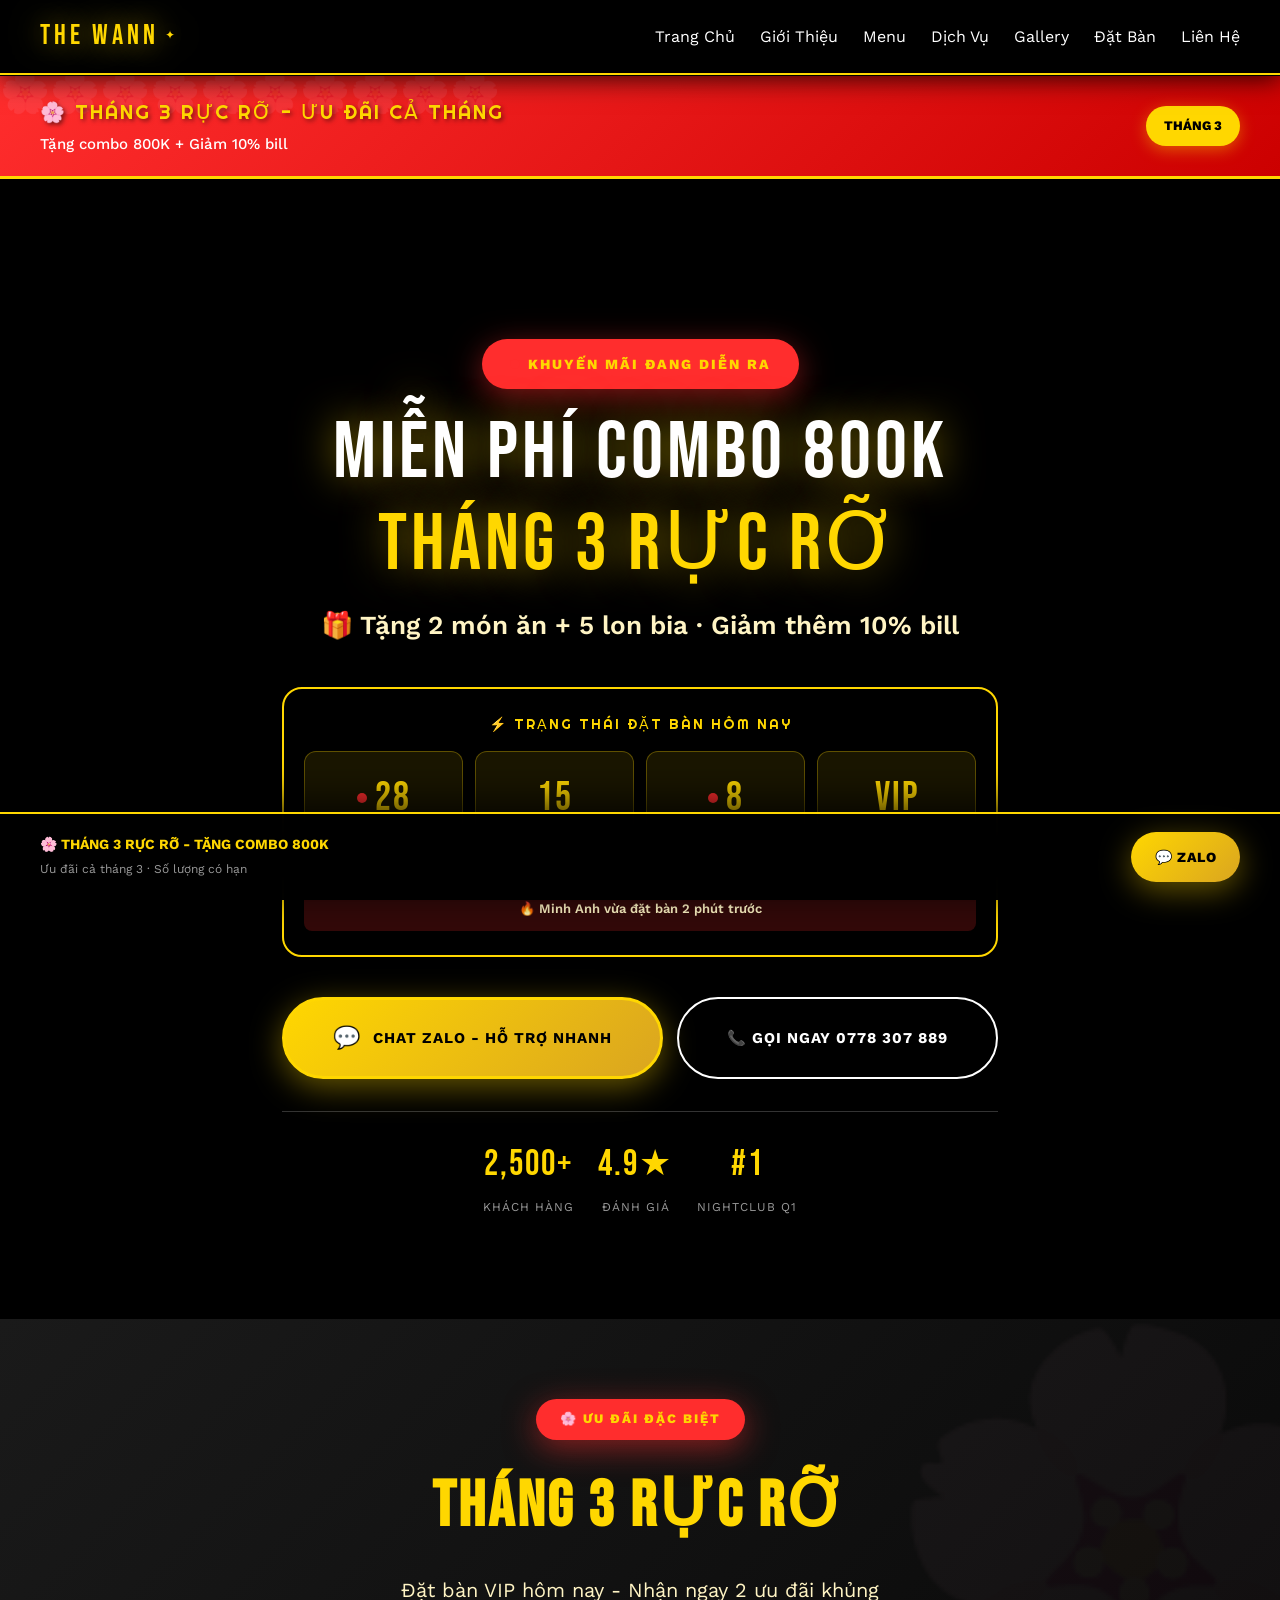
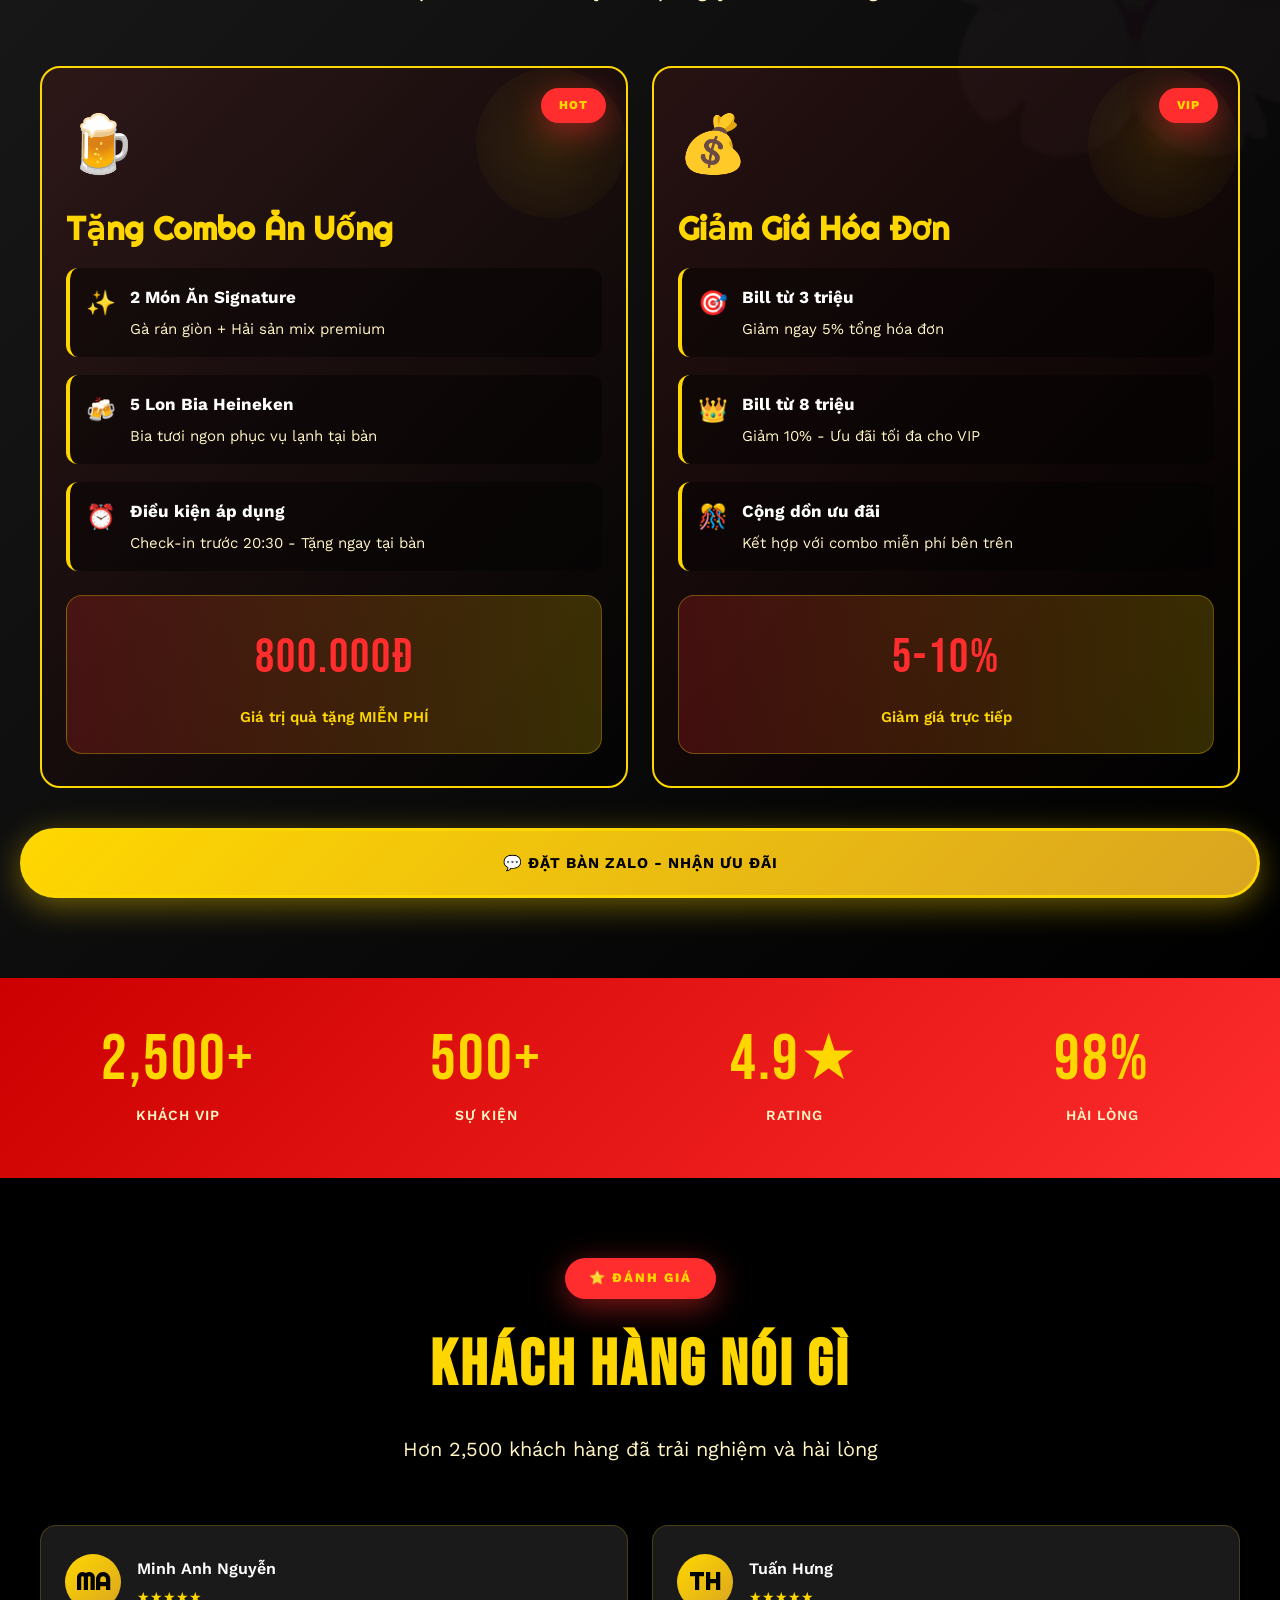
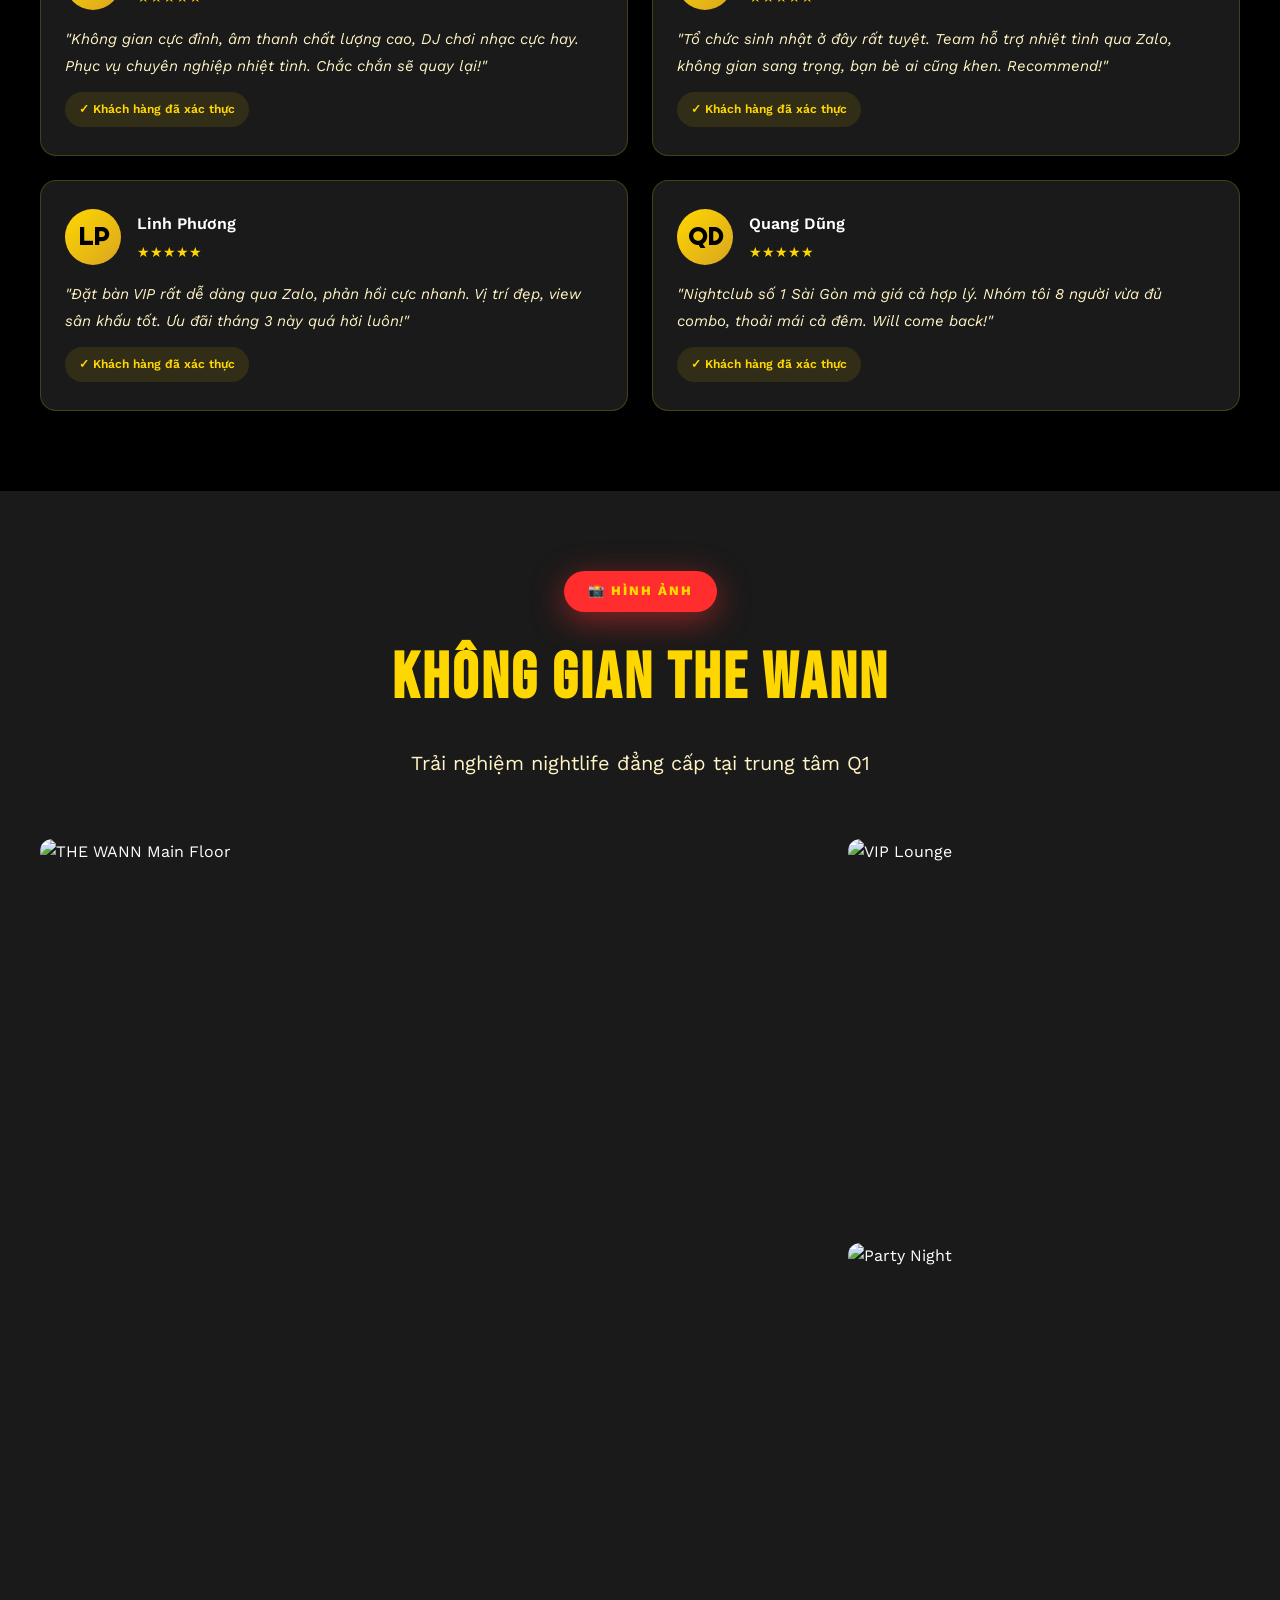
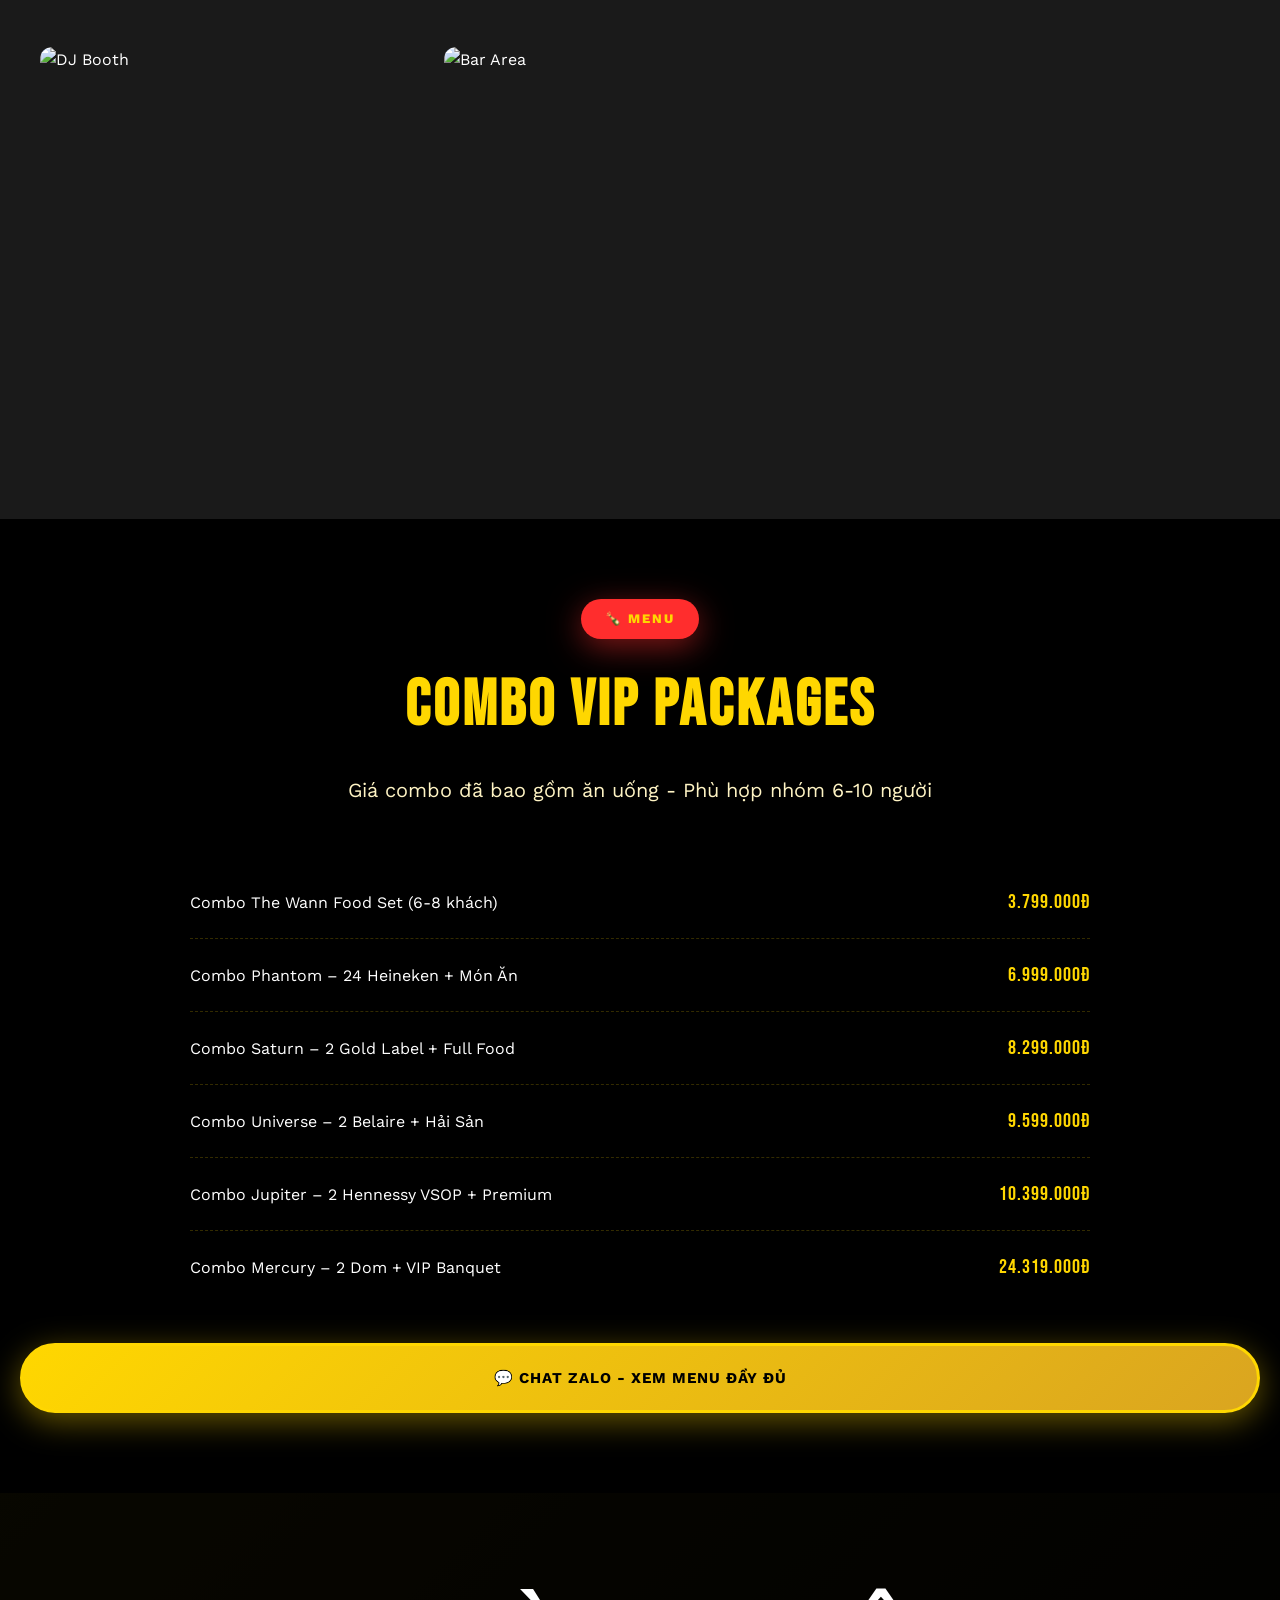
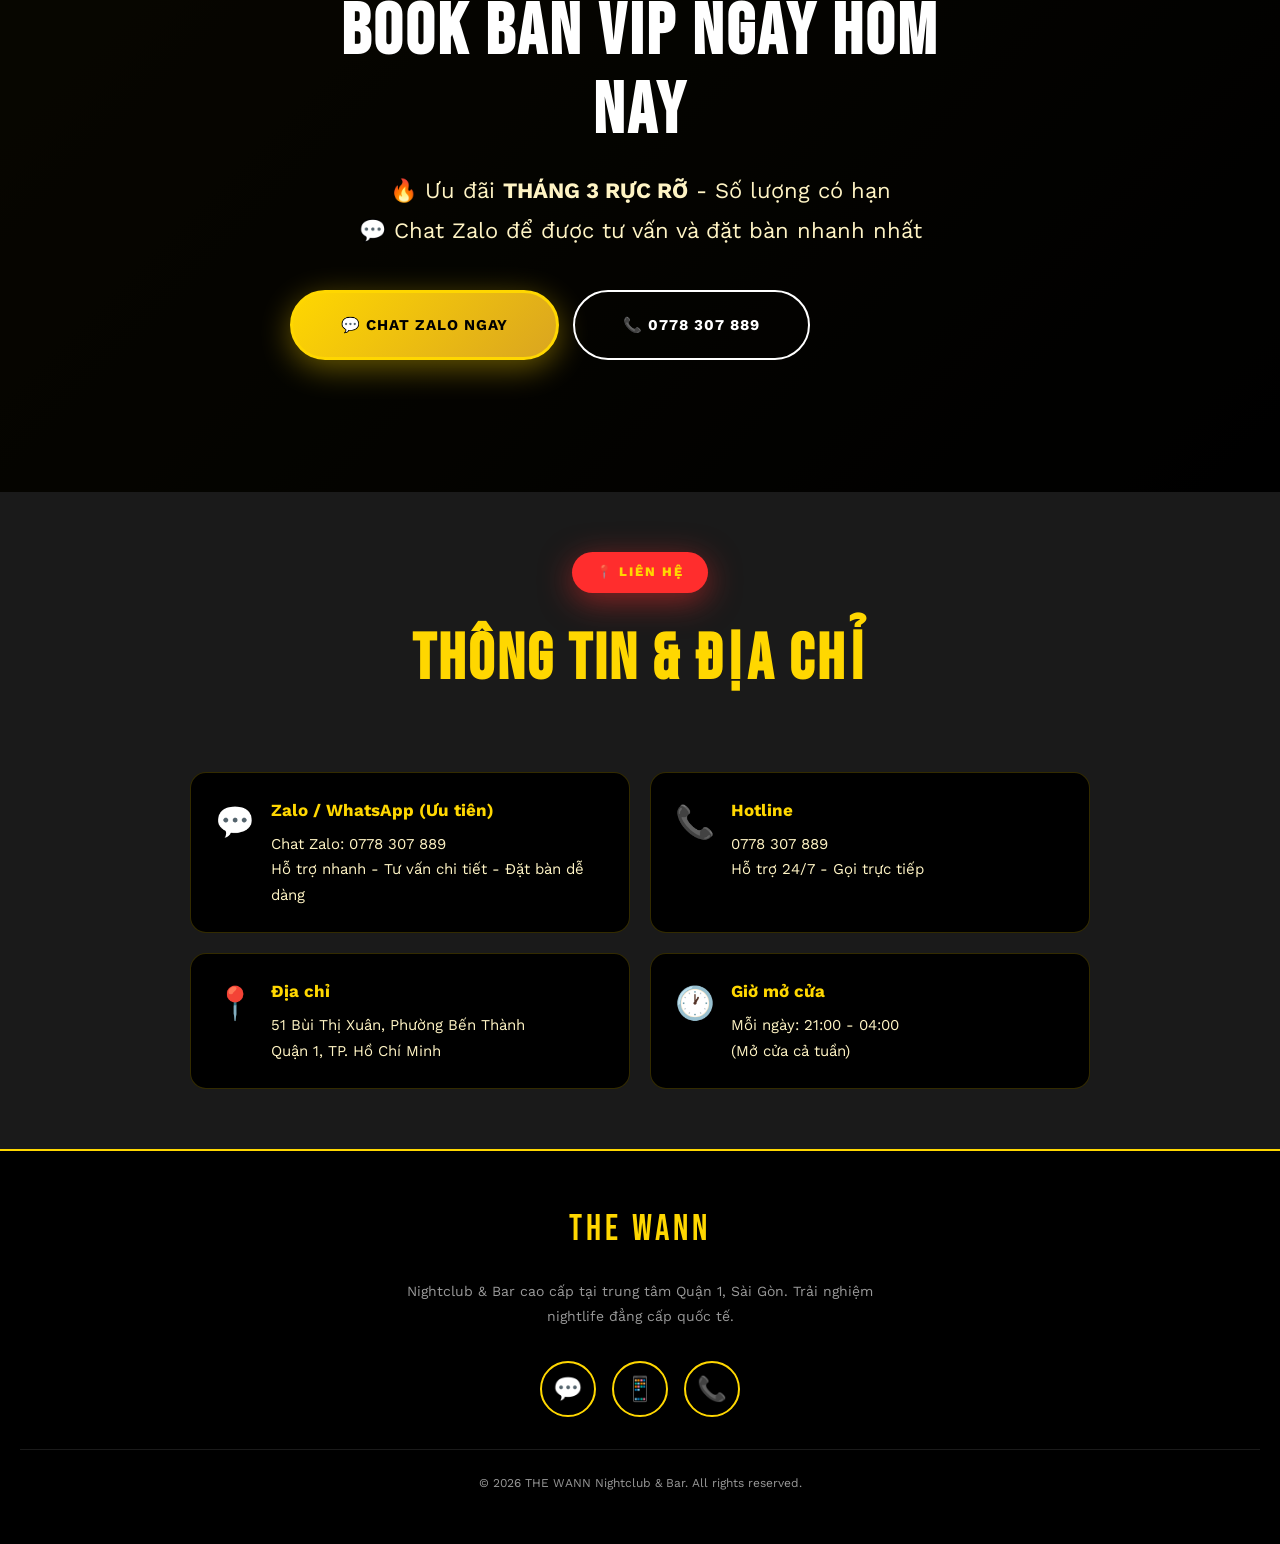
==== commit bcab676e: "Update index.html" ====
--- a/index.html
+++ b/index.html
@@ -13,15 +13,15 @@
   })(window,document,'script','dataLayer','GTM-KP9L2RBV');
   </script>
   
-  <title>🔥 Ưu Đãi TẾT 2026 - Tặng Combo 800K | THE WANN Nightclub Q1</title>
-  <meta name="description" content="⚡ MIỄN PHÍ combo 800K khi đặt bàn VIP Tết 2026 tại THE WANN - Nightclub #1 Bến Thành. Book ngay Zalo 0373453757 - Chỉ còn 15 bàn!">
+  <title>🔥 Ưu Đãi THÁNG 3 RỰC RỠ - Tặng Combo 800K | THE WANN Nightclub Q1</title>
+  <meta name="description" content="⚡ MIỄN PHÍ combo 800K khi đặt bàn VIP Tháng 3 tại THE WANN - Nightclub #1 Bến Thành. Book ngay Zalo 0373453757 - Số lượng có hạn!">
   
   <link rel="canonical" href="https://the-wann.pages.dev/">
   <link rel="icon" href="/logo.png" type="image/png">
   
   <!-- Open Graph -->
-  <meta property="og:title" content="🔥 MIỄN PHÍ Combo 800K - Ưu Đãi TẾT THE WANN">
-  <meta property="og:description" content="Đặt bàn VIP ngay - Tặng combo ăn uống + 5 lon bia. Giảm thêm 10% bill. Chỉ 15 bàn!">
+  <meta property="og:title" content="🔥 MIỄN PHÍ Combo 800K - Ưu Đãi THÁNG 3 THE WANN">
+  <meta property="og:description" content="Đặt bàn VIP ngay - Tặng combo ăn uống + 5 lon bia. Giảm thêm 10% bill. Số lượng có hạn!">
   <meta property="og:image" content="https://the-wann.pages.dev/assets/hero-bg.jpg">
   <meta property="og:url" content="https://the-wann.pages.dev/">
   
@@ -302,7 +302,7 @@
       min-width: 24px;
     }
     
-    /* ========== TET BANNER - NEW ========== */
+    /* ========== PROMO BANNER ========== */
     .tet-banner {
       position: relative;
       margin-top: 72px;
@@ -313,7 +313,7 @@
     }
     
     .tet-banner::before {
-      content: '🧧🧧🧧🧧🧧🧧🧧🧧🧧🧧';
+      content: '🌸🌸🌸🌸🌸🌸🌸🌸🌸🌸';
       position: absolute;
       top: -15px;
       left: 0;
@@ -376,46 +376,47 @@
       50% { transform: scale(1.05); }
     }
     
-    /* ========== HERO - UPDATED ========== */
+    /* ========== HERO ========== */
     .hero {
       position: relative;
-      min-height: 100vh;
+      min-height: calc(100vh - 72px);
+      background: none !important;
+      padding: 0;
       display: flex;
       align-items: center;
       justify-content: center;
-      background: linear-gradient(135deg, rgba(0,0,0,0.85), rgba(26,26,26,0.7)),
-                  url('https://images.unsplash.com/photo-1514933651103-005eec06c04b?q=80&w=2074') center/cover;
-      padding: 140px 20px 80px;
       overflow: hidden;
     }
     
-    .hero::before {
-      content: '';
+    .hero-video {
       position: absolute;
       top: 0;
       left: 0;
-      right: 0;
-      bottom: 0;
-      background: radial-gradient(circle at center, transparent 0%, rgba(0,0,0,0.7) 100%);
+      width: 100%;
+      height: 100%;
+      object-fit: cover;
+      z-index: 0;
+    }
+    
+    .hero-overlay {
+      position: absolute;
+      inset: 0;
+      background: rgba(0,0,0,0.6);
+      z-index: 1;
     }
     
     .hero-content {
       position: relative;
-      z-index: 10;
+      z-index: 2;
+      padding: 160px 20px 80px;
       text-align: center;
       max-width: 900px;
       animation: fadeInUp 0.8s ease;
     }
     
     @keyframes fadeInUp {
-      from {
-        opacity: 0;
-        transform: translateY(30px);
-      }
-      to {
-        opacity: 1;
-        transform: translateY(0);
-      }
+      from { opacity: 0; transform: translateY(30px); }
+      to { opacity: 1; transform: translateY(0); }
     }
     
     /* URGENT BANNER */
@@ -465,7 +466,7 @@
       font-weight: 600;
     }
     
-    /* LIVE ACTIVITY TRACKER - REPLACES COUNTDOWN */
+    /* LIVE ACTIVITY TRACKER */
     .live-tracker {
       background: rgba(0, 0, 0, 0.6);
       border: 2px solid var(--gold);
@@ -540,7 +541,7 @@
       font-weight: 600;
     }
     
-    /* CTA BUTTONS - ZALO PRIORITY */
+    /* CTA BUTTONS */
     .hero-cta {
       display: flex;
       flex-direction: column;
@@ -639,7 +640,7 @@
       letter-spacing: 1px;
     }
     
-    /* ========== TET PROMO SECTION ========== */
+    /* ========== PROMO SECTION ========== */
     .promo {
       background: linear-gradient(135deg, var(--dark), var(--black));
       padding: 80px 20px;
@@ -648,7 +649,7 @@
     }
     
     .promo::before {
-      content: '🧧';
+      content: '🌸';
       position: absolute;
       top: -100px;
       right: -100px;
@@ -810,7 +811,7 @@
       font-weight: 600;
     }
     
-    /* ========== SOCIAL PROOF SECTION ========== */
+    /* ========== REVIEWS ========== */
     .reviews {
       background: var(--black);
       padding: 80px 20px;
@@ -1181,7 +1182,7 @@
       border-top: 1px solid rgba(255, 255, 255, 0.1);
     }
     
-    /* ========== FLOATING ACTION BAR - ZALO PRIORITY ========== */
+    /* ========== FLOATING ACTION BAR ========== */
     .floating-bar {
       position: fixed;
       bottom: 0;
@@ -1247,85 +1248,27 @@
     
     /* ========== TABLET/DESKTOP ========== */
     @media (min-width: 768px) {
-      .hamburger {
-        display: none;
-      }
-      
-      .mobile-menu,
-      .menu-overlay {
-        display: none;
-      }
-      
-      .header-content {
-        padding: 0 40px;
-      }
-      
-      .tet-banner {
-        margin-top: 76px;
-        padding: 20px 40px;
-      }
-      
-      .tet-banner-title {
-        font-size: 20px;
-      }
-      
-      .tet-banner-subtitle {
-        font-size: 15px;
-      }
-      
-      .hero {
-        padding: 160px 40px 100px;
-      }
-      
-      .hero-cta {
-        flex-direction: row;
-        max-width: none;
-      }
-      
-      .btn {
-        padding: 20px 48px;
-        font-size: 15px;
-      }
-      
-      .tracker-grid {
-        grid-template-columns: repeat(4, 1fr);
-      }
-      
-      .promo-grid,
-      .reviews-grid {
-        grid-template-columns: repeat(2, 1fr);
-      }
-      
-      .stats-grid {
-        grid-template-columns: repeat(4, 1fr);
-      }
-      
-      .gallery-grid {
-        grid-template-columns: repeat(3, 1fr);
-      }
-      
-      .gallery-item:first-child {
-        grid-column: span 2;
-        grid-row: span 2;
-      }
-      
-      .contact-grid {
-        grid-template-columns: repeat(2, 1fr);
-      }
-      
-      .floating-bar {
-        padding: 18px 40px;
-      }
+      .hamburger { display: none; }
+      .mobile-menu, .menu-overlay { display: none; }
+      .header-content { padding: 0 40px; }
+      .tet-banner { margin-top: 76px; padding: 20px 40px; }
+      .tet-banner-title { font-size: 20px; }
+      .tet-banner-subtitle { font-size: 15px; }
+      .hero-content { padding: 160px 40px 100px; }
+      .hero-cta { flex-direction: row; max-width: none; }
+      .btn { padding: 20px 48px; font-size: 15px; }
+      .tracker-grid { grid-template-columns: repeat(4, 1fr); }
+      .promo-grid, .reviews-grid { grid-template-columns: repeat(2, 1fr); }
+      .stats-grid { grid-template-columns: repeat(4, 1fr); }
+      .gallery-grid { grid-template-columns: repeat(3, 1fr); }
+      .gallery-item:first-child { grid-column: span 2; grid-row: span 2; }
+      .contact-grid { grid-template-columns: repeat(2, 1fr); }
+      .floating-bar { padding: 18px 40px; }
     }
     
     @media (min-width: 1024px) {
-      .tracker-value {
-        font-size: 40px;
-      }
-      
-      .stat-number {
-        font-size: 64px;
-      }
+      .tracker-value { font-size: 40px; }
+      .stat-number { font-size: 64px; }
     }
     
     /* ========== LOADING ========== */
@@ -1356,9 +1299,7 @@
       animation: spin 0.8s linear infinite;
     }
     
-    @keyframes spin {
-      to { transform: rotate(360deg); }
-    }
+    @keyframes spin { to { transform: rotate(360deg); } }
     
     .loading-text {
       font-family: var(--font-display);
@@ -1368,117 +1309,23 @@
     }
     
     /* ========== UTILITIES ========== */
-    .container {
-      max-width: 1400px;
-      margin: 0 auto;
-      padding: 0 20px;
-    }
-    
-    .text-center {
-      text-align: center;
-    }
-    
-    .mt-40 {
-      margin-top: 40px;
-    }
-    
-    /* ========== LAZY LOAD ========== */
-    img {
-      opacity: 0;
-      transition: opacity 0.5s ease;
-    }
-    
-    img.loaded {
-      opacity: 1;
-    }
- .hero{
-  min-height:calc(100vh - 72px);
-  background:none !important;
-  padding:0;
-}
-
-.hero-video{
-  position:absolute;
-  top:0;
-  left:0;
-  width:100%;
-  height:100%;
-  object-fit:cover;
-  z-index:0;
-}
-
-.hero-overlay{
-  position:absolute;
-  inset:0;
-  background:rgba(0,0,0,0.6);
-  z-index:1;
-}
-
-.hero-content{
-  position:relative;
-  z-index:2;
-  padding:160px 20px 80px;
-}
-.header {
-  background: #000;
-  padding: 15px 30px;
-}
-
-.header-content {
-  display: flex;
-  justify-content: space-between;
-  align-items: center;
-}
-
-.logo {
-  color: gold;
-  font-size: 22px;
-  font-weight: bold;
-}
-
-/* Desktop menu */
-.nav-menu {
-  display: flex;
-  gap: 25px;
-}
-
-.nav-menu a {
-  color: #fff;
-  text-decoration: none;
-  transition: 0.3s;
-}
-
-.nav-menu a:hover {
-  color: gold;
-}
-
-/* Hamburger */
-.hamburger {
-  display: none;
-  flex-direction: column;
-  gap: 5px;
-  cursor: pointer;
-}
-
-.hamburger span {
-  width: 25px;
-  height: 3px;
-  background: white;
-}
-
-/* Responsive */
-@media (max-width: 768px) {
-
-  .nav-menu {
-    display: none;
-  }
-
-  .hamburger {
-    display: flex;
-  }
-}
-
-</style>
+    .container { max-width: 1400px; margin: 0 auto; padding: 0 20px; }
+    .text-center { text-align: center; }
+    .mt-40 { margin-top: 40px; }
+    
+    img { opacity: 0; transition: opacity 0.5s ease; }
+    img.loaded { opacity: 1; }
+
+    /* Desktop nav */
+    .nav-menu { display: flex; gap: 25px; }
+    .nav-menu a { color: #fff; text-decoration: none; transition: 0.3s; }
+    .nav-menu a:hover { color: gold; }
+
+    @media (max-width: 768px) {
+      .nav-menu { display: none; }
+      .hamburger { display: flex; }
+    }
+  </style>
 </head>
 
 <body>
@@ -1498,31 +1345,23 @@
   <div class="menu-overlay" id="menuOverlay"></div>
 
   <!-- HEADER -->
-<header class="header">
-  <div class="header-content">
-
-    <div class="logo">THE WANN</div>
-
-    <!-- DESKTOP MENU -->
-    <nav class="nav-menu">
-      <a href="index.html">Trang Chủ</a>
-      <a href="about.html">Giới Thiệu</a>
-      <a href="menu.html">Menu</a>
-      <a href="services.html">Dịch Vụ</a>
-      <a href="gallery.html">Gallery</a>
-      <a href="booking.html">Đặt Bàn</a>
-      <a href="contact.html">Liên Hệ</a>
-    </nav>
-
-    <!-- HAMBURGER -->
-    <div class="hamburger" id="hamburger">
-      <span></span>
-      <span></span>
-      <span></span>
-    </div>
-
-  </div>
-</header>
+  <header class="header">
+    <div class="header-content">
+      <div class="logo">THE WANN</div>
+      <nav class="nav-menu">
+        <a href="index.html">Trang Chủ</a>
+        <a href="about.html">Giới Thiệu</a>
+        <a href="menu.html">Menu</a>
+        <a href="services.html">Dịch Vụ</a>
+        <a href="gallery.html">Gallery</a>
+        <a href="booking.html">Đặt Bàn</a>
+        <a href="contact.html">Liên Hệ</a>
+      </nav>
+      <div class="hamburger" id="hamburger">
+        <span></span><span></span><span></span>
+      </div>
+    </div>
+  </header>
 
   <!-- MOBILE MENU -->
   <div class="mobile-menu" id="mobileMenu">
@@ -1537,81 +1376,39 @@
         </a>
       </div>
     </div>
-    
-   <div class="menu-links">
-  <a href="index.html" class="menu-link">
-    <span class="menu-link-icon">🏠</span>
-    <span>Trang Chủ</span>
-  </a>
-
-  <a href="about.html" class="menu-link">
-    <span class="menu-link-icon">👑</span>
-    <span>Giới Thiệu</span>
-  </a>
-
-  <a href="menu.html" class="menu-link">
-    <span class="menu-link-icon">🍾</span>
-    <span>Menu & Combo</span>
-  </a>
-<a href="services.html" class="menu-link">
-  <span class="menu-link-icon">✨</span>
-  <span>Dịch Vụ</span>
-</a>
-
-  <a href="gallery.html" class="menu-link">
-    <span class="menu-link-icon">📸</span>
-    <span>Gallery</span>
-  </a>
-
-  <a href="booking.html" class="menu-link">
-    <span class="menu-link-icon">🪑</span>
-    <span>Đặt Bàn</span>
-  </a>
-
-  <a href="contact.html" class="menu-link">
-    <span class="menu-link-icon">📍</span>
-    <span>Liên Hệ</span>
-  </a>
-</div>
-
-    
+    <div class="menu-links">
+      <a href="index.html" class="menu-link"><span class="menu-link-icon">🏠</span><span>Trang Chủ</span></a>
+      <a href="about.html" class="menu-link"><span class="menu-link-icon">👑</span><span>Giới Thiệu</span></a>
+      <a href="menu.html" class="menu-link"><span class="menu-link-icon">🍾</span><span>Menu & Combo</span></a>
+      <a href="services.html" class="menu-link"><span class="menu-link-icon">✨</span><span>Dịch Vụ</span></a>
+      <a href="gallery.html" class="menu-link"><span class="menu-link-icon">📸</span><span>Gallery</span></a>
+      <a href="booking.html" class="menu-link"><span class="menu-link-icon">🪑</span><span>Đặt Bàn</span></a>
+      <a href="contact.html" class="menu-link"><span class="menu-link-icon">📍</span><span>Liên Hệ</span></a>
+    </div>
     <div class="menu-info">
-      <div class="menu-info-item">
-        <span class="menu-info-icon">📍</span>
-        <span>51 Bùi Thị Xuân, Q1, TP.HCM</span>
-      </div>
-      <div class="menu-info-item">
-        <span class="menu-info-icon">🕐</span>
-        <span>21:00 - 04:00 (Mỗi ngày)</span>
-      </div>
-      <div class="menu-info-item">
-        <span class="menu-info-icon">💬</span>
-        <span>Zalo/WhatsApp: 0778 307 889</span>
-      </div>
+      <div class="menu-info-item"><span class="menu-info-icon">📍</span><span>51 Bùi Thị Xuân, Q1, TP.HCM</span></div>
+      <div class="menu-info-item"><span class="menu-info-icon">🕐</span><span>21:00 - 04:00 (Mỗi ngày)</span></div>
+      <div class="menu-info-item"><span class="menu-info-icon">💬</span><span>Zalo/WhatsApp: 0778 307 889</span></div>
     </div>
   </div>
 
-  <!-- TET BANNER -->
+  <!-- PROMO BANNER -->
   <div class="tet-banner">
     <div class="tet-banner-content">
       <div class="tet-banner-text">
-        <div class="tet-banner-title">🧧 ƯU ĐÃI TẾT ẤT TỴ 2026</div>
+        <div class="tet-banner-title">🌸 THÁNG 3 RỰC RỠ - ƯU ĐÃI CẢ THÁNG</div>
         <div class="tet-banner-subtitle">Tặng combo 800K + Giảm 10% bill</div>
       </div>
-      <div class="tet-banner-badge">
-        CHỈ 12 BÀN
-      </div>
+      <div class="tet-banner-badge">THÁNG 3</div>
     </div>
   </div>
 
   <!-- HERO SECTION -->
   <section class="hero">
-    <!-- VIDEO BACKGROUND -->
-  <video class="hero-video" autoplay muted loop playsinline>
-    <source src="https://pub-52cf7508df4b4c109b66a730e3ab5569.r2.dev/1JEKCP8S4_725072.mp4" type="video/mp4">
-  </video>
-      <!-- DARK OVERLAY -->
-  <div class="hero-overlay"></div>
+    <video class="hero-video" autoplay muted loop playsinline>
+      <source src="https://pub-52cf7508df4b4c109b66a730e3ab5569.r2.dev/1JEKCP8S4_725072.mp4" type="video/mp4">
+    </video>
+    <div class="hero-overlay"></div>
     <div class="hero-content">
       <div class="urgent-banner">
         <span class="tracker-pulse"></span>
@@ -1620,7 +1417,7 @@
       
       <h1>
         MIỄN PHÍ COMBO 800K
-        <span class="highlight">ƯU ĐÃI TẾT 2026</span>
+        <span class="highlight">THÁNG 3 RỰC RỠ</span>
       </h1>
       
       <p class="hero-subtitle">
@@ -1639,7 +1436,7 @@
             <div class="tracker-label">Đã đặt</div>
           </div>
           <div class="tracker-item">
-            <div class="tracker-value" id="remainingTables">12</div>
+            <div class="tracker-value" id="remainingTables">15</div>
             <div class="tracker-label">Còn trống</div>
           </div>
           <div class="tracker-item">
@@ -1659,7 +1456,7 @@
         </div>
       </div>
 
-      <!-- CTA BUTTONS - ZALO FIRST -->
+      <!-- CTA BUTTONS -->
       <div class="hero-cta">
         <a href="https://zalo.me/0373453757" class="btn btn-primary">
           <span class="btn-icon">💬</span> CHAT ZALO - HỖ TRỢ NHANH
@@ -1687,11 +1484,11 @@
     </div>
   </section>
 
-  <!-- TET PROMOTION -->
+  <!-- PROMOTION SECTION -->
   <section class="promo" id="promo">
     <div class="section-header">
-      <div class="section-tag">🧧 ƯU ĐÃI ĐẶC BIỆT</div>
-      <h2 class="section-title">QUÀ TẶNG TẾT 2026</h2>
+      <div class="section-tag">🌸 ƯU ĐÃI ĐẶC BIỆT</div>
+      <h2 class="section-title">THÁNG 3 RỰC RỠ</h2>
       <p class="section-subtitle">
         Đặt bàn VIP hôm nay - Nhận ngay 2 ưu đãi khủng
       </p>
@@ -1703,7 +1500,6 @@
         <div class="promo-badge">HOT</div>
         <div class="promo-icon">🍺</div>
         <h3>Tặng Combo Ăn Uống</h3>
-        
         <div class="promo-benefits">
           <div class="benefit">
             <div class="benefit-icon">✨</div>
@@ -1712,7 +1508,6 @@
               <p>Gà rán giòn + Hải sản mix premium</p>
             </div>
           </div>
-          
           <div class="benefit">
             <div class="benefit-icon">🍻</div>
             <div class="benefit-text">
@@ -1720,7 +1515,6 @@
               <p>Bia tươi ngon phục vụ lạnh tại bàn</p>
             </div>
           </div>
-          
           <div class="benefit">
             <div class="benefit-icon">⏰</div>
             <div class="benefit-text">
@@ -1729,7 +1523,6 @@
             </div>
           </div>
         </div>
-
         <div class="promo-value">
           <span class="value">800.000đ</span>
           <p>Giá trị quà tặng MIỄN PHÍ</p>
@@ -1741,7 +1534,6 @@
         <div class="promo-badge">VIP</div>
         <div class="promo-icon">💰</div>
         <h3>Giảm Giá Hóa Đơn</h3>
-        
         <div class="promo-benefits">
           <div class="benefit">
             <div class="benefit-icon">🎯</div>
@@ -1750,7 +1542,6 @@
               <p>Giảm ngay 5% tổng hóa đơn</p>
             </div>
           </div>
-          
           <div class="benefit">
             <div class="benefit-icon">👑</div>
             <div class="benefit-text">
@@ -1758,7 +1549,6 @@
               <p>Giảm 10% - Ưu đãi tối đa cho VIP</p>
             </div>
           </div>
-          
           <div class="benefit">
             <div class="benefit-icon">🎊</div>
             <div class="benefit-text">
@@ -1767,7 +1557,6 @@
             </div>
           </div>
         </div>
-
         <div class="promo-value">
           <span class="value">5-10%</span>
           <p>Giảm giá trực tiếp</p>
@@ -1809,69 +1598,39 @@
     <div class="section-header">
       <div class="section-tag">⭐ ĐÁNH GIÁ</div>
       <h2 class="section-title">KHÁCH HÀNG NÓI GÌ</h2>
-      <p class="section-subtitle">
-        Hơn 2,500 khách hàng đã trải nghiệm và hài lòng
-      </p>
-    </div>
-
+      <p class="section-subtitle">Hơn 2,500 khách hàng đã trải nghiệm và hài lòng</p>
+    </div>
     <div class="reviews-grid">
       <div class="review-card">
         <div class="review-header">
           <div class="review-avatar">MA</div>
-          <div class="review-info">
-            <h4>Minh Anh Nguyễn</h4>
-            <div class="stars">★★★★★</div>
-          </div>
+          <div class="review-info"><h4>Minh Anh Nguyễn</h4><div class="stars">★★★★★</div></div>
         </div>
-        <p class="review-text">
-          "Không gian cực đỉnh, âm thanh chất lượng cao, DJ chơi nhạc cực hay. 
-          Phục vụ chuyên nghiệp nhiệt tình. Chắc chắn sẽ quay lại!"
-        </p>
+        <p class="review-text">"Không gian cực đỉnh, âm thanh chất lượng cao, DJ chơi nhạc cực hay. Phục vụ chuyên nghiệp nhiệt tình. Chắc chắn sẽ quay lại!"</p>
         <span class="review-verified">✓ Khách hàng đã xác thực</span>
       </div>
-
       <div class="review-card">
         <div class="review-header">
           <div class="review-avatar">TH</div>
-          <div class="review-info">
-            <h4>Tuấn Hưng</h4>
-            <div class="stars">★★★★★</div>
-          </div>
+          <div class="review-info"><h4>Tuấn Hưng</h4><div class="stars">★★★★★</div></div>
         </div>
-        <p class="review-text">
-          "Tổ chức sinh nhật ở đây rất tuyệt. Team hỗ trợ nhiệt tình qua Zalo, 
-          không gian sang trọng, bạn bè ai cũng khen. Recommend!"
-        </p>
+        <p class="review-text">"Tổ chức sinh nhật ở đây rất tuyệt. Team hỗ trợ nhiệt tình qua Zalo, không gian sang trọng, bạn bè ai cũng khen. Recommend!"</p>
         <span class="review-verified">✓ Khách hàng đã xác thực</span>
       </div>
-
       <div class="review-card">
         <div class="review-header">
           <div class="review-avatar">LP</div>
-          <div class="review-info">
-            <h4>Linh Phương</h4>
-            <div class="stars">★★★★★</div>
-          </div>
+          <div class="review-info"><h4>Linh Phương</h4><div class="stars">★★★★★</div></div>
         </div>
-        <p class="review-text">
-          "Đặt bàn VIP rất dễ dàng qua Zalo, phản hồi cực nhanh. Vị trí đẹp, view sân khấu tốt. 
-          Ưu đãi Tết này quá hời luôn!"
-        </p>
+        <p class="review-text">"Đặt bàn VIP rất dễ dàng qua Zalo, phản hồi cực nhanh. Vị trí đẹp, view sân khấu tốt. Ưu đãi tháng 3 này quá hời luôn!"</p>
         <span class="review-verified">✓ Khách hàng đã xác thực</span>
       </div>
-
       <div class="review-card">
         <div class="review-header">
           <div class="review-avatar">QD</div>
-          <div class="review-info">
-            <h4>Quang Dũng</h4>
-            <div class="stars">★★★★★</div>
-          </div>
+          <div class="review-info"><h4>Quang Dũng</h4><div class="stars">★★★★★</div></div>
         </div>
-        <p class="review-text">
-          "Nightclub số 1 Sài Gòn mà giá cả hợp lý. Nhóm tôi 8 người 
-          vừa đủ combo, thoải mái cả đêm. Will come back!"
-        </p>
+        <p class="review-text">"Nightclub số 1 Sài Gòn mà giá cả hợp lý. Nhóm tôi 8 người vừa đủ combo, thoải mái cả đêm. Will come back!"</p>
         <span class="review-verified">✓ Khách hàng đã xác thực</span>
       </div>
     </div>
@@ -1882,32 +1641,14 @@
     <div class="section-header">
       <div class="section-tag">📸 HÌNH ẢNH</div>
       <h2 class="section-title">KHÔNG GIAN THE WANN</h2>
-      <p class="section-subtitle">
-        Trải nghiệm nightlife đẳng cấp tại trung tâm Q1
-      </p>
-    </div>
-
+      <p class="section-subtitle">Trải nghiệm nightlife đẳng cấp tại trung tâm Q1</p>
+    </div>
     <div class="gallery-grid">
-      <div class="gallery-item">
-        <img data-src="https://i.postimg.cc/Sst0dRpS/TOFI8033.jpg" alt="THE WANN Main Floor">
-        <div class="gallery-overlay"><span>🎵</span></div>
-      </div>
-      <div class="gallery-item">
-        <img data-src="https://i.postimg.cc/DypgzGdY/TW-4631.jpg" alt="VIP Lounge">
-        <div class="gallery-overlay"><span>🍾</span></div>
-      </div>
-      <div class="gallery-item">
-        <img data-src="https://i.postimg.cc/nzLrMX1R/3R1A9269.jpg" alt="Party Night">
-        <div class="gallery-overlay"><span>🎉</span></div>
-      </div>
-      <div class="gallery-item">
-        <img data-src="https://i.postimg.cc/3NmkQP1Z/QM-8485.jpg" alt="DJ Booth">
-        <div class="gallery-overlay"><span>🎧</span></div>
-      </div>
-      <div class="gallery-item">
-        <img data-src="https://i.postimg.cc/sXFyC1NH/TW-5134.jpg" alt="Bar Area">
-        <div class="gallery-overlay"><span>🍸</span></div>
-      </div>
+      <div class="gallery-item"><img data-src="https://i.postimg.cc/Sst0dRpS/TOFI8033.jpg" alt="THE WANN Main Floor"><div class="gallery-overlay"><span>🎵</span></div></div>
+      <div class="gallery-item"><img data-src="https://i.postimg.cc/DypgzGdY/TW-4631.jpg" alt="VIP Lounge"><div class="gallery-overlay"><span>🍾</span></div></div>
+      <div class="gallery-item"><img data-src="https://i.postimg.cc/nzLrMX1R/3R1A9269.jpg" alt="Party Night"><div class="gallery-overlay"><span>🎉</span></div></div>
+      <div class="gallery-item"><img data-src="https://i.postimg.cc/3NmkQP1Z/QM-8485.jpg" alt="DJ Booth"><div class="gallery-overlay"><span>🎧</span></div></div>
+      <div class="gallery-item"><img data-src="https://i.postimg.cc/sXFyC1NH/TW-5134.jpg" alt="Bar Area"><div class="gallery-overlay"><span>🍸</span></div></div>
     </div>
   </section>
 
@@ -1916,38 +1657,16 @@
     <div class="section-header">
       <div class="section-tag">🍾 MENU</div>
       <h2 class="section-title">COMBO VIP PACKAGES</h2>
-      <p class="section-subtitle">
-        Giá combo đã bao gồm ăn uống - Phù hợp nhóm 6-10 người
-      </p>
-    </div>
-
+      <p class="section-subtitle">Giá combo đã bao gồm ăn uống - Phù hợp nhóm 6-10 người</p>
+    </div>
     <div class="menu-grid">
-      <div class="menu-item">
-        <span class="menu-name">Combo The Wann Food Set (6-8 khách)</span>
-        <span class="menu-price">3.799.000đ</span>
-      </div>
-      <div class="menu-item">
-        <span class="menu-name">Combo Phantom – 24 Heineken + Món Ăn</span>
-        <span class="menu-price">6.999.000đ</span>
-      </div>
-      <div class="menu-item">
-        <span class="menu-name">Combo Saturn – 2 Gold Label + Full Food</span>
-        <span class="menu-price">8.299.000đ</span>
-      </div>
-      <div class="menu-item">
-        <span class="menu-name">Combo Universe – 2 Belaire + Hải Sản</span>
-        <span class="menu-price">9.599.000đ</span>
-      </div>
-      <div class="menu-item">
-        <span class="menu-name">Combo Jupiter – 2 Hennessy VSOP + Premium</span>
-        <span class="menu-price">10.399.000đ</span>
-      </div>
-      <div class="menu-item">
-        <span class="menu-name">Combo Mercury – 2 Dom + VIP Banquet</span>
-        <span class="menu-price">24.319.000đ</span>
-      </div>
-    </div>
-
+      <div class="menu-item"><span class="menu-name">Combo The Wann Food Set (6-8 khách)</span><span class="menu-price">3.799.000đ</span></div>
+      <div class="menu-item"><span class="menu-name">Combo Phantom – 24 Heineken + Món Ăn</span><span class="menu-price">6.999.000đ</span></div>
+      <div class="menu-item"><span class="menu-name">Combo Saturn – 2 Gold Label + Full Food</span><span class="menu-price">8.299.000đ</span></div>
+      <div class="menu-item"><span class="menu-name">Combo Universe – 2 Belaire + Hải Sản</span><span class="menu-price">9.599.000đ</span></div>
+      <div class="menu-item"><span class="menu-name">Combo Jupiter – 2 Hennessy VSOP + Premium</span><span class="menu-price">10.399.000đ</span></div>
+      <div class="menu-item"><span class="menu-name">Combo Mercury – 2 Dom + VIP Banquet</span><span class="menu-price">24.319.000đ</span></div>
+    </div>
     <div class="text-center mt-40">
       <a href="https://zalo.me/0373453757" class="btn btn-primary">
         💬 CHAT ZALO - XEM MENU ĐẦY ĐỦ
@@ -1960,16 +1679,12 @@
     <div class="final-cta-content">
       <h2>BOOK BÀN VIP NGAY HÔM NAY</h2>
       <p>
-        🔥 Chỉ còn <strong id="finalRemaining">12 bàn</strong> cho chương trình Tết 2026<br>
+        🔥 Ưu đãi <strong>THÁNG 3 RỰC RỠ</strong> - Số lượng có hạn<br>
         💬 Chat Zalo để được tư vấn và đặt bàn nhanh nhất
       </p>
       <div class="hero-cta">
-        <a href="https://zalo.me/0373453757" class="btn btn-primary">
-          💬 CHAT ZALO NGAY
-        </a>
-        <a href="tel:0778307889" class="btn btn-secondary">
-          📞 0778 307 889
-        </a>
+        <a href="https://zalo.me/0373453757" class="btn btn-primary">💬 CHAT ZALO NGAY</a>
+        <a href="tel:0778307889" class="btn btn-secondary">📞 0778 307 889</a>
       </div>
     </div>
   </section>
@@ -1980,7 +1695,6 @@
       <div class="section-tag">📍 LIÊN HỆ</div>
       <h2 class="section-title">THÔNG TIN & ĐỊA CHỈ</h2>
     </div>
-
     <div class="contact-grid">
       <div class="contact-item">
         <div class="contact-icon">💬</div>
@@ -1990,7 +1704,6 @@
           <p>Hỗ trợ nhanh - Tư vấn chi tiết - Đặt bàn dễ dàng</p>
         </div>
       </div>
-
       <div class="contact-item">
         <div class="contact-icon">📞</div>
         <div class="contact-details">
@@ -1999,7 +1712,6 @@
           <p>Hỗ trợ 24/7 - Gọi trực tiếp</p>
         </div>
       </div>
-
       <div class="contact-item">
         <div class="contact-icon">📍</div>
         <div class="contact-details">
@@ -2007,7 +1719,6 @@
           <p>51 Bùi Thị Xuân, Phường Bến Thành<br>Quận 1, TP. Hồ Chí Minh</p>
         </div>
       </div>
-
       <div class="contact-item">
         <div class="contact-icon">🕐</div>
         <div class="contact-details">
@@ -2021,45 +1732,36 @@
   <!-- FOOTER -->
   <footer class="footer">
     <div class="footer-logo">THE WANN</div>
-    <p class="footer-text">
-      Nightclub & Bar cao cấp tại trung tâm Quận 1, Sài Gòn. 
-      Trải nghiệm nightlife đẳng cấp quốc tế.
-    </p>
-    
+    <p class="footer-text">Nightclub & Bar cao cấp tại trung tâm Quận 1, Sài Gòn. Trải nghiệm nightlife đẳng cấp quốc tế.</p>
     <div class="footer-social">
       <a href="https://zalo.me/0373453757" class="social-btn" title="Chat Zalo">💬</a>
       <a href="https://wa.me/84778307889" class="social-btn" title="WhatsApp">📱</a>
       <a href="tel:0778307889" class="social-btn" title="Gọi điện">📞</a>
     </div>
-
-    <p class="footer-copyright">
-      © 2026 THE WANN Nightclub & Bar. All rights reserved.
-    </p>
+    <p class="footer-copyright">© 2026 THE WANN Nightclub & Bar. All rights reserved.</p>
   </footer>
 
-  <!-- FLOATING ACTION BAR - ZALO PRIORITY -->
+  <!-- FLOATING ACTION BAR -->
   <div class="floating-bar">
     <div class="floating-content">
       <div class="floating-info">
-        <p>🔥 TẾT 2026 - TẶNG COMBO 800K</p>
-        <span>Còn <strong id="floatingRemaining">12</strong> bàn trống</span>
-      </div>
-      <a href="https://zalo.me/0373453757" class="floating-btn">
-        💬 ZALO
-      </a>
+        <p>🌸 THÁNG 3 RỰC RỠ - TẶNG COMBO 800K</p>
+        <span>Ưu đãi cả tháng 3 · Số lượng có hạn</span>
+      </div>
+      <a href="https://zalo.me/0373453757" class="floating-btn">💬 ZALO</a>
     </div>
   </div>
 
   <!-- JAVASCRIPT -->
   <script>
-    // ========== LOADING ==========
+    // LOADING
     window.addEventListener('load', () => {
       setTimeout(() => {
         document.getElementById('loading').classList.add('hidden');
       }, 1000);
     });
 
-    // ========== HAMBURGER MENU ==========
+    // HAMBURGER MENU
     const hamburger = document.getElementById('hamburger');
     const mobileMenu = document.getElementById('mobileMenu');
     const menuOverlay = document.getElementById('menuOverlay');
@@ -2074,61 +1776,36 @@
 
     hamburger.addEventListener('click', toggleMenu);
     menuOverlay.addEventListener('click', toggleMenu);
-
-    // Close menu when clicking a link
     menuLinks.forEach(link => {
       link.addEventListener('click', () => {
-        if (window.innerWidth < 768) {
-          toggleMenu();
-        }
+        if (window.innerWidth < 768) toggleMenu();
       });
     });
 
-    // ========== LIVE ACTIVITY TRACKER ==========
+    // LIVE ACTIVITY TRACKER
     const names = ['Minh Anh', 'Tuấn Hưng', 'Linh Phương', 'Quang Dũng', 'Hải Yến', 'Thanh Tùng', 'Bảo Ngọc', 'Anh Tuấn'];
     let currentBookings = 28;
     let currentVisitors = 8;
-    let remainingTables = 12;
+    let remainingTables = 15;
 
     function updateLiveStats() {
-      // Random visitor count (6-12)
       currentVisitors = Math.floor(Math.random() * 7) + 6;
       document.getElementById('liveVisitors').textContent = currentVisitors;
 
-      // Occasionally increase bookings and decrease tables
       if (Math.random() > 0.7 && remainingTables > 5) {
         currentBookings++;
         remainingTables--;
-        
-        // Update all remaining displays
         document.getElementById('remainingTables').textContent = remainingTables;
-        document.getElementById('floatingRemaining').textContent = remainingTables;
-        document.getElementById('finalRemaining').textContent = remainingTables + ' bàn';
-        
-        // Update bookings count
         document.getElementById('liveBookings').textContent = currentBookings;
-        
-        // Update recent booking name
         const randomName = names[Math.floor(Math.random() * names.length)];
-        const timeAgo = Math.floor(Math.random() * 5) + 1;
         document.getElementById('recentBooking').textContent = randomName;
-        
-        // Show notification (optional enhancement)
-        const tracker = document.querySelector('.tracker-status');
-        tracker.style.animation = 'none';
-        setTimeout(() => {
-          tracker.style.animation = 'pulse 0.5s ease';
-        }, 10);
       }
     }
 
-    // Update every 8-15 seconds
     setInterval(updateLiveStats, Math.random() * 7000 + 8000);
-
-    // Initial update after 3 seconds
     setTimeout(updateLiveStats, 3000);
 
-    // ========== LAZY LOAD IMAGES ==========
+    // LAZY LOAD IMAGES
     const imageObserver = new IntersectionObserver((entries, observer) => {
       entries.forEach(entry => {
         if (entry.isIntersecting) {
@@ -2139,75 +1816,40 @@
         }
       });
     });
-
-    document.querySelectorAll('img[data-src]').forEach(img => {
-      imageObserver.observe(img);
-    });
-
-    // ========== SMOOTH SCROLL ==========
+    document.querySelectorAll('img[data-src]').forEach(img => imageObserver.observe(img));
+
+    // SMOOTH SCROLL
     document.querySelectorAll('a[href^="#"]').forEach(anchor => {
       anchor.addEventListener('click', function(e) {
         e.preventDefault();
         const target = document.querySelector(this.getAttribute('href'));
         if (target) {
-          const offset = 80;
-          const elementPosition = target.getBoundingClientRect().top;
-          const offsetPosition = elementPosition + window.pageYOffset - offset;
-
-          window.scrollTo({
-            top: offsetPosition,
-            behavior: 'smooth'
-          });
+          window.scrollTo({ top: target.getBoundingClientRect().top + window.pageYOffset - 80, behavior: 'smooth' });
         }
       });
     });
 
-    // ========== TRACK CLICKS (for analytics) ==========
+    // TRACK CLICKS
     document.querySelectorAll('a[href^="tel"], a[href*="zalo"], a[href*="wa.me"]').forEach(link => {
       link.addEventListener('click', function() {
-        // Send event to Google Analytics
         if (typeof gtag !== 'undefined') {
-          const action = this.href.includes('zalo') ? 'zalo_click' : 
-                        this.href.includes('tel') ? 'phone_click' : 'whatsapp_click';
-          gtag('event', 'contact_action', {
-            'event_category': 'Contact',
-            'event_label': action,
-            'value': this.href
-          });
+          const action = this.href.includes('zalo') ? 'zalo_click' : this.href.includes('tel') ? 'phone_click' : 'whatsapp_click';
+          gtag('event', 'contact_action', { 'event_category': 'Contact', 'event_label': action });
         }
       });
     });
 
-    // ========== PREVENT LAYOUT SHIFT ==========
-    let resizeTimer;
-    window.addEventListener('resize', () => {
-      document.body.style.transition = 'none';
-      clearTimeout(resizeTimer);
-      resizeTimer = setTimeout(() => {
-        document.body.style.transition = '';
-      }, 400);
-    });
-
-    // ========== SCROLL ANIMATIONS ==========
-    const observerOptions = {
-      threshold: 0.1,
-      rootMargin: '0px 0px -50px 0px'
-    };
-
+    // SCROLL ANIMATIONS
     const animationObserver = new IntersectionObserver((entries) => {
       entries.forEach(entry => {
-        if (entry.isIntersecting) {
-          entry.target.style.animation = 'fadeInUp 0.6s ease forwards';
-        }
+        if (entry.isIntersecting) entry.target.style.animation = 'fadeInUp 0.6s ease forwards';
       });
-    }, observerOptions);
-
-    document.querySelectorAll('.promo-card, .review-card, .stat-item').forEach(el => {
-      animationObserver.observe(el);
-    });
+    }, { threshold: 0.1, rootMargin: '0px 0px -50px 0px' });
+
+    document.querySelectorAll('.promo-card, .review-card, .stat-item').forEach(el => animationObserver.observe(el));
   </script>
 
-  <!-- Facebook Pixel Code -->
+  <!-- Facebook Pixel -->
   <script>
     !function(f,b,e,v,n,t,s)
     {if(f.fbq)return;n=f.fbq=function(){n.callMethod?
